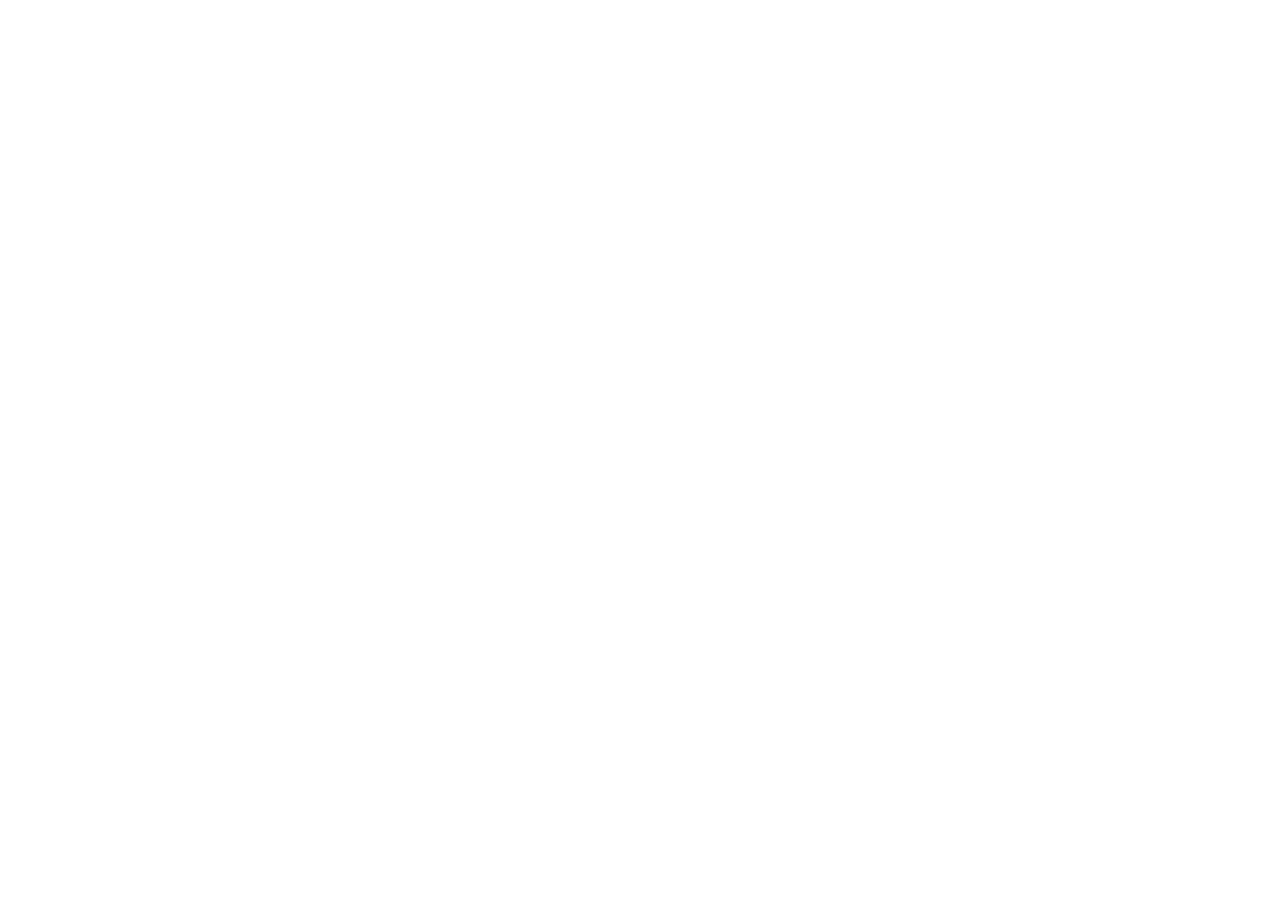
==== static/index.html @ 8889a40e "build fail fix" ====
<!doctype html><html lang="en"><head><meta charset="utf-8"/><link rel="icon" href="/favicon.ico"/><meta name="viewport" content="width=device-width,initial-scale=1"/><meta name="theme-color" content="#000000"/><meta name="description" content="Web site created using create-react-app"/><link rel="apple-touch-icon" href="/logo192.png"/><link rel="manifest" href="/manifest.json"/><title>React App</title><script defer="defer" src="/static/js/main.00bae4f0.js"></script><link href="/static/css/main.a638d89b.css" rel="stylesheet"></head><body><noscript>You need to enable JavaScript to run this app.</noscript><div id="root"></div></body></html>
---- static/css/main.a638d89b.css ----
@charset "UTF-8";@font-face{font-family:Montserrat;font-style:normal;font-weight:300;src:url(/static/media/Montserrat-Light.02afb26fe72fcc052988.ttf) format("truetype")}@font-face{font-family:Montserrat;font-style:normal;font-weight:400;src:url(/static/media/Montserrat-Regular.3cd786652b8a2e9d41f2.ttf) format("truetype")}@font-face{font-family:Montserrat;font-style:normal;font-weight:700;src:url(/static/media/Montserrat-Bold.079ca05d3ded9bc107ab.ttf) format("truetype")}@font-face{font-family:Montserrat;font-style:normal;font-weight:800;src:url(/static/media/Montserrat-ExtraBold.1944c8d1a118759a4435.ttf) format("truetype")}@font-face{font-family:Merriweather;font-style:normal;font-weight:300;src:url(/static/media/Merriweather-Light.3637be79fa2ae611be9c.ttf) format("truetype")}@font-face{font-family:Merriweather;font-style:normal;font-weight:400;src:url(/static/media/Merriweather-Regular.55c73e48e04ec926ebfe.ttf) format("truetype")}@font-face{font-family:Merriweather;font-style:normal;font-weight:700;src:url(/static/media/Merriweather-Bold.7b45103bea0f9642b818.ttf) format("truetype")}@font-face{font-family:Roboto;font-style:normal;font-weight:300;src:url(/static/media/Roboto-Light.7cedccda2feb66b96d7a.ttf) format("truetype")}@font-face{font-family:Roboto;font-style:normal;font-weight:400;src:url(/static/media/Roboto-Regular.04b605aa85f24816e3e6.ttf) format("truetype")}@font-face{font-family:Roboto;font-style:normal;font-weight:500;src:url(/static/media/Roboto-Medium.987ab5111b87d67e6f6e.ttf) format("truetype")}@font-face{font-family:Roboto;font-style:normal;font-weight:700;src:url(/static/media/Roboto-Bold.29d0602f3c74d2be2107.ttf) format("truetype")}@media only screen and (max-width:90rem){html{font-size:75%}}@media only screen and (max-width:37.5rem){html{font-size:50%}}body{-webkit-font-smoothing:antialiased;-moz-osx-font-smoothing:grayscale;font-family:Montserrat,-apple-system,BlinkMacSystemFont,Segoe UI,Roboto,Oxygen,Ubuntu,Cantarell,Fira Sans,Droid Sans,Helvetica Neue,sans-serif}code{font-family:source-code-pro,Menlo,Monaco,Consolas,Courier New,monospace}.App{text-align:center}.App-logo{height:40vmin;pointer-events:none}@media (prefers-reduced-motion:no-preference){.App-logo{-webkit-animation:App-logo-spin 20s linear infinite;animation:App-logo-spin 20s linear infinite}}.App-header{align-items:center;background-color:#282c34;color:#fff;display:flex;flex-direction:column;font-size:calc(10px + 2vmin);justify-content:center;min-height:100vh}.App-link{color:#61dafb}@-webkit-keyframes App-logo-spin{0%{-webkit-transform:rotate(0deg);transform:rotate(0deg)}to{-webkit-transform:rotate(1turn);transform:rotate(1turn)}}@keyframes App-logo-spin{0%{-webkit-transform:rotate(0deg);transform:rotate(0deg)}to{-webkit-transform:rotate(1turn);transform:rotate(1turn)}}.hoverbtn:hover{background:#0085ff!important}.cp1{background-color:#252525;display:flex;justify-content:center;min-height:88vh}.cp1,.cp2{width:100%}.cp3{align-items:flex-start;justify-content:center;padding-right:10rem}.cp4{font-family:Montserrat;font-size:4.25rem;font-weight:700;line-height:5.3rem;padding-top:8rem}.cp4,.cp5{color:#fff;padding-bottom:3.5rem;padding-left:5rem}.cp5{font-family:Merriweather;font-size:1.2rem;font-weight:400;margin:1.125rem 2rem 1.5rem 0}.cp6{background-color:#0085ff;color:#fff;font-family:Roboto;font-size:1.25rem;font-weight:700;margin-left:5rem}.cp6:hover{-webkit-transform:scale(1.12);transform:scale(1.12)}@media (max-width:37.5rem){.cp4 br{display:none}.cp4{font-size:3.25rem;padding-top:5rem}.cp4,.cp5{padding-left:0}.cp5{font-size:1.5rem}.cp6{margin-left:0}.cp3{padding-bottom:4rem;text-align:center}.cp1{min-height:0}}.wu1{background-color:#252525;justify-content:center;min-height:8vh;padding-bottom:0;padding-top:7.5rem}.wu1,.wu2{display:flex;width:100%}.wu2{align-items:center;flex-direction:column;max-width:103.125rem;padding:0 2.25rem}.wu3{color:#fff;font-family:Montserrat;font-size:2.4rem;font-weight:700;line-height:3.5rem;margin-bottom:.3rem;text-align:center}.wu4{background-color:#0085ff;height:.2rem;width:6.75rem}.wu5{display:flex;flex-wrap:wrap;justify-content:space-evenly;margin:0 0 3.75rem;padding-top:4.65rem;width:100%}.wu6{background-color:#f3f3db;border:1px solid #252525;border-radius:.75rem;box-shadow:0 0 .625rem .0625rem hsla(0,0%,39%,.1);margin:0 0 1.25rem;max-width:18vw;min-width:20.3125rem;padding:0}.wu7{max-width:100%}.wu6ph,.wu7{border-radius:.75rem}.wu6ph{border:1px solid #252525;margin:0 0 1.25rem;max-width:18vw;min-width:30rem;padding:0 2rem}.wu7ph{background-color:#f3f3db;border-radius:.75rem;max-width:100%}.wu8{background-color:#f3f3db;border-radius:.75rem;color:#000;font-size:1.2rem;line-height:1.8rem}.wu8,.wu8ph{font-family:Merriweather;font-weight:700;padding:3rem 1.25rem .5rem 2.25rem;text-align:center}.wu8ph{background-color:#252525;color:#fff;font-size:16px;line-height:2.8rem}.wu9{-webkit-columns:#000;column-count:#000;font-family:Merriweather;font-size:.8rem;font-weight:300;max-width:100%;padding:.5rem 1.25rem 1rem 2.25rem;text-align:left}.popup-content{background:#fff;border:1px solid #d7d7d7;margin:auto;padding:5px;width:50%}[role=tooltip].popup-content{border-radius:5px;box-shadow:0 0 3px rgba(0,0,0,.16);width:200px}.popup-overlay{background:rgba(0,0,0,.5)}[data-popup=tooltip].popup-overlay{background:transparent}.popup-arrow{stroke-width:2px;stroke:#d7d7d7;stroke-dasharray:30px;stroke-dashoffset:-54px;bottom:0;color:#fff;-webkit-filter:drop-shadow(0 -3px 3px rgba(0,0,0,.16));filter:drop-shadow(0 -3px 3px rgba(0,0,0,.16));left:0;right:0;top:0}.modalBackground{align-items:center;background:rgba(0,0,0,.7);display:flex;height:88vh;justify-content:center;left:0;position:absolute;top:78.5px;width:100%}.modalContainer{height:40rem;overflow:scroll;overflow-x:hidden}.modalContainer,.modalContainernot{background-color:#fff;border-radius:12px;box-shadow:0 5px 15px rgba(0,0,0,.35);display:flex;flex-direction:column;margin-bottom:5px;padding:5px;width:35rem}.modalContainernot{height:6rem}.modalContainer .title{display:inline-block;text-align:center}.titleCloseBtn{display:flex;justify-content:flex-end}.titleCloseBtn button{background-color:transparent;border:none;cursor:pointer;font-size:25px}.modalContainer .body,.modalContainernot .bodynot{align-items:center;display:flex;flex:50% 1;font-size:1.7rem;justify-content:center;text-align:center}.modalContainernot .bodynot{visibility:hidden}.modalContainer .footer{align-items:center;display:flex;flex:20% 1;justify-content:center}.modalContainer .footer button{background-color:#6495ed;border:none;border-radius:8px;color:#fff;cursor:pointer;font-size:20px;height:45px;margin:10px;width:150px}.signupheading,.signupheadingnot{font-size:1.2rem;font-weight:400}.signupheadingnot{visibility:hidden}.googleimgnot{visibility:hidden}.fbimgnot{visibility:hidden}.userheading,.userheadingnot{font-size:1.2rem}.userheadingnot{visibility:hidden}.termstext,.termstextnot{font-family:Merriweather;font-size:.7rem;margin-top:2rem}.termstextnot{visibility:hidden}.modalBackground1{align-items:center;display:flex;height:88vh;justify-content:center;left:0;position:absolute;top:0;width:100%}.modalContainer1{height:40rem;overflow:scroll;overflow-x:hidden}.modalContainer1,.modalContainernot1{background-color:#fff;border-radius:12px;box-shadow:0 5px 15px rgba(0,0,0,.35);display:flex;flex-direction:column;margin-bottom:5px;padding:5px;width:35rem}.modalContainernot1{height:6rem}.modalContainer1 .title1{display:inline-block;text-align:center}.titleCloseBtn1{display:flex;justify-content:flex-end}.titleCloseBtn1 button{background-color:transparent;border:none;cursor:pointer;font-size:25px}.modalContainer1 .body1{flex:50% 1;font-size:1.7rem;text-align:center}.modalContainer1 .body1,.modalContainer1 .footer1{align-items:center;display:flex;justify-content:center}.modalContainer1 .footer1{flex:20% 1}.modalContainer1 .footer1 button{background-color:#6495ed;border:none;border-radius:8px;color:#fff;cursor:pointer;font-size:20px;height:45px;margin:10px;width:150px}#cancelBtn{background-color:crimson}.carousel.carousel-slider .control-arrow,.carousel .control-arrow{background:none;border:0;cursor:pointer;filter:alpha(opacity=40);font-size:32px;opacity:.4;position:absolute;top:20px;transition:all .25s ease-in;z-index:2}.carousel .control-arrow:focus,.carousel .control-arrow:hover{filter:alpha(opacity=100);opacity:1}.carousel.carousel-slider .control-arrow:before,.carousel .control-arrow:before{border-bottom:8px solid transparent;border-top:8px solid transparent;content:"";display:inline-block;margin:0 5px}.carousel .control-disabled.control-arrow{cursor:inherit;display:none;filter:alpha(opacity=0);opacity:0}.carousel .control-prev.control-arrow{left:0}.carousel .control-prev.control-arrow:before{border-right:8px solid #fff}.carousel .control-next.control-arrow{right:0}.carousel .control-next.control-arrow:before{border-left:8px solid #fff}.carousel-root{outline:none}.carousel{width:100%}.carousel *{box-sizing:border-box}.carousel img{display:inline-block;pointer-events:none;width:100%}.carousel .carousel{position:relative}.carousel .control-arrow{background:none;border:0;font-size:18px;margin-top:-13px;outline:0;top:50%}.carousel .thumbs-wrapper{margin:20px;overflow:hidden}.carousel .thumbs{list-style:none;position:relative;-webkit-transform:translateZ(0);transform:translateZ(0);transition:all .15s ease-in;white-space:nowrap}.carousel .thumb{border:3px solid #fff;display:inline-block;margin-right:6px;overflow:hidden;padding:2px;transition:border .15s ease-in;white-space:nowrap}.carousel .thumb:focus{border:3px solid #ccc;outline:none}.carousel .thumb.selected,.carousel .thumb:hover{border:3px solid #333}.carousel .thumb img{vertical-align:top}.carousel.carousel-slider{margin:0;overflow:hidden;position:relative}.carousel.carousel-slider .control-arrow{bottom:0;color:#fff;font-size:26px;margin-top:0;padding:5px;top:0}.carousel.carousel-slider .control-arrow:hover{background:rgba(0,0,0,.2)}.carousel .slider-wrapper{margin:auto;overflow:hidden;transition:height .15s ease-in;width:100%}.carousel .slider-wrapper.axis-horizontal .slider{-ms-box-orient:horizontal;display:-moz-flex;display:flex}.carousel .slider-wrapper.axis-horizontal .slider .slide{flex-direction:column;flex-flow:column}.carousel .slider-wrapper.axis-vertical{-ms-box-orient:horizontal;display:-moz-flex;display:flex}.carousel .slider-wrapper.axis-vertical .slider{flex-direction:column}.carousel .slider{list-style:none;margin:0;padding:0;position:relative;width:100%}.carousel .slider.animated{transition:all .35s ease-in-out}.carousel .slide{margin:0;min-width:100%;position:relative;text-align:center}.carousel .slide img{border:0;vertical-align:top;width:100%}.carousel .slide iframe{border:0;display:inline-block;margin:0 40px 40px;width:calc(100% - 80px)}.carousel .slide .legend{background:#000;border-radius:10px;bottom:40px;color:#fff;font-size:12px;left:50%;margin-left:-45%;opacity:.25;padding:10px;position:absolute;text-align:center;transition:all .5s ease-in-out;transition:opacity .35s ease-in-out;width:90%}.carousel .control-dots{bottom:0;margin:10px 0;padding:0;position:absolute;text-align:center;width:100%;z-index:1}@media (min-width:960px){.carousel .control-dots{bottom:0}}.carousel .control-dots .dot{background:#fff;border-radius:50%;box-shadow:1px 1px 2px rgba(0,0,0,.9);cursor:pointer;display:inline-block;filter:alpha(opacity=30);height:8px;margin:0 8px;opacity:.3;transition:opacity .25s ease-in;width:8px}.carousel .control-dots .dot.selected,.carousel .control-dots .dot:hover{filter:alpha(opacity=100);opacity:1}.carousel .carousel-status{color:#fff;font-size:10px;padding:5px;position:absolute;right:0;text-shadow:1px 1px 1px rgba(0,0,0,.9);top:0}.carousel:hover .slide .legend{opacity:1}.cstyle{background-color:#c4c4c4;border:.3rem solid #fff;border-radius:50%;height:8.125rem;width:8.125rem}@media (max-width:37.5rem){.cstyle{height:5rem;width:5rem}}button.rec-dot{background-color:#c1d9f5;border-radius:10%;box-shadow:0 0 1px 1px #c1d9f5}button.rec-dot:active,button.rec-dot:focus,button.rec-dot:hover{box-shadow:0 0 1px 3px #0051b0}.rec.rec-arrow{border-radius:50%;color:#fff;font-size:30px}.rec.rec-arrow:hover{background-color:#0051b0;border-radius:50%}.rec.rec-arrow:disabled,button.rec-dot{visibility:hidden}.cd1{background-color:#f3f3db;box-shadow:0 0 .625rem .0625rem hsla(0,0%,39%,.1);margin:0 0 1.25rem 1rem;padding:0;width:18vw}.cd1,.cd2{border-radius:.75rem}.cd2{max-width:100%}.cd3{color:#000;font-family:Merriweather;font-size:1.2rem;font-weight:700;line-height:3.5rem;padding:1rem 1.25rem .5rem 1rem;text-align:center}.cd4{font-weight:400;padding:.5rem 1.25rem 1rem 2.25rem}.cd4,.cd5{color:#000;font-family:Merriweather;font-size:.8rem;max-width:100%;text-align:center}.cd5{font-weight:300}.cd6{background-color:#0085ff;border:none!important;border-radius:.625rem;color:#fff;font-family:Roboto;font-size:1.1rem;font-weight:700;padding:.225rem .975rem}@media (max-width:37.5rem){.cd1{width:26rem}.cd6{cursor:pointer;margin-bottom:1rem;width:50%}}/*!
 * Bootstrap v5.1.3 (https://getbootstrap.com/)
 * Copyright 2011-2021 The Bootstrap Authors
 * Copyright 2011-2021 Twitter, Inc.
 * Licensed under MIT (https://github.com/twbs/bootstrap/blob/main/LICENSE)
 */:root{--bs-blue:#0d6efd;--bs-indigo:#6610f2;--bs-purple:#6f42c1;--bs-pink:#d63384;--bs-red:#dc3545;--bs-orange:#fd7e14;--bs-yellow:#ffc107;--bs-green:#198754;--bs-teal:#20c997;--bs-cyan:#0dcaf0;--bs-white:#fff;--bs-gray:#6c757d;--bs-gray-dark:#343a40;--bs-gray-100:#f8f9fa;--bs-gray-200:#e9ecef;--bs-gray-300:#dee2e6;--bs-gray-400:#ced4da;--bs-gray-500:#adb5bd;--bs-gray-600:#6c757d;--bs-gray-700:#495057;--bs-gray-800:#343a40;--bs-gray-900:#212529;--bs-primary:#0d6efd;--bs-secondary:#6c757d;--bs-success:#198754;--bs-info:#0dcaf0;--bs-warning:#ffc107;--bs-danger:#dc3545;--bs-light:#f8f9fa;--bs-dark:#212529;--bs-primary-rgb:13,110,253;--bs-secondary-rgb:108,117,125;--bs-success-rgb:25,135,84;--bs-info-rgb:13,202,240;--bs-warning-rgb:255,193,7;--bs-danger-rgb:220,53,69;--bs-light-rgb:248,249,250;--bs-dark-rgb:33,37,41;--bs-white-rgb:255,255,255;--bs-black-rgb:0,0,0;--bs-body-color-rgb:33,37,41;--bs-body-bg-rgb:255,255,255;--bs-font-sans-serif:system-ui,-apple-system,"Segoe UI",Roboto,"Helvetica Neue",Arial,"Noto Sans","Liberation Sans",sans-serif,"Apple Color Emoji","Segoe UI Emoji","Segoe UI Symbol","Noto Color Emoji";--bs-font-monospace:SFMono-Regular,Menlo,Monaco,Consolas,"Liberation Mono","Courier New",monospace;--bs-gradient:linear-gradient(180deg,hsla(0,0%,100%,.15),hsla(0,0%,100%,0));--bs-body-font-family:var(--bs-font-sans-serif);--bs-body-font-size:1rem;--bs-body-font-weight:400;--bs-body-line-height:1.5;--bs-body-color:#212529;--bs-body-bg:#fff}*,:after,:before{box-sizing:border-box}@media (prefers-reduced-motion:no-preference){:root{scroll-behavior:smooth}}body{-webkit-text-size-adjust:100%;-webkit-tap-highlight-color:transparent;background-color:#fff;background-color:var(--bs-body-bg);color:#212529;color:var(--bs-body-color);font-family:system-ui,-apple-system,Segoe UI,Roboto,Helvetica Neue,Arial,Noto Sans,Liberation Sans,sans-serif,Apple Color Emoji,Segoe UI Emoji,Segoe UI Symbol,Noto Color Emoji;font-family:var(--bs-body-font-family);font-size:1rem;font-size:var(--bs-body-font-size);font-weight:400;font-weight:var(--bs-body-font-weight);line-height:1.5;line-height:var(--bs-body-line-height);margin:0;text-align:var(--bs-body-text-align)}hr{background-color:currentColor;border:0;color:inherit;margin:1rem 0;opacity:.25}hr:not([size]){height:1px}.h1,.h2,.h3,.h4,.h5,.h6,h1,h2,h3,h4,h5,h6{font-weight:500;line-height:1.2;margin-bottom:.5rem;margin-top:0}.h1,h1{font-size:calc(1.375rem + 1.5vw)}@media (min-width:1200px){.h1,h1{font-size:2.5rem}}.h2,h2{font-size:calc(1.325rem + .9vw)}@media (min-width:1200px){.h2,h2{font-size:2rem}}.h3,h3{font-size:calc(1.3rem + .6vw)}@media (min-width:1200px){.h3,h3{font-size:1.75rem}}.h4,h4{font-size:calc(1.275rem + .3vw)}@media (min-width:1200px){.h4,h4{font-size:1.5rem}}.h5,h5{font-size:1.25rem}.h6,h6{font-size:1rem}p{margin-bottom:1rem;margin-top:0}abbr[data-bs-original-title],abbr[title]{cursor:help;-webkit-text-decoration:underline dotted;text-decoration:underline dotted;-webkit-text-decoration-skip-ink:none;text-decoration-skip-ink:none}address{font-style:normal;line-height:inherit;margin-bottom:1rem}ol,ul{padding-left:2rem}dl,ol,ul{margin-bottom:1rem;margin-top:0}ol ol,ol ul,ul ol,ul ul{margin-bottom:0}dt{font-weight:700}dd{margin-bottom:.5rem;margin-left:0}blockquote{margin:0 0 1rem}b,strong{font-weight:bolder}.small,small{font-size:.875em}.mark,mark{background-color:#fcf8e3;padding:.2em}sub,sup{font-size:.75em;line-height:0;position:relative;vertical-align:baseline}sub{bottom:-.25em}sup{top:-.5em}a{color:#0d6efd;text-decoration:underline}a:hover{color:#0a58ca}a:not([href]):not([class]),a:not([href]):not([class]):hover{color:inherit;text-decoration:none}code,kbd,pre,samp{direction:ltr;font-family:SFMono-Regular,Menlo,Monaco,Consolas,Liberation Mono,Courier New,monospace;font-family:var(--bs-font-monospace);font-size:1em;unicode-bidi:bidi-override}pre{display:block;font-size:.875em;margin-bottom:1rem;margin-top:0;overflow:auto}pre code{color:inherit;font-size:inherit;word-break:normal}code{word-wrap:break-word;color:#d63384;font-size:.875em}a>code{color:inherit}kbd{background-color:#212529;border-radius:.2rem;color:#fff;font-size:.875em;padding:.2rem .4rem}kbd kbd{font-size:1em;font-weight:700;padding:0}figure{margin:0 0 1rem}img,svg{vertical-align:middle}table{border-collapse:collapse;caption-side:bottom}caption{color:#6c757d;padding-bottom:.5rem;padding-top:.5rem;text-align:left}th{text-align:inherit;text-align:-webkit-match-parent}tbody,td,tfoot,th,thead,tr{border:0 solid;border-color:inherit}label{display:inline-block}button{border-radius:0}button:focus:not(:focus-visible){outline:0}button,input,optgroup,select,textarea{font-family:inherit;font-size:inherit;line-height:inherit;margin:0}button,select{text-transform:none}[role=button]{cursor:pointer}select{word-wrap:normal}select:disabled{opacity:1}[list]::-webkit-calendar-picker-indicator{display:none}[type=button],[type=reset],[type=submit],button{-webkit-appearance:button}[type=button]:not(:disabled),[type=reset]:not(:disabled),[type=submit]:not(:disabled),button:not(:disabled){cursor:pointer}::-moz-focus-inner{border-style:none;padding:0}textarea{resize:vertical}fieldset{border:0;margin:0;min-width:0;padding:0}legend{float:left;font-size:calc(1.275rem + .3vw);line-height:inherit;margin-bottom:.5rem;padding:0;width:100%}@media (min-width:1200px){legend{font-size:1.5rem}}legend+*{clear:left}::-webkit-datetime-edit-day-field,::-webkit-datetime-edit-fields-wrapper,::-webkit-datetime-edit-hour-field,::-webkit-datetime-edit-minute,::-webkit-datetime-edit-month-field,::-webkit-datetime-edit-text,::-webkit-datetime-edit-year-field{padding:0}::-webkit-inner-spin-button{height:auto}[type=search]{-webkit-appearance:textfield;outline-offset:-2px}::-webkit-search-decoration{-webkit-appearance:none}::-webkit-color-swatch-wrapper{padding:0}::file-selector-button{font:inherit}::-webkit-file-upload-button{-webkit-appearance:button;font:inherit}output{display:inline-block}iframe{border:0}summary{cursor:pointer;display:list-item}progress{vertical-align:baseline}[hidden]{display:none!important}.lead{font-size:1.25rem;font-weight:300}.display-1{font-size:calc(1.625rem + 4.5vw);font-weight:300;line-height:1.2}@media (min-width:1200px){.display-1{font-size:5rem}}.display-2{font-size:calc(1.575rem + 3.9vw);font-weight:300;line-height:1.2}@media (min-width:1200px){.display-2{font-size:4.5rem}}.display-3{font-size:calc(1.525rem + 3.3vw);font-weight:300;line-height:1.2}@media (min-width:1200px){.display-3{font-size:4rem}}.display-4{font-size:calc(1.475rem + 2.7vw);font-weight:300;line-height:1.2}@media (min-width:1200px){.display-4{font-size:3.5rem}}.display-5{font-size:calc(1.425rem + 2.1vw);font-weight:300;line-height:1.2}@media (min-width:1200px){.display-5{font-size:3rem}}.display-6{font-size:calc(1.375rem + 1.5vw);font-weight:300;line-height:1.2}@media (min-width:1200px){.display-6{font-size:2.5rem}}.list-inline,.list-unstyled{list-style:none;padding-left:0}.list-inline-item{display:inline-block}.list-inline-item:not(:last-child){margin-right:.5rem}.initialism{font-size:.875em;text-transform:uppercase}.blockquote{font-size:1.25rem;margin-bottom:1rem}.blockquote>:last-child{margin-bottom:0}.blockquote-footer{color:#6c757d;font-size:.875em;margin-bottom:1rem;margin-top:-1rem}.blockquote-footer:before{content:"— "}.img-fluid,.img-thumbnail{height:auto;max-width:100%}.img-thumbnail{background-color:#fff;border:1px solid #dee2e6;border-radius:.25rem;padding:.25rem}.figure{display:inline-block}.figure-img{line-height:1;margin-bottom:.5rem}.figure-caption{color:#6c757d;font-size:.875em}.container,.container-fluid,.container-lg,.container-md,.container-sm,.container-xl,.container-xxl{margin-left:auto;margin-right:auto;padding-left:.75rem;padding-left:var(--bs-gutter-x,.75rem);padding-right:.75rem;padding-right:var(--bs-gutter-x,.75rem);width:100%}@media (min-width:576px){.container,.container-sm{max-width:540px}}@media (min-width:768px){.container,.container-md,.container-sm{max-width:720px}}@media (min-width:992px){.container,.container-lg,.container-md,.container-sm{max-width:960px}}@media (min-width:1200px){.container,.container-lg,.container-md,.container-sm,.container-xl{max-width:1140px}}@media (min-width:1400px){.container,.container-lg,.container-md,.container-sm,.container-xl,.container-xxl{max-width:1320px}}.row{--bs-gutter-x:1.5rem;--bs-gutter-y:0;display:flex;flex-wrap:wrap;margin-left:calc(var(--bs-gutter-x)*-.5);margin-right:calc(var(--bs-gutter-x)*-.5);margin-top:calc(var(--bs-gutter-y)*-1)}.row>*{flex-shrink:0;margin-top:var(--bs-gutter-y);max-width:100%;padding-left:calc(var(--bs-gutter-x)*.5);padding-right:calc(var(--bs-gutter-x)*.5);width:100%}.col{flex:1 0}.row-cols-auto>*{flex:0 0 auto;width:auto}.row-cols-1>*{flex:0 0 auto;width:100%}.row-cols-2>*{flex:0 0 auto;width:50%}.row-cols-3>*{flex:0 0 auto;width:33.3333333333%}.row-cols-4>*{flex:0 0 auto;width:25%}.row-cols-5>*{flex:0 0 auto;width:20%}.row-cols-6>*{flex:0 0 auto;width:16.6666666667%}.col-auto{flex:0 0 auto;width:auto}.col-1{flex:0 0 auto;width:8.33333333%}.col-2{flex:0 0 auto;width:16.66666667%}.col-3{flex:0 0 auto;width:25%}.col-4{flex:0 0 auto;width:33.33333333%}.col-5{flex:0 0 auto;width:41.66666667%}.col-6{flex:0 0 auto;width:50%}.col-7{flex:0 0 auto;width:58.33333333%}.col-8{flex:0 0 auto;width:66.66666667%}.col-9{flex:0 0 auto;width:75%}.col-10{flex:0 0 auto;width:83.33333333%}.col-11{flex:0 0 auto;width:91.66666667%}.col-12{flex:0 0 auto;width:100%}.offset-1{margin-left:8.33333333%}.offset-2{margin-left:16.66666667%}.offset-3{margin-left:25%}.offset-4{margin-left:33.33333333%}.offset-5{margin-left:41.66666667%}.offset-6{margin-left:50%}.offset-7{margin-left:58.33333333%}.offset-8{margin-left:66.66666667%}.offset-9{margin-left:75%}.offset-10{margin-left:83.33333333%}.offset-11{margin-left:91.66666667%}.g-0,.gx-0{--bs-gutter-x:0}.g-0,.gy-0{--bs-gutter-y:0}.g-1,.gx-1{--bs-gutter-x:0.25rem}.g-1,.gy-1{--bs-gutter-y:0.25rem}.g-2,.gx-2{--bs-gutter-x:0.5rem}.g-2,.gy-2{--bs-gutter-y:0.5rem}.g-3,.gx-3{--bs-gutter-x:1rem}.g-3,.gy-3{--bs-gutter-y:1rem}.g-4,.gx-4{--bs-gutter-x:1.5rem}.g-4,.gy-4{--bs-gutter-y:1.5rem}.g-5,.gx-5{--bs-gutter-x:3rem}.g-5,.gy-5{--bs-gutter-y:3rem}@media (min-width:576px){.col-sm{flex:1 0}.row-cols-sm-auto>*{flex:0 0 auto;width:auto}.row-cols-sm-1>*{flex:0 0 auto;width:100%}.row-cols-sm-2>*{flex:0 0 auto;width:50%}.row-cols-sm-3>*{flex:0 0 auto;width:33.3333333333%}.row-cols-sm-4>*{flex:0 0 auto;width:25%}.row-cols-sm-5>*{flex:0 0 auto;width:20%}.row-cols-sm-6>*{flex:0 0 auto;width:16.6666666667%}.col-sm-auto{flex:0 0 auto;width:auto}.col-sm-1{flex:0 0 auto;width:8.33333333%}.col-sm-2{flex:0 0 auto;width:16.66666667%}.col-sm-3{flex:0 0 auto;width:25%}.col-sm-4{flex:0 0 auto;width:33.33333333%}.col-sm-5{flex:0 0 auto;width:41.66666667%}.col-sm-6{flex:0 0 auto;width:50%}.col-sm-7{flex:0 0 auto;width:58.33333333%}.col-sm-8{flex:0 0 auto;width:66.66666667%}.col-sm-9{flex:0 0 auto;width:75%}.col-sm-10{flex:0 0 auto;width:83.33333333%}.col-sm-11{flex:0 0 auto;width:91.66666667%}.col-sm-12{flex:0 0 auto;width:100%}.offset-sm-0{margin-left:0}.offset-sm-1{margin-left:8.33333333%}.offset-sm-2{margin-left:16.66666667%}.offset-sm-3{margin-left:25%}.offset-sm-4{margin-left:33.33333333%}.offset-sm-5{margin-left:41.66666667%}.offset-sm-6{margin-left:50%}.offset-sm-7{margin-left:58.33333333%}.offset-sm-8{margin-left:66.66666667%}.offset-sm-9{margin-left:75%}.offset-sm-10{margin-left:83.33333333%}.offset-sm-11{margin-left:91.66666667%}.g-sm-0,.gx-sm-0{--bs-gutter-x:0}.g-sm-0,.gy-sm-0{--bs-gutter-y:0}.g-sm-1,.gx-sm-1{--bs-gutter-x:0.25rem}.g-sm-1,.gy-sm-1{--bs-gutter-y:0.25rem}.g-sm-2,.gx-sm-2{--bs-gutter-x:0.5rem}.g-sm-2,.gy-sm-2{--bs-gutter-y:0.5rem}.g-sm-3,.gx-sm-3{--bs-gutter-x:1rem}.g-sm-3,.gy-sm-3{--bs-gutter-y:1rem}.g-sm-4,.gx-sm-4{--bs-gutter-x:1.5rem}.g-sm-4,.gy-sm-4{--bs-gutter-y:1.5rem}.g-sm-5,.gx-sm-5{--bs-gutter-x:3rem}.g-sm-5,.gy-sm-5{--bs-gutter-y:3rem}}@media (min-width:768px){.col-md{flex:1 0}.row-cols-md-auto>*{flex:0 0 auto;width:auto}.row-cols-md-1>*{flex:0 0 auto;width:100%}.row-cols-md-2>*{flex:0 0 auto;width:50%}.row-cols-md-3>*{flex:0 0 auto;width:33.3333333333%}.row-cols-md-4>*{flex:0 0 auto;width:25%}.row-cols-md-5>*{flex:0 0 auto;width:20%}.row-cols-md-6>*{flex:0 0 auto;width:16.6666666667%}.col-md-auto{flex:0 0 auto;width:auto}.col-md-1{flex:0 0 auto;width:8.33333333%}.col-md-2{flex:0 0 auto;width:16.66666667%}.col-md-3{flex:0 0 auto;width:25%}.col-md-4{flex:0 0 auto;width:33.33333333%}.col-md-5{flex:0 0 auto;width:41.66666667%}.col-md-6{flex:0 0 auto;width:50%}.col-md-7{flex:0 0 auto;width:58.33333333%}.col-md-8{flex:0 0 auto;width:66.66666667%}.col-md-9{flex:0 0 auto;width:75%}.col-md-10{flex:0 0 auto;width:83.33333333%}.col-md-11{flex:0 0 auto;width:91.66666667%}.col-md-12{flex:0 0 auto;width:100%}.offset-md-0{margin-left:0}.offset-md-1{margin-left:8.33333333%}.offset-md-2{margin-left:16.66666667%}.offset-md-3{margin-left:25%}.offset-md-4{margin-left:33.33333333%}.offset-md-5{margin-left:41.66666667%}.offset-md-6{margin-left:50%}.offset-md-7{margin-left:58.33333333%}.offset-md-8{margin-left:66.66666667%}.offset-md-9{margin-left:75%}.offset-md-10{margin-left:83.33333333%}.offset-md-11{margin-left:91.66666667%}.g-md-0,.gx-md-0{--bs-gutter-x:0}.g-md-0,.gy-md-0{--bs-gutter-y:0}.g-md-1,.gx-md-1{--bs-gutter-x:0.25rem}.g-md-1,.gy-md-1{--bs-gutter-y:0.25rem}.g-md-2,.gx-md-2{--bs-gutter-x:0.5rem}.g-md-2,.gy-md-2{--bs-gutter-y:0.5rem}.g-md-3,.gx-md-3{--bs-gutter-x:1rem}.g-md-3,.gy-md-3{--bs-gutter-y:1rem}.g-md-4,.gx-md-4{--bs-gutter-x:1.5rem}.g-md-4,.gy-md-4{--bs-gutter-y:1.5rem}.g-md-5,.gx-md-5{--bs-gutter-x:3rem}.g-md-5,.gy-md-5{--bs-gutter-y:3rem}}@media (min-width:992px){.col-lg{flex:1 0}.row-cols-lg-auto>*{flex:0 0 auto;width:auto}.row-cols-lg-1>*{flex:0 0 auto;width:100%}.row-cols-lg-2>*{flex:0 0 auto;width:50%}.row-cols-lg-3>*{flex:0 0 auto;width:33.3333333333%}.row-cols-lg-4>*{flex:0 0 auto;width:25%}.row-cols-lg-5>*{flex:0 0 auto;width:20%}.row-cols-lg-6>*{flex:0 0 auto;width:16.6666666667%}.col-lg-auto{flex:0 0 auto;width:auto}.col-lg-1{flex:0 0 auto;width:8.33333333%}.col-lg-2{flex:0 0 auto;width:16.66666667%}.col-lg-3{flex:0 0 auto;width:25%}.col-lg-4{flex:0 0 auto;width:33.33333333%}.col-lg-5{flex:0 0 auto;width:41.66666667%}.col-lg-6{flex:0 0 auto;width:50%}.col-lg-7{flex:0 0 auto;width:58.33333333%}.col-lg-8{flex:0 0 auto;width:66.66666667%}.col-lg-9{flex:0 0 auto;width:75%}.col-lg-10{flex:0 0 auto;width:83.33333333%}.col-lg-11{flex:0 0 auto;width:91.66666667%}.col-lg-12{flex:0 0 auto;width:100%}.offset-lg-0{margin-left:0}.offset-lg-1{margin-left:8.33333333%}.offset-lg-2{margin-left:16.66666667%}.offset-lg-3{margin-left:25%}.offset-lg-4{margin-left:33.33333333%}.offset-lg-5{margin-left:41.66666667%}.offset-lg-6{margin-left:50%}.offset-lg-7{margin-left:58.33333333%}.offset-lg-8{margin-left:66.66666667%}.offset-lg-9{margin-left:75%}.offset-lg-10{margin-left:83.33333333%}.offset-lg-11{margin-left:91.66666667%}.g-lg-0,.gx-lg-0{--bs-gutter-x:0}.g-lg-0,.gy-lg-0{--bs-gutter-y:0}.g-lg-1,.gx-lg-1{--bs-gutter-x:0.25rem}.g-lg-1,.gy-lg-1{--bs-gutter-y:0.25rem}.g-lg-2,.gx-lg-2{--bs-gutter-x:0.5rem}.g-lg-2,.gy-lg-2{--bs-gutter-y:0.5rem}.g-lg-3,.gx-lg-3{--bs-gutter-x:1rem}.g-lg-3,.gy-lg-3{--bs-gutter-y:1rem}.g-lg-4,.gx-lg-4{--bs-gutter-x:1.5rem}.g-lg-4,.gy-lg-4{--bs-gutter-y:1.5rem}.g-lg-5,.gx-lg-5{--bs-gutter-x:3rem}.g-lg-5,.gy-lg-5{--bs-gutter-y:3rem}}@media (min-width:1200px){.col-xl{flex:1 0}.row-cols-xl-auto>*{flex:0 0 auto;width:auto}.row-cols-xl-1>*{flex:0 0 auto;width:100%}.row-cols-xl-2>*{flex:0 0 auto;width:50%}.row-cols-xl-3>*{flex:0 0 auto;width:33.3333333333%}.row-cols-xl-4>*{flex:0 0 auto;width:25%}.row-cols-xl-5>*{flex:0 0 auto;width:20%}.row-cols-xl-6>*{flex:0 0 auto;width:16.6666666667%}.col-xl-auto{flex:0 0 auto;width:auto}.col-xl-1{flex:0 0 auto;width:8.33333333%}.col-xl-2{flex:0 0 auto;width:16.66666667%}.col-xl-3{flex:0 0 auto;width:25%}.col-xl-4{flex:0 0 auto;width:33.33333333%}.col-xl-5{flex:0 0 auto;width:41.66666667%}.col-xl-6{flex:0 0 auto;width:50%}.col-xl-7{flex:0 0 auto;width:58.33333333%}.col-xl-8{flex:0 0 auto;width:66.66666667%}.col-xl-9{flex:0 0 auto;width:75%}.col-xl-10{flex:0 0 auto;width:83.33333333%}.col-xl-11{flex:0 0 auto;width:91.66666667%}.col-xl-12{flex:0 0 auto;width:100%}.offset-xl-0{margin-left:0}.offset-xl-1{margin-left:8.33333333%}.offset-xl-2{margin-left:16.66666667%}.offset-xl-3{margin-left:25%}.offset-xl-4{margin-left:33.33333333%}.offset-xl-5{margin-left:41.66666667%}.offset-xl-6{margin-left:50%}.offset-xl-7{margin-left:58.33333333%}.offset-xl-8{margin-left:66.66666667%}.offset-xl-9{margin-left:75%}.offset-xl-10{margin-left:83.33333333%}.offset-xl-11{margin-left:91.66666667%}.g-xl-0,.gx-xl-0{--bs-gutter-x:0}.g-xl-0,.gy-xl-0{--bs-gutter-y:0}.g-xl-1,.gx-xl-1{--bs-gutter-x:0.25rem}.g-xl-1,.gy-xl-1{--bs-gutter-y:0.25rem}.g-xl-2,.gx-xl-2{--bs-gutter-x:0.5rem}.g-xl-2,.gy-xl-2{--bs-gutter-y:0.5rem}.g-xl-3,.gx-xl-3{--bs-gutter-x:1rem}.g-xl-3,.gy-xl-3{--bs-gutter-y:1rem}.g-xl-4,.gx-xl-4{--bs-gutter-x:1.5rem}.g-xl-4,.gy-xl-4{--bs-gutter-y:1.5rem}.g-xl-5,.gx-xl-5{--bs-gutter-x:3rem}.g-xl-5,.gy-xl-5{--bs-gutter-y:3rem}}@media (min-width:1400px){.col-xxl{flex:1 0}.row-cols-xxl-auto>*{flex:0 0 auto;width:auto}.row-cols-xxl-1>*{flex:0 0 auto;width:100%}.row-cols-xxl-2>*{flex:0 0 auto;width:50%}.row-cols-xxl-3>*{flex:0 0 auto;width:33.3333333333%}.row-cols-xxl-4>*{flex:0 0 auto;width:25%}.row-cols-xxl-5>*{flex:0 0 auto;width:20%}.row-cols-xxl-6>*{flex:0 0 auto;width:16.6666666667%}.col-xxl-auto{flex:0 0 auto;width:auto}.col-xxl-1{flex:0 0 auto;width:8.33333333%}.col-xxl-2{flex:0 0 auto;width:16.66666667%}.col-xxl-3{flex:0 0 auto;width:25%}.col-xxl-4{flex:0 0 auto;width:33.33333333%}.col-xxl-5{flex:0 0 auto;width:41.66666667%}.col-xxl-6{flex:0 0 auto;width:50%}.col-xxl-7{flex:0 0 auto;width:58.33333333%}.col-xxl-8{flex:0 0 auto;width:66.66666667%}.col-xxl-9{flex:0 0 auto;width:75%}.col-xxl-10{flex:0 0 auto;width:83.33333333%}.col-xxl-11{flex:0 0 auto;width:91.66666667%}.col-xxl-12{flex:0 0 auto;width:100%}.offset-xxl-0{margin-left:0}.offset-xxl-1{margin-left:8.33333333%}.offset-xxl-2{margin-left:16.66666667%}.offset-xxl-3{margin-left:25%}.offset-xxl-4{margin-left:33.33333333%}.offset-xxl-5{margin-left:41.66666667%}.offset-xxl-6{margin-left:50%}.offset-xxl-7{margin-left:58.33333333%}.offset-xxl-8{margin-left:66.66666667%}.offset-xxl-9{margin-left:75%}.offset-xxl-10{margin-left:83.33333333%}.offset-xxl-11{margin-left:91.66666667%}.g-xxl-0,.gx-xxl-0{--bs-gutter-x:0}.g-xxl-0,.gy-xxl-0{--bs-gutter-y:0}.g-xxl-1,.gx-xxl-1{--bs-gutter-x:0.25rem}.g-xxl-1,.gy-xxl-1{--bs-gutter-y:0.25rem}.g-xxl-2,.gx-xxl-2{--bs-gutter-x:0.5rem}.g-xxl-2,.gy-xxl-2{--bs-gutter-y:0.5rem}.g-xxl-3,.gx-xxl-3{--bs-gutter-x:1rem}.g-xxl-3,.gy-xxl-3{--bs-gutter-y:1rem}.g-xxl-4,.gx-xxl-4{--bs-gutter-x:1.5rem}.g-xxl-4,.gy-xxl-4{--bs-gutter-y:1.5rem}.g-xxl-5,.gx-xxl-5{--bs-gutter-x:3rem}.g-xxl-5,.gy-xxl-5{--bs-gutter-y:3rem}}.table{--bs-table-bg:transparent;--bs-table-accent-bg:transparent;--bs-table-striped-color:#212529;--bs-table-striped-bg:rgba(0,0,0,.05);--bs-table-active-color:#212529;--bs-table-active-bg:rgba(0,0,0,.1);--bs-table-hover-color:#212529;--bs-table-hover-bg:rgba(0,0,0,.075);border-color:#dee2e6;color:#212529;margin-bottom:1rem;vertical-align:top;width:100%}.table>:not(caption)>*>*{background-color:var(--bs-table-bg);border-bottom-width:1px;box-shadow:inset 0 0 0 9999px var(--bs-table-accent-bg);padding:.5rem}.table>tbody{vertical-align:inherit}.table>thead{vertical-align:bottom}.table>:not(:first-child){border-top:2px solid}.caption-top{caption-side:top}.table-sm>:not(caption)>*>*{padding:.25rem}.table-bordered>:not(caption)>*{border-width:1px 0}.table-bordered>:not(caption)>*>*{border-width:0 1px}.table-borderless>:not(caption)>*>*{border-bottom-width:0}.table-borderless>:not(:first-child){border-top-width:0}.table-striped>tbody>tr:nth-of-type(odd)>*{--bs-table-accent-bg:var(--bs-table-striped-bg);color:var(--bs-table-striped-color)}.table-active{--bs-table-accent-bg:var(--bs-table-active-bg);color:var(--bs-table-active-color)}.table-hover>tbody>tr:hover>*{--bs-table-accent-bg:var(--bs-table-hover-bg);color:var(--bs-table-hover-color)}.table-primary{--bs-table-bg:#cfe2ff;--bs-table-striped-bg:#c5d7f2;--bs-table-striped-color:#000;--bs-table-active-bg:#bacbe6;--bs-table-active-color:#000;--bs-table-hover-bg:#bfd1ec;--bs-table-hover-color:#000;border-color:#bacbe6;color:#000}.table-secondary{--bs-table-bg:#e2e3e5;--bs-table-striped-bg:#d7d8da;--bs-table-striped-color:#000;--bs-table-active-bg:#cbccce;--bs-table-active-color:#000;--bs-table-hover-bg:#d1d2d4;--bs-table-hover-color:#000;border-color:#cbccce;color:#000}.table-success{--bs-table-bg:#d1e7dd;--bs-table-striped-bg:#c7dbd2;--bs-table-striped-color:#000;--bs-table-active-bg:#bcd0c7;--bs-table-active-color:#000;--bs-table-hover-bg:#c1d6cc;--bs-table-hover-color:#000;border-color:#bcd0c7;color:#000}.table-info{--bs-table-bg:#cff4fc;--bs-table-striped-bg:#c5e8ef;--bs-table-striped-color:#000;--bs-table-active-bg:#badce3;--bs-table-active-color:#000;--bs-table-hover-bg:#bfe2e9;--bs-table-hover-color:#000;border-color:#badce3;color:#000}.table-warning{--bs-table-bg:#fff3cd;--bs-table-striped-bg:#f2e7c3;--bs-table-striped-color:#000;--bs-table-active-bg:#e6dbb9;--bs-table-active-color:#000;--bs-table-hover-bg:#ece1be;--bs-table-hover-color:#000;border-color:#e6dbb9;color:#000}.table-danger{--bs-table-bg:#f8d7da;--bs-table-striped-bg:#eccccf;--bs-table-striped-color:#000;--bs-table-active-bg:#dfc2c4;--bs-table-active-color:#000;--bs-table-hover-bg:#e5c7ca;--bs-table-hover-color:#000;border-color:#dfc2c4;color:#000}.table-light{--bs-table-bg:#f8f9fa;--bs-table-striped-bg:#ecedee;--bs-table-striped-color:#000;--bs-table-active-bg:#dfe0e1;--bs-table-active-color:#000;--bs-table-hover-bg:#e5e6e7;--bs-table-hover-color:#000;border-color:#dfe0e1;color:#000}.table-dark{--bs-table-bg:#212529;--bs-table-striped-bg:#2c3034;--bs-table-striped-color:#fff;--bs-table-active-bg:#373b3e;--bs-table-active-color:#fff;--bs-table-hover-bg:#323539;--bs-table-hover-color:#fff;border-color:#373b3e;color:#fff}.table-responsive{-webkit-overflow-scrolling:touch;overflow-x:auto}@media (max-width:575.98px){.table-responsive-sm{-webkit-overflow-scrolling:touch;overflow-x:auto}}@media (max-width:767.98px){.table-responsive-md{-webkit-overflow-scrolling:touch;overflow-x:auto}}@media (max-width:991.98px){.table-responsive-lg{-webkit-overflow-scrolling:touch;overflow-x:auto}}@media (max-width:1199.98px){.table-responsive-xl{-webkit-overflow-scrolling:touch;overflow-x:auto}}@media (max-width:1399.98px){.table-responsive-xxl{-webkit-overflow-scrolling:touch;overflow-x:auto}}.form-label{margin-bottom:.5rem}.col-form-label{font-size:inherit;line-height:1.5;margin-bottom:0;padding-bottom:calc(.375rem + 1px);padding-top:calc(.375rem + 1px)}.col-form-label-lg{font-size:1.25rem;padding-bottom:calc(.5rem + 1px);padding-top:calc(.5rem + 1px)}.col-form-label-sm{font-size:.875rem;padding-bottom:calc(.25rem + 1px);padding-top:calc(.25rem + 1px)}.form-text{color:#6c757d;font-size:.875em;margin-top:.25rem}.form-control{-webkit-appearance:none;appearance:none;background-clip:padding-box;background-color:#fff;border:1px solid #ced4da;border-radius:.25rem;color:#212529;display:block;font-size:1rem;font-weight:400;line-height:1.5;padding:.375rem .75rem;transition:border-color .15s ease-in-out,box-shadow .15s ease-in-out;width:100%}@media (prefers-reduced-motion:reduce){.form-control{transition:none}}.form-control[type=file]{overflow:hidden}.form-control[type=file]:not(:disabled):not([readonly]){cursor:pointer}.form-control:focus{background-color:#fff;border-color:#86b7fe;box-shadow:0 0 0 .25rem rgba(13,110,253,.25);color:#212529;outline:0}.form-control::-webkit-date-and-time-value{height:1.5em}.form-control::-webkit-input-placeholder{color:#6c757d;opacity:1}.form-control:-ms-input-placeholder{color:#6c757d;opacity:1}.form-control::placeholder{color:#6c757d;opacity:1}.form-control:disabled,.form-control[readonly]{background-color:#e9ecef;opacity:1}.form-control::file-selector-button{-webkit-margin-end:.75rem;background-color:#e9ecef;border:0 solid;border-color:inherit;border-inline-end-width:1px;border-radius:0;color:#212529;margin:-.375rem -.75rem;margin-inline-end:.75rem;padding:.375rem .75rem;pointer-events:none;transition:color .15s ease-in-out,background-color .15s ease-in-out,border-color .15s ease-in-out,box-shadow .15s ease-in-out}@media (prefers-reduced-motion:reduce){.form-control::-webkit-file-upload-button{-webkit-transition:none;transition:none}.form-control::file-selector-button{transition:none}}.form-control:hover:not(:disabled):not([readonly])::file-selector-button{background-color:#dde0e3}.form-control::-webkit-file-upload-button{-webkit-margin-end:.75rem;background-color:#e9ecef;border:0 solid;border-color:inherit;border-inline-end-width:1px;border-radius:0;color:#212529;margin:-.375rem -.75rem;margin-inline-end:.75rem;padding:.375rem .75rem;pointer-events:none;-webkit-transition:color .15s ease-in-out,background-color .15s ease-in-out,border-color .15s ease-in-out,box-shadow .15s ease-in-out;transition:color .15s ease-in-out,background-color .15s ease-in-out,border-color .15s ease-in-out,box-shadow .15s ease-in-out}@media (prefers-reduced-motion:reduce){.form-control::-webkit-file-upload-button{-webkit-transition:none;transition:none}}.form-control:hover:not(:disabled):not([readonly])::-webkit-file-upload-button{background-color:#dde0e3}.form-control-plaintext{background-color:transparent;border:solid transparent;border-width:1px 0;color:#212529;display:block;line-height:1.5;margin-bottom:0;padding:.375rem 0;width:100%}.form-control-plaintext.form-control-lg,.form-control-plaintext.form-control-sm{padding-left:0;padding-right:0}.form-control-sm{border-radius:.2rem;font-size:.875rem;min-height:calc(1.5em + .5rem + 2px);padding:.25rem .5rem}.form-control-sm::file-selector-button{-webkit-margin-end:.5rem;margin:-.25rem -.5rem;margin-inline-end:.5rem;padding:.25rem .5rem}.form-control-sm::-webkit-file-upload-button{-webkit-margin-end:.5rem;margin:-.25rem -.5rem;margin-inline-end:.5rem;padding:.25rem .5rem}.form-control-lg{border-radius:.3rem;font-size:1.25rem;min-height:calc(1.5em + 1rem + 2px);padding:.5rem 1rem}.form-control-lg::file-selector-button{-webkit-margin-end:1rem;margin:-.5rem -1rem;margin-inline-end:1rem;padding:.5rem 1rem}.form-control-lg::-webkit-file-upload-button{-webkit-margin-end:1rem;margin:-.5rem -1rem;margin-inline-end:1rem;padding:.5rem 1rem}textarea.form-control{min-height:calc(1.5em + .75rem + 2px)}textarea.form-control-sm{min-height:calc(1.5em + .5rem + 2px)}textarea.form-control-lg{min-height:calc(1.5em + 1rem + 2px)}.form-control-color{height:auto;padding:.375rem;width:3rem}.form-control-color:not(:disabled):not([readonly]){cursor:pointer}.form-control-color::-moz-color-swatch{border-radius:.25rem;height:1.5em}.form-control-color::-webkit-color-swatch{border-radius:.25rem;height:1.5em}.form-select{-moz-padding-start:calc(.75rem - 3px);-webkit-appearance:none;appearance:none;background-color:#fff;background-image:url("data:image/svg+xml;charset=utf-8,%3Csvg xmlns='http://www.w3.org/2000/svg' viewBox='0 0 16 16'%3E%3Cpath fill='none' stroke='%23343a40' stroke-linecap='round' stroke-linejoin='round' stroke-width='2' d='m2 5 6 6 6-6'/%3E%3C/svg%3E");background-position:right .75rem center;background-repeat:no-repeat;background-size:16px 12px;border:1px solid #ced4da;border-radius:.25rem;color:#212529;display:block;font-size:1rem;font-weight:400;line-height:1.5;padding:.375rem 2.25rem .375rem .75rem;transition:border-color .15s ease-in-out,box-shadow .15s ease-in-out;width:100%}@media (prefers-reduced-motion:reduce){.form-select{transition:none}}.form-select:focus{border-color:#86b7fe;box-shadow:0 0 0 .25rem rgba(13,110,253,.25);outline:0}.form-select[multiple],.form-select[size]:not([size="1"]){background-image:none;padding-right:.75rem}.form-select:disabled{background-color:#e9ecef}.form-select:-moz-focusring{color:transparent;text-shadow:0 0 0 #212529}.form-select-sm{border-radius:.2rem;font-size:.875rem;padding-bottom:.25rem;padding-left:.5rem;padding-top:.25rem}.form-select-lg{border-radius:.3rem;font-size:1.25rem;padding-bottom:.5rem;padding-left:1rem;padding-top:.5rem}.form-check{display:block;margin-bottom:.125rem;min-height:1.5rem;padding-left:1.5em}.form-check .form-check-input{float:left;margin-left:-1.5em}.form-check-input{-webkit-print-color-adjust:exact;-webkit-appearance:none;appearance:none;background-color:#fff;background-position:50%;background-repeat:no-repeat;background-size:contain;border:1px solid rgba(0,0,0,.25);color-adjust:exact;height:1em;margin-top:.25em;vertical-align:top;width:1em}.form-check-input[type=checkbox]{border-radius:.25em}.form-check-input[type=radio]{border-radius:50%}.form-check-input:active{-webkit-filter:brightness(90%);filter:brightness(90%)}.form-check-input:focus{border-color:#86b7fe;box-shadow:0 0 0 .25rem rgba(13,110,253,.25);outline:0}.form-check-input:checked{background-color:#0d6efd;border-color:#0d6efd}.form-check-input:checked[type=checkbox]{background-image:url("data:image/svg+xml;charset=utf-8,%3Csvg xmlns='http://www.w3.org/2000/svg' viewBox='0 0 20 20'%3E%3Cpath fill='none' stroke='%23fff' stroke-linecap='round' stroke-linejoin='round' stroke-width='3' d='m6 10 3 3 6-6'/%3E%3C/svg%3E")}.form-check-input:checked[type=radio]{background-image:url("data:image/svg+xml;charset=utf-8,%3Csvg xmlns='http://www.w3.org/2000/svg' viewBox='-4 -4 8 8'%3E%3Ccircle r='2' fill='%23fff'/%3E%3C/svg%3E")}.form-check-input[type=checkbox]:indeterminate{background-color:#0d6efd;background-image:url("data:image/svg+xml;charset=utf-8,%3Csvg xmlns='http://www.w3.org/2000/svg' viewBox='0 0 20 20'%3E%3Cpath fill='none' stroke='%23fff' stroke-linecap='round' stroke-linejoin='round' stroke-width='3' d='M6 10h8'/%3E%3C/svg%3E");border-color:#0d6efd}.form-check-input:disabled{-webkit-filter:none;filter:none;opacity:.5;pointer-events:none}.form-check-input:disabled~.form-check-label,.form-check-input[disabled]~.form-check-label{opacity:.5}.form-switch{padding-left:2.5em}.form-switch .form-check-input{background-image:url("data:image/svg+xml;charset=utf-8,%3Csvg xmlns='http://www.w3.org/2000/svg' viewBox='-4 -4 8 8'%3E%3Ccircle r='3' fill='rgba(0, 0, 0, 0.25)'/%3E%3C/svg%3E");background-position:0;border-radius:2em;margin-left:-2.5em;transition:background-position .15s ease-in-out;width:2em}@media (prefers-reduced-motion:reduce){.form-switch .form-check-input{transition:none}}.form-switch .form-check-input:focus{background-image:url("data:image/svg+xml;charset=utf-8,%3Csvg xmlns='http://www.w3.org/2000/svg' viewBox='-4 -4 8 8'%3E%3Ccircle r='3' fill='%2386b7fe'/%3E%3C/svg%3E")}.form-switch .form-check-input:checked{background-image:url("data:image/svg+xml;charset=utf-8,%3Csvg xmlns='http://www.w3.org/2000/svg' viewBox='-4 -4 8 8'%3E%3Ccircle r='3' fill='%23fff'/%3E%3C/svg%3E");background-position:100%}.form-check-inline{display:inline-block;margin-right:1rem}.btn-check{clip:rect(0,0,0,0);pointer-events:none;position:absolute}.btn-check:disabled+.btn,.btn-check[disabled]+.btn{-webkit-filter:none;filter:none;opacity:.65;pointer-events:none}.form-range{-webkit-appearance:none;appearance:none;background-color:transparent;height:1.5rem;padding:0;width:100%}.form-range:focus{outline:0}.form-range:focus::-webkit-slider-thumb{box-shadow:0 0 0 1px #fff,0 0 0 .25rem rgba(13,110,253,.25)}.form-range:focus::-moz-range-thumb{box-shadow:0 0 0 1px #fff,0 0 0 .25rem rgba(13,110,253,.25)}.form-range::-moz-focus-outer{border:0}.form-range::-webkit-slider-thumb{-webkit-appearance:none;appearance:none;background-color:#0d6efd;border:0;border-radius:1rem;height:1rem;margin-top:-.25rem;-webkit-transition:background-color .15s ease-in-out,border-color .15s ease-in-out,box-shadow .15s ease-in-out;transition:background-color .15s ease-in-out,border-color .15s ease-in-out,box-shadow .15s ease-in-out;width:1rem}@media (prefers-reduced-motion:reduce){.form-range::-webkit-slider-thumb{-webkit-transition:none;transition:none}}.form-range::-webkit-slider-thumb:active{background-color:#b6d4fe}.form-range::-webkit-slider-runnable-track{background-color:#dee2e6;border-color:transparent;border-radius:1rem;color:transparent;cursor:pointer;height:.5rem;width:100%}.form-range::-moz-range-thumb{appearance:none;background-color:#0d6efd;border:0;border-radius:1rem;height:1rem;-moz-transition:background-color .15s ease-in-out,border-color .15s ease-in-out,box-shadow .15s ease-in-out;transition:background-color .15s ease-in-out,border-color .15s ease-in-out,box-shadow .15s ease-in-out;width:1rem}@media (prefers-reduced-motion:reduce){.form-range::-moz-range-thumb{-moz-transition:none;transition:none}}.form-range::-moz-range-thumb:active{background-color:#b6d4fe}.form-range::-moz-range-track{background-color:#dee2e6;border-color:transparent;border-radius:1rem;color:transparent;cursor:pointer;height:.5rem;width:100%}.form-range:disabled{pointer-events:none}.form-range:disabled::-webkit-slider-thumb{background-color:#adb5bd}.form-range:disabled::-moz-range-thumb{background-color:#adb5bd}.form-floating{position:relative}.form-floating>.form-control,.form-floating>.form-select{height:calc(3.5rem + 2px);line-height:1.25}.form-floating>label{border:1px solid transparent;height:100%;left:0;padding:1rem .75rem;pointer-events:none;position:absolute;top:0;-webkit-transform-origin:0 0;transform-origin:0 0;transition:opacity .1s ease-in-out,-webkit-transform .1s ease-in-out;transition:opacity .1s ease-in-out,transform .1s ease-in-out;transition:opacity .1s ease-in-out,transform .1s ease-in-out,-webkit-transform .1s ease-in-out}@media (prefers-reduced-motion:reduce){.form-floating>label{transition:none}}.form-floating>.form-control{padding:1rem .75rem}.form-floating>.form-control::-webkit-input-placeholder{color:transparent}.form-floating>.form-control:-ms-input-placeholder{color:transparent}.form-floating>.form-control::placeholder{color:transparent}.form-floating>.form-control:not(:-ms-input-placeholder){padding-bottom:.625rem;padding-top:1.625rem}.form-floating>.form-control:focus,.form-floating>.form-control:not(:placeholder-shown){padding-bottom:.625rem;padding-top:1.625rem}.form-floating>.form-control:-webkit-autofill{padding-bottom:.625rem;padding-top:1.625rem}.form-floating>.form-select{padding-bottom:.625rem;padding-top:1.625rem}.form-floating>.form-control:not(:-ms-input-placeholder)~label{opacity:.65;transform:scale(.85) translateY(-.5rem) translateX(.15rem)}.form-floating>.form-control:focus~label,.form-floating>.form-control:not(:placeholder-shown)~label,.form-floating>.form-select~label{opacity:.65;-webkit-transform:scale(.85) translateY(-.5rem) translateX(.15rem);transform:scale(.85) translateY(-.5rem) translateX(.15rem)}.form-floating>.form-control:-webkit-autofill~label{opacity:.65;-webkit-transform:scale(.85) translateY(-.5rem) translateX(.15rem);transform:scale(.85) translateY(-.5rem) translateX(.15rem)}.input-group{align-items:stretch;display:flex;flex-wrap:wrap;position:relative;width:100%}.input-group>.form-control,.input-group>.form-select{flex:1 1 auto;min-width:0;position:relative;width:1%}.input-group>.form-control:focus,.input-group>.form-select:focus{z-index:3}.input-group .btn{position:relative;z-index:2}.input-group .btn:focus{z-index:3}.input-group-text{align-items:center;background-color:#e9ecef;border:1px solid #ced4da;border-radius:.25rem;color:#212529;display:flex;font-size:1rem;font-weight:400;line-height:1.5;padding:.375rem .75rem;text-align:center;white-space:nowrap}.input-group-lg>.btn,.input-group-lg>.form-control,.input-group-lg>.form-select,.input-group-lg>.input-group-text{border-radius:.3rem;font-size:1.25rem;padding:.5rem 1rem}.input-group-sm>.btn,.input-group-sm>.form-control,.input-group-sm>.form-select,.input-group-sm>.input-group-text{border-radius:.2rem;font-size:.875rem;padding:.25rem .5rem}.input-group-lg>.form-select,.input-group-sm>.form-select{padding-right:3rem}.input-group.has-validation>.dropdown-toggle:nth-last-child(n+4),.input-group.has-validation>:nth-last-child(n+3):not(.dropdown-toggle):not(.dropdown-menu),.input-group:not(.has-validation)>.dropdown-toggle:nth-last-child(n+3),.input-group:not(.has-validation)>:not(:last-child):not(.dropdown-toggle):not(.dropdown-menu){border-bottom-right-radius:0;border-top-right-radius:0}.input-group>:not(:first-child):not(.dropdown-menu):not(.valid-tooltip):not(.valid-feedback):not(.invalid-tooltip):not(.invalid-feedback){border-bottom-left-radius:0;border-top-left-radius:0;margin-left:-1px}.valid-feedback{color:#198754;display:none;font-size:.875em;margin-top:.25rem;width:100%}.valid-tooltip{background-color:rgba(25,135,84,.9);border-radius:.25rem;color:#fff;display:none;font-size:.875rem;margin-top:.1rem;max-width:100%;padding:.25rem .5rem;position:absolute;top:100%;z-index:5}.is-valid~.valid-feedback,.is-valid~.valid-tooltip,.was-validated :valid~.valid-feedback,.was-validated :valid~.valid-tooltip{display:block}.form-control.is-valid,.was-validated .form-control:valid{background-image:url("data:image/svg+xml;charset=utf-8,%3Csvg xmlns='http://www.w3.org/2000/svg' viewBox='0 0 8 8'%3E%3Cpath fill='%23198754' d='M2.3 6.73.6 4.53c-.4-1.04.46-1.4 1.1-.8l1.1 1.4 3.4-3.8c.6-.63 1.6-.27 1.2.7l-4 4.6c-.43.5-.8.4-1.1.1z'/%3E%3C/svg%3E");background-position:right calc(.375em + .1875rem) center;background-repeat:no-repeat;background-size:calc(.75em + .375rem) calc(.75em + .375rem);border-color:#198754;padding-right:calc(1.5em + .75rem)}.form-control.is-valid:focus,.was-validated .form-control:valid:focus{border-color:#198754;box-shadow:0 0 0 .25rem rgba(25,135,84,.25)}.was-validated textarea.form-control:valid,textarea.form-control.is-valid{background-position:top calc(.375em + .1875rem) right calc(.375em + .1875rem);padding-right:calc(1.5em + .75rem)}.form-select.is-valid,.was-validated .form-select:valid{border-color:#198754}.form-select.is-valid:not([multiple]):not([size]),.form-select.is-valid:not([multiple])[size="1"],.was-validated .form-select:valid:not([multiple]):not([size]),.was-validated .form-select:valid:not([multiple])[size="1"]{background-image:url("data:image/svg+xml;charset=utf-8,%3Csvg xmlns='http://www.w3.org/2000/svg' viewBox='0 0 16 16'%3E%3Cpath fill='none' stroke='%23343a40' stroke-linecap='round' stroke-linejoin='round' stroke-width='2' d='m2 5 6 6 6-6'/%3E%3C/svg%3E"),url("data:image/svg+xml;charset=utf-8,%3Csvg xmlns='http://www.w3.org/2000/svg' viewBox='0 0 8 8'%3E%3Cpath fill='%23198754' d='M2.3 6.73.6 4.53c-.4-1.04.46-1.4 1.1-.8l1.1 1.4 3.4-3.8c.6-.63 1.6-.27 1.2.7l-4 4.6c-.43.5-.8.4-1.1.1z'/%3E%3C/svg%3E");background-position:right .75rem center,center right 2.25rem;background-size:16px 12px,calc(.75em + .375rem) calc(.75em + .375rem);padding-right:4.125rem}.form-select.is-valid:focus,.was-validated .form-select:valid:focus{border-color:#198754;box-shadow:0 0 0 .25rem rgba(25,135,84,.25)}.form-check-input.is-valid,.was-validated .form-check-input:valid{border-color:#198754}.form-check-input.is-valid:checked,.was-validated .form-check-input:valid:checked{background-color:#198754}.form-check-input.is-valid:focus,.was-validated .form-check-input:valid:focus{box-shadow:0 0 0 .25rem rgba(25,135,84,.25)}.form-check-input.is-valid~.form-check-label,.was-validated .form-check-input:valid~.form-check-label{color:#198754}.form-check-inline .form-check-input~.valid-feedback{margin-left:.5em}.input-group .form-control.is-valid,.input-group .form-select.is-valid,.was-validated .input-group .form-control:valid,.was-validated .input-group .form-select:valid{z-index:1}.input-group .form-control.is-valid:focus,.input-group .form-select.is-valid:focus,.was-validated .input-group .form-control:valid:focus,.was-validated .input-group .form-select:valid:focus{z-index:3}.invalid-feedback{color:#dc3545;display:none;font-size:.875em;margin-top:.25rem;width:100%}.invalid-tooltip{background-color:rgba(220,53,69,.9);border-radius:.25rem;color:#fff;display:none;font-size:.875rem;margin-top:.1rem;max-width:100%;padding:.25rem .5rem;position:absolute;top:100%;z-index:5}.is-invalid~.invalid-feedback,.is-invalid~.invalid-tooltip,.was-validated :invalid~.invalid-feedback,.was-validated :invalid~.invalid-tooltip{display:block}.form-control.is-invalid,.was-validated .form-control:invalid{background-image:url("data:image/svg+xml;charset=utf-8,%3Csvg xmlns='http://www.w3.org/2000/svg' width='12' height='12' fill='none' stroke='%23dc3545'%3E%3Ccircle cx='6' cy='6' r='4.5'/%3E%3Cpath stroke-linejoin='round' d='M5.8 3.6h.4L6 6.5z'/%3E%3Ccircle cx='6' cy='8.2' r='.6' fill='%23dc3545' stroke='none'/%3E%3C/svg%3E");background-position:right calc(.375em + .1875rem) center;background-repeat:no-repeat;background-size:calc(.75em + .375rem) calc(.75em + .375rem);border-color:#dc3545;padding-right:calc(1.5em + .75rem)}.form-control.is-invalid:focus,.was-validated .form-control:invalid:focus{border-color:#dc3545;box-shadow:0 0 0 .25rem rgba(220,53,69,.25)}.was-validated textarea.form-control:invalid,textarea.form-control.is-invalid{background-position:top calc(.375em + .1875rem) right calc(.375em + .1875rem);padding-right:calc(1.5em + .75rem)}.form-select.is-invalid,.was-validated .form-select:invalid{border-color:#dc3545}.form-select.is-invalid:not([multiple]):not([size]),.form-select.is-invalid:not([multiple])[size="1"],.was-validated .form-select:invalid:not([multiple]):not([size]),.was-validated .form-select:invalid:not([multiple])[size="1"]{background-image:url("data:image/svg+xml;charset=utf-8,%3Csvg xmlns='http://www.w3.org/2000/svg' viewBox='0 0 16 16'%3E%3Cpath fill='none' stroke='%23343a40' stroke-linecap='round' stroke-linejoin='round' stroke-width='2' d='m2 5 6 6 6-6'/%3E%3C/svg%3E"),url("data:image/svg+xml;charset=utf-8,%3Csvg xmlns='http://www.w3.org/2000/svg' width='12' height='12' fill='none' stroke='%23dc3545'%3E%3Ccircle cx='6' cy='6' r='4.5'/%3E%3Cpath stroke-linejoin='round' d='M5.8 3.6h.4L6 6.5z'/%3E%3Ccircle cx='6' cy='8.2' r='.6' fill='%23dc3545' stroke='none'/%3E%3C/svg%3E");background-position:right .75rem center,center right 2.25rem;background-size:16px 12px,calc(.75em + .375rem) calc(.75em + .375rem);padding-right:4.125rem}.form-select.is-invalid:focus,.was-validated .form-select:invalid:focus{border-color:#dc3545;box-shadow:0 0 0 .25rem rgba(220,53,69,.25)}.form-check-input.is-invalid,.was-validated .form-check-input:invalid{border-color:#dc3545}.form-check-input.is-invalid:checked,.was-validated .form-check-input:invalid:checked{background-color:#dc3545}.form-check-input.is-invalid:focus,.was-validated .form-check-input:invalid:focus{box-shadow:0 0 0 .25rem rgba(220,53,69,.25)}.form-check-input.is-invalid~.form-check-label,.was-validated .form-check-input:invalid~.form-check-label{color:#dc3545}.form-check-inline .form-check-input~.invalid-feedback{margin-left:.5em}.input-group .form-control.is-invalid,.input-group .form-select.is-invalid,.was-validated .input-group .form-control:invalid,.was-validated .input-group .form-select:invalid{z-index:2}.input-group .form-control.is-invalid:focus,.input-group .form-select.is-invalid:focus,.was-validated .input-group .form-control:invalid:focus,.was-validated .input-group .form-select:invalid:focus{z-index:3}.btn{background-color:transparent;border:1px solid transparent;border-radius:.25rem;color:#212529;cursor:pointer;display:inline-block;font-size:1rem;font-weight:400;line-height:1.5;padding:.375rem .75rem;text-align:center;text-decoration:none;transition:color .15s ease-in-out,background-color .15s ease-in-out,border-color .15s ease-in-out,box-shadow .15s ease-in-out;-webkit-user-select:none;-ms-user-select:none;user-select:none;vertical-align:middle}@media (prefers-reduced-motion:reduce){.btn{transition:none}}.btn:hover{color:#212529}.btn-check:focus+.btn,.btn:focus{box-shadow:0 0 0 .25rem rgba(13,110,253,.25);outline:0}.btn.disabled,.btn:disabled,fieldset:disabled .btn{opacity:.65;pointer-events:none}.btn-primary{background-color:#0d6efd;border-color:#0d6efd;color:#fff}.btn-check:focus+.btn-primary,.btn-primary:focus,.btn-primary:hover{background-color:#0b5ed7;border-color:#0a58ca;color:#fff}.btn-check:focus+.btn-primary,.btn-primary:focus{box-shadow:0 0 0 .25rem rgba(49,132,253,.5)}.btn-check:active+.btn-primary,.btn-check:checked+.btn-primary,.btn-primary.active,.btn-primary:active,.show>.btn-primary.dropdown-toggle{background-color:#0a58ca;border-color:#0a53be;color:#fff}.btn-check:active+.btn-primary:focus,.btn-check:checked+.btn-primary:focus,.btn-primary.active:focus,.btn-primary:active:focus,.show>.btn-primary.dropdown-toggle:focus{box-shadow:0 0 0 .25rem rgba(49,132,253,.5)}.btn-primary.disabled,.btn-primary:disabled{background-color:#0d6efd;border-color:#0d6efd;color:#fff}.btn-secondary{background-color:#6c757d;border-color:#6c757d;color:#fff}.btn-check:focus+.btn-secondary,.btn-secondary:focus,.btn-secondary:hover{background-color:#5c636a;border-color:#565e64;color:#fff}.btn-check:focus+.btn-secondary,.btn-secondary:focus{box-shadow:0 0 0 .25rem hsla(208,6%,54%,.5)}.btn-check:active+.btn-secondary,.btn-check:checked+.btn-secondary,.btn-secondary.active,.btn-secondary:active,.show>.btn-secondary.dropdown-toggle{background-color:#565e64;border-color:#51585e;color:#fff}.btn-check:active+.btn-secondary:focus,.btn-check:checked+.btn-secondary:focus,.btn-secondary.active:focus,.btn-secondary:active:focus,.show>.btn-secondary.dropdown-toggle:focus{box-shadow:0 0 0 .25rem hsla(208,6%,54%,.5)}.btn-secondary.disabled,.btn-secondary:disabled{background-color:#6c757d;border-color:#6c757d;color:#fff}.btn-success{background-color:#198754;border-color:#198754;color:#fff}.btn-check:focus+.btn-success,.btn-success:focus,.btn-success:hover{background-color:#157347;border-color:#146c43;color:#fff}.btn-check:focus+.btn-success,.btn-success:focus{box-shadow:0 0 0 .25rem rgba(60,153,110,.5)}.btn-check:active+.btn-success,.btn-check:checked+.btn-success,.btn-success.active,.btn-success:active,.show>.btn-success.dropdown-toggle{background-color:#146c43;border-color:#13653f;color:#fff}.btn-check:active+.btn-success:focus,.btn-check:checked+.btn-success:focus,.btn-success.active:focus,.btn-success:active:focus,.show>.btn-success.dropdown-toggle:focus{box-shadow:0 0 0 .25rem rgba(60,153,110,.5)}.btn-success.disabled,.btn-success:disabled{background-color:#198754;border-color:#198754;color:#fff}.btn-info{background-color:#0dcaf0;border-color:#0dcaf0;color:#000}.btn-check:focus+.btn-info,.btn-info:focus,.btn-info:hover{background-color:#31d2f2;border-color:#25cff2;color:#000}.btn-check:focus+.btn-info,.btn-info:focus{box-shadow:0 0 0 .25rem rgba(11,172,204,.5)}.btn-check:active+.btn-info,.btn-check:checked+.btn-info,.btn-info.active,.btn-info:active,.show>.btn-info.dropdown-toggle{background-color:#3dd5f3;border-color:#25cff2;color:#000}.btn-check:active+.btn-info:focus,.btn-check:checked+.btn-info:focus,.btn-info.active:focus,.btn-info:active:focus,.show>.btn-info.dropdown-toggle:focus{box-shadow:0 0 0 .25rem rgba(11,172,204,.5)}.btn-info.disabled,.btn-info:disabled{background-color:#0dcaf0;border-color:#0dcaf0;color:#000}.btn-warning{background-color:#ffc107;border-color:#ffc107;color:#000}.btn-check:focus+.btn-warning,.btn-warning:focus,.btn-warning:hover{background-color:#ffca2c;border-color:#ffc720;color:#000}.btn-check:focus+.btn-warning,.btn-warning:focus{box-shadow:0 0 0 .25rem rgba(217,164,6,.5)}.btn-check:active+.btn-warning,.btn-check:checked+.btn-warning,.btn-warning.active,.btn-warning:active,.show>.btn-warning.dropdown-toggle{background-color:#ffcd39;border-color:#ffc720;color:#000}.btn-check:active+.btn-warning:focus,.btn-check:checked+.btn-warning:focus,.btn-warning.active:focus,.btn-warning:active:focus,.show>.btn-warning.dropdown-toggle:focus{box-shadow:0 0 0 .25rem rgba(217,164,6,.5)}.btn-warning.disabled,.btn-warning:disabled{background-color:#ffc107;border-color:#ffc107;color:#000}.btn-danger{background-color:#dc3545;border-color:#dc3545;color:#fff}.btn-check:focus+.btn-danger,.btn-danger:focus,.btn-danger:hover{background-color:#bb2d3b;border-color:#b02a37;color:#fff}.btn-check:focus+.btn-danger,.btn-danger:focus{box-shadow:0 0 0 .25rem rgba(225,83,97,.5)}.btn-check:active+.btn-danger,.btn-check:checked+.btn-danger,.btn-danger.active,.btn-danger:active,.show>.btn-danger.dropdown-toggle{background-color:#b02a37;border-color:#a52834;color:#fff}.btn-check:active+.btn-danger:focus,.btn-check:checked+.btn-danger:focus,.btn-danger.active:focus,.btn-danger:active:focus,.show>.btn-danger.dropdown-toggle:focus{box-shadow:0 0 0 .25rem rgba(225,83,97,.5)}.btn-danger.disabled,.btn-danger:disabled{background-color:#dc3545;border-color:#dc3545;color:#fff}.btn-light{background-color:#f8f9fa;border-color:#f8f9fa;color:#000}.btn-check:focus+.btn-light,.btn-light:focus,.btn-light:hover{background-color:#f9fafb;border-color:#f9fafb;color:#000}.btn-check:focus+.btn-light,.btn-light:focus{box-shadow:0 0 0 .25rem hsla(210,2%,83%,.5)}.btn-check:active+.btn-light,.btn-check:checked+.btn-light,.btn-light.active,.btn-light:active,.show>.btn-light.dropdown-toggle{background-color:#f9fafb;border-color:#f9fafb;color:#000}.btn-check:active+.btn-light:focus,.btn-check:checked+.btn-light:focus,.btn-light.active:focus,.btn-light:active:focus,.show>.btn-light.dropdown-toggle:focus{box-shadow:0 0 0 .25rem hsla(210,2%,83%,.5)}.btn-light.disabled,.btn-light:disabled{background-color:#f8f9fa;border-color:#f8f9fa;color:#000}.btn-dark{background-color:#212529;border-color:#212529;color:#fff}.btn-check:focus+.btn-dark,.btn-dark:focus,.btn-dark:hover{background-color:#1c1f23;border-color:#1a1e21;color:#fff}.btn-check:focus+.btn-dark,.btn-dark:focus{box-shadow:0 0 0 .25rem rgba(66,70,73,.5)}.btn-check:active+.btn-dark,.btn-check:checked+.btn-dark,.btn-dark.active,.btn-dark:active,.show>.btn-dark.dropdown-toggle{background-color:#1a1e21;border-color:#191c1f;color:#fff}.btn-check:active+.btn-dark:focus,.btn-check:checked+.btn-dark:focus,.btn-dark.active:focus,.btn-dark:active:focus,.show>.btn-dark.dropdown-toggle:focus{box-shadow:0 0 0 .25rem rgba(66,70,73,.5)}.btn-dark.disabled,.btn-dark:disabled{background-color:#212529;border-color:#212529;color:#fff}.btn-outline-primary{border-color:#0d6efd;color:#0d6efd}.btn-outline-primary:hover{background-color:#0d6efd;border-color:#0d6efd;color:#fff}.btn-check:focus+.btn-outline-primary,.btn-outline-primary:focus{box-shadow:0 0 0 .25rem rgba(13,110,253,.5)}.btn-check:active+.btn-outline-primary,.btn-check:checked+.btn-outline-primary,.btn-outline-primary.active,.btn-outline-primary.dropdown-toggle.show,.btn-outline-primary:active{background-color:#0d6efd;border-color:#0d6efd;color:#fff}.btn-check:active+.btn-outline-primary:focus,.btn-check:checked+.btn-outline-primary:focus,.btn-outline-primary.active:focus,.btn-outline-primary.dropdown-toggle.show:focus,.btn-outline-primary:active:focus{box-shadow:0 0 0 .25rem rgba(13,110,253,.5)}.btn-outline-primary.disabled,.btn-outline-primary:disabled{background-color:transparent;color:#0d6efd}.btn-outline-secondary{border-color:#6c757d;color:#6c757d}.btn-outline-secondary:hover{background-color:#6c757d;border-color:#6c757d;color:#fff}.btn-check:focus+.btn-outline-secondary,.btn-outline-secondary:focus{box-shadow:0 0 0 .25rem hsla(208,7%,46%,.5)}.btn-check:active+.btn-outline-secondary,.btn-check:checked+.btn-outline-secondary,.btn-outline-secondary.active,.btn-outline-secondary.dropdown-toggle.show,.btn-outline-secondary:active{background-color:#6c757d;border-color:#6c757d;color:#fff}.btn-check:active+.btn-outline-secondary:focus,.btn-check:checked+.btn-outline-secondary:focus,.btn-outline-secondary.active:focus,.btn-outline-secondary.dropdown-toggle.show:focus,.btn-outline-secondary:active:focus{box-shadow:0 0 0 .25rem hsla(208,7%,46%,.5)}.btn-outline-secondary.disabled,.btn-outline-secondary:disabled{background-color:transparent;color:#6c757d}.btn-outline-success{border-color:#198754;color:#198754}.btn-outline-success:hover{background-color:#198754;border-color:#198754;color:#fff}.btn-check:focus+.btn-outline-success,.btn-outline-success:focus{box-shadow:0 0 0 .25rem rgba(25,135,84,.5)}.btn-check:active+.btn-outline-success,.btn-check:checked+.btn-outline-success,.btn-outline-success.active,.btn-outline-success.dropdown-toggle.show,.btn-outline-success:active{background-color:#198754;border-color:#198754;color:#fff}.btn-check:active+.btn-outline-success:focus,.btn-check:checked+.btn-outline-success:focus,.btn-outline-success.active:focus,.btn-outline-success.dropdown-toggle.show:focus,.btn-outline-success:active:focus{box-shadow:0 0 0 .25rem rgba(25,135,84,.5)}.btn-outline-success.disabled,.btn-outline-success:disabled{background-color:transparent;color:#198754}.btn-outline-info{border-color:#0dcaf0;color:#0dcaf0}.btn-outline-info:hover{background-color:#0dcaf0;border-color:#0dcaf0;color:#000}.btn-check:focus+.btn-outline-info,.btn-outline-info:focus{box-shadow:0 0 0 .25rem rgba(13,202,240,.5)}.btn-check:active+.btn-outline-info,.btn-check:checked+.btn-outline-info,.btn-outline-info.active,.btn-outline-info.dropdown-toggle.show,.btn-outline-info:active{background-color:#0dcaf0;border-color:#0dcaf0;color:#000}.btn-check:active+.btn-outline-info:focus,.btn-check:checked+.btn-outline-info:focus,.btn-outline-info.active:focus,.btn-outline-info.dropdown-toggle.show:focus,.btn-outline-info:active:focus{box-shadow:0 0 0 .25rem rgba(13,202,240,.5)}.btn-outline-info.disabled,.btn-outline-info:disabled{background-color:transparent;color:#0dcaf0}.btn-outline-warning{border-color:#ffc107;color:#ffc107}.btn-outline-warning:hover{background-color:#ffc107;border-color:#ffc107;color:#000}.btn-check:focus+.btn-outline-warning,.btn-outline-warning:focus{box-shadow:0 0 0 .25rem rgba(255,193,7,.5)}.btn-check:active+.btn-outline-warning,.btn-check:checked+.btn-outline-warning,.btn-outline-warning.active,.btn-outline-warning.dropdown-toggle.show,.btn-outline-warning:active{background-color:#ffc107;border-color:#ffc107;color:#000}.btn-check:active+.btn-outline-warning:focus,.btn-check:checked+.btn-outline-warning:focus,.btn-outline-warning.active:focus,.btn-outline-warning.dropdown-toggle.show:focus,.btn-outline-warning:active:focus{box-shadow:0 0 0 .25rem rgba(255,193,7,.5)}.btn-outline-warning.disabled,.btn-outline-warning:disabled{background-color:transparent;color:#ffc107}.btn-outline-danger{border-color:#dc3545;color:#dc3545}.btn-outline-danger:hover{background-color:#dc3545;border-color:#dc3545;color:#fff}.btn-check:focus+.btn-outline-danger,.btn-outline-danger:focus{box-shadow:0 0 0 .25rem rgba(220,53,69,.5)}.btn-check:active+.btn-outline-danger,.btn-check:checked+.btn-outline-danger,.btn-outline-danger.active,.btn-outline-danger.dropdown-toggle.show,.btn-outline-danger:active{background-color:#dc3545;border-color:#dc3545;color:#fff}.btn-check:active+.btn-outline-danger:focus,.btn-check:checked+.btn-outline-danger:focus,.btn-outline-danger.active:focus,.btn-outline-danger.dropdown-toggle.show:focus,.btn-outline-danger:active:focus{box-shadow:0 0 0 .25rem rgba(220,53,69,.5)}.btn-outline-danger.disabled,.btn-outline-danger:disabled{background-color:transparent;color:#dc3545}.btn-outline-light{border-color:#f8f9fa;color:#f8f9fa}.btn-outline-light:hover{background-color:#f8f9fa;border-color:#f8f9fa;color:#000}.btn-check:focus+.btn-outline-light,.btn-outline-light:focus{box-shadow:0 0 0 .25rem rgba(248,249,250,.5)}.btn-check:active+.btn-outline-light,.btn-check:checked+.btn-outline-light,.btn-outline-light.active,.btn-outline-light.dropdown-toggle.show,.btn-outline-light:active{background-color:#f8f9fa;border-color:#f8f9fa;color:#000}.btn-check:active+.btn-outline-light:focus,.btn-check:checked+.btn-outline-light:focus,.btn-outline-light.active:focus,.btn-outline-light.dropdown-toggle.show:focus,.btn-outline-light:active:focus{box-shadow:0 0 0 .25rem rgba(248,249,250,.5)}.btn-outline-light.disabled,.btn-outline-light:disabled{background-color:transparent;color:#f8f9fa}.btn-outline-dark{border-color:#212529;color:#212529}.btn-outline-dark:hover{background-color:#212529;border-color:#212529;color:#fff}.btn-check:focus+.btn-outline-dark,.btn-outline-dark:focus{box-shadow:0 0 0 .25rem rgba(33,37,41,.5)}.btn-check:active+.btn-outline-dark,.btn-check:checked+.btn-outline-dark,.btn-outline-dark.active,.btn-outline-dark.dropdown-toggle.show,.btn-outline-dark:active{background-color:#212529;border-color:#212529;color:#fff}.btn-check:active+.btn-outline-dark:focus,.btn-check:checked+.btn-outline-dark:focus,.btn-outline-dark.active:focus,.btn-outline-dark.dropdown-toggle.show:focus,.btn-outline-dark:active:focus{box-shadow:0 0 0 .25rem rgba(33,37,41,.5)}.btn-outline-dark.disabled,.btn-outline-dark:disabled{background-color:transparent;color:#212529}.btn-link{color:#0d6efd;font-weight:400;text-decoration:underline}.btn-link:hover{color:#0a58ca}.btn-link.disabled,.btn-link:disabled{color:#6c757d}.btn-group-lg>.btn,.btn-lg{border-radius:.3rem;font-size:1.25rem;padding:.5rem 1rem}.btn-group-sm>.btn,.btn-sm{border-radius:.2rem;font-size:.875rem;padding:.25rem .5rem}.fade{transition:opacity .15s linear}@media (prefers-reduced-motion:reduce){.fade{transition:none}}.fade:not(.show){opacity:0}.collapse:not(.show){display:none}.collapsing{height:0;overflow:hidden;transition:height .35s ease}@media (prefers-reduced-motion:reduce){.collapsing{transition:none}}.collapsing.collapse-horizontal{height:auto;transition:width .35s ease;width:0}@media (prefers-reduced-motion:reduce){.collapsing.collapse-horizontal{transition:none}}.dropdown,.dropend,.dropstart,.dropup{position:relative}.dropdown-toggle{white-space:nowrap}.dropdown-toggle:after{border-bottom:0;border-left:.3em solid transparent;border-right:.3em solid transparent;border-top:.3em solid;content:"";display:inline-block;margin-left:.255em;vertical-align:.255em}.dropdown-toggle:empty:after{margin-left:0}.dropdown-menu{background-clip:padding-box;background-color:#fff;border:1px solid rgba(0,0,0,.15);border-radius:.25rem;color:#212529;display:none;font-size:1rem;list-style:none;margin:0;min-width:10rem;padding:.5rem 0;position:absolute;text-align:left;z-index:1000}.dropdown-menu[data-bs-popper]{left:0;margin-top:.125rem;top:100%}.dropdown-menu-start{--bs-position:start}.dropdown-menu-start[data-bs-popper]{left:0;right:auto}.dropdown-menu-end{--bs-position:end}.dropdown-menu-end[data-bs-popper]{left:auto;right:0}@media (min-width:576px){.dropdown-menu-sm-start{--bs-position:start}.dropdown-menu-sm-start[data-bs-popper]{left:0;right:auto}.dropdown-menu-sm-end{--bs-position:end}.dropdown-menu-sm-end[data-bs-popper]{left:auto;right:0}}@media (min-width:768px){.dropdown-menu-md-start{--bs-position:start}.dropdown-menu-md-start[data-bs-popper]{left:0;right:auto}.dropdown-menu-md-end{--bs-position:end}.dropdown-menu-md-end[data-bs-popper]{left:auto;right:0}}@media (min-width:992px){.dropdown-menu-lg-start{--bs-position:start}.dropdown-menu-lg-start[data-bs-popper]{left:0;right:auto}.dropdown-menu-lg-end{--bs-position:end}.dropdown-menu-lg-end[data-bs-popper]{left:auto;right:0}}@media (min-width:1200px){.dropdown-menu-xl-start{--bs-position:start}.dropdown-menu-xl-start[data-bs-popper]{left:0;right:auto}.dropdown-menu-xl-end{--bs-position:end}.dropdown-menu-xl-end[data-bs-popper]{left:auto;right:0}}@media (min-width:1400px){.dropdown-menu-xxl-start{--bs-position:start}.dropdown-menu-xxl-start[data-bs-popper]{left:0;right:auto}.dropdown-menu-xxl-end{--bs-position:end}.dropdown-menu-xxl-end[data-bs-popper]{left:auto;right:0}}.dropup .dropdown-menu[data-bs-popper]{bottom:100%;margin-bottom:.125rem;margin-top:0;top:auto}.dropup .dropdown-toggle:after{border-bottom:.3em solid;border-left:.3em solid transparent;border-right:.3em solid transparent;border-top:0;content:"";display:inline-block;margin-left:.255em;vertical-align:.255em}.dropup .dropdown-toggle:empty:after{margin-left:0}.dropend .dropdown-menu[data-bs-popper]{left:100%;margin-left:.125rem;margin-top:0;right:auto;top:0}.dropend .dropdown-toggle:after{border-bottom:.3em solid transparent;border-left:.3em solid;border-right:0;border-top:.3em solid transparent;content:"";display:inline-block;margin-left:.255em;vertical-align:.255em}.dropend .dropdown-toggle:empty:after{margin-left:0}.dropend .dropdown-toggle:after{vertical-align:0}.dropstart .dropdown-menu[data-bs-popper]{left:auto;margin-right:.125rem;margin-top:0;right:100%;top:0}.dropstart .dropdown-toggle:after{content:"";display:inline-block;display:none;margin-left:.255em;vertical-align:.255em}.dropstart .dropdown-toggle:before{border-bottom:.3em solid transparent;border-right:.3em solid;border-top:.3em solid transparent;content:"";display:inline-block;margin-right:.255em;vertical-align:.255em}.dropstart .dropdown-toggle:empty:after{margin-left:0}.dropstart .dropdown-toggle:before{vertical-align:0}.dropdown-divider{border-top:1px solid rgba(0,0,0,.15);height:0;margin:.5rem 0;overflow:hidden}.dropdown-item{background-color:transparent;border:0;clear:both;color:#212529;display:block;font-weight:400;padding:.25rem 1rem;text-align:inherit;text-decoration:none;white-space:nowrap;width:100%}.dropdown-item:focus,.dropdown-item:hover{background-color:#e9ecef;color:#1e2125}.dropdown-item.active,.dropdown-item:active{background-color:#0d6efd;color:#fff;text-decoration:none}.dropdown-item.disabled,.dropdown-item:disabled{background-color:transparent;color:#adb5bd;pointer-events:none}.dropdown-menu.show{display:block}.dropdown-header{color:#6c757d;display:block;font-size:.875rem;margin-bottom:0;padding:.5rem 1rem;white-space:nowrap}.dropdown-item-text{color:#212529;display:block;padding:.25rem 1rem}.dropdown-menu-dark{background-color:#343a40;border-color:rgba(0,0,0,.15);color:#dee2e6}.dropdown-menu-dark .dropdown-item{color:#dee2e6}.dropdown-menu-dark .dropdown-item:focus,.dropdown-menu-dark .dropdown-item:hover{background-color:hsla(0,0%,100%,.15);color:#fff}.dropdown-menu-dark .dropdown-item.active,.dropdown-menu-dark .dropdown-item:active{background-color:#0d6efd;color:#fff}.dropdown-menu-dark .dropdown-item.disabled,.dropdown-menu-dark .dropdown-item:disabled{color:#adb5bd}.dropdown-menu-dark .dropdown-divider{border-color:rgba(0,0,0,.15)}.dropdown-menu-dark .dropdown-item-text{color:#dee2e6}.dropdown-menu-dark .dropdown-header{color:#adb5bd}.btn-group,.btn-group-vertical{display:inline-flex;position:relative;vertical-align:middle}.btn-group-vertical>.btn,.btn-group>.btn{flex:1 1 auto;position:relative}.btn-group-vertical>.btn-check:checked+.btn,.btn-group-vertical>.btn-check:focus+.btn,.btn-group-vertical>.btn.active,.btn-group-vertical>.btn:active,.btn-group-vertical>.btn:focus,.btn-group-vertical>.btn:hover,.btn-group>.btn-check:checked+.btn,.btn-group>.btn-check:focus+.btn,.btn-group>.btn.active,.btn-group>.btn:active,.btn-group>.btn:focus,.btn-group>.btn:hover{z-index:1}.btn-toolbar{display:flex;flex-wrap:wrap;justify-content:flex-start}.btn-toolbar .input-group{width:auto}.btn-group>.btn-group:not(:first-child),.btn-group>.btn:not(:first-child){margin-left:-1px}.btn-group>.btn-group:not(:last-child)>.btn,.btn-group>.btn:not(:last-child):not(.dropdown-toggle){border-bottom-right-radius:0;border-top-right-radius:0}.btn-group>.btn-group:not(:first-child)>.btn,.btn-group>.btn:nth-child(n+3),.btn-group>:not(.btn-check)+.btn{border-bottom-left-radius:0;border-top-left-radius:0}.dropdown-toggle-split{padding-left:.5625rem;padding-right:.5625rem}.dropdown-toggle-split:after,.dropend .dropdown-toggle-split:after,.dropup .dropdown-toggle-split:after{margin-left:0}.dropstart .dropdown-toggle-split:before{margin-right:0}.btn-group-sm>.btn+.dropdown-toggle-split,.btn-sm+.dropdown-toggle-split{padding-left:.375rem;padding-right:.375rem}.btn-group-lg>.btn+.dropdown-toggle-split,.btn-lg+.dropdown-toggle-split{padding-left:.75rem;padding-right:.75rem}.btn-group-vertical{align-items:flex-start;flex-direction:column;justify-content:center}.btn-group-vertical>.btn,.btn-group-vertical>.btn-group{width:100%}.btn-group-vertical>.btn-group:not(:first-child),.btn-group-vertical>.btn:not(:first-child){margin-top:-1px}.btn-group-vertical>.btn-group:not(:last-child)>.btn,.btn-group-vertical>.btn:not(:last-child):not(.dropdown-toggle){border-bottom-left-radius:0;border-bottom-right-radius:0}.btn-group-vertical>.btn-group:not(:first-child)>.btn,.btn-group-vertical>.btn~.btn{border-top-left-radius:0;border-top-right-radius:0}.nav{display:flex;flex-wrap:wrap;list-style:none;margin-bottom:0;padding-left:0}.nav-link{color:#0d6efd;display:block;padding:.5rem 1rem;text-decoration:none;transition:color .15s ease-in-out,background-color .15s ease-in-out,border-color .15s ease-in-out}@media (prefers-reduced-motion:reduce){.nav-link{transition:none}}.nav-link:focus,.nav-link:hover{color:#0a58ca}.nav-link.disabled{color:#6c757d;cursor:default;pointer-events:none}.nav-tabs{border-bottom:1px solid #dee2e6}.nav-tabs .nav-link{background:0 0;border:1px solid transparent;border-top-left-radius:.25rem;border-top-right-radius:.25rem;margin-bottom:-1px}.nav-tabs .nav-link:focus,.nav-tabs .nav-link:hover{border-color:#e9ecef #e9ecef #dee2e6;isolation:isolate}.nav-tabs .nav-link.disabled{background-color:transparent;border-color:transparent;color:#6c757d}.nav-tabs .nav-item.show .nav-link,.nav-tabs .nav-link.active{background-color:#fff;border-color:#dee2e6 #dee2e6 #fff;color:#495057}.nav-tabs .dropdown-menu{border-top-left-radius:0;border-top-right-radius:0;margin-top:-1px}.nav-pills .nav-link{background:0 0;border:0;border-radius:.25rem}.nav-pills .nav-link.active,.nav-pills .show>.nav-link{background-color:#0d6efd;color:#fff}.nav-fill .nav-item,.nav-fill>.nav-link{flex:1 1 auto;text-align:center}.nav-justified .nav-item,.nav-justified>.nav-link{flex-basis:0;flex-grow:1;text-align:center}.nav-fill .nav-item .nav-link,.nav-justified .nav-item .nav-link{width:100%}.tab-content>.tab-pane{display:none}.tab-content>.active{display:block}.navbar{align-items:center;display:flex;flex-wrap:wrap;justify-content:space-between;padding-bottom:.5rem;padding-top:.5rem;position:relative}.navbar>.container,.navbar>.container-fluid,.navbar>.container-lg,.navbar>.container-md,.navbar>.container-sm,.navbar>.container-xl,.navbar>.container-xxl{align-items:center;display:flex;flex-wrap:inherit;justify-content:space-between}.navbar-brand{font-size:1.25rem;margin-right:1rem;padding-bottom:.3125rem;padding-top:.3125rem;text-decoration:none;white-space:nowrap}.navbar-nav{display:flex;flex-direction:column;list-style:none;margin-bottom:0;padding-left:0}.navbar-nav .nav-link{padding-left:0;padding-right:0}.navbar-nav .dropdown-menu{position:static}.navbar-text{padding-bottom:.5rem;padding-top:.5rem}.navbar-collapse{align-items:center;flex-basis:100%;flex-grow:1}.navbar-toggler{background-color:transparent;border:1px solid transparent;border-radius:.25rem;font-size:1.25rem;line-height:1;padding:.25rem .75rem;transition:box-shadow .15s ease-in-out}@media (prefers-reduced-motion:reduce){.navbar-toggler{transition:none}}.navbar-toggler:hover{text-decoration:none}.navbar-toggler:focus{box-shadow:0 0 0 .25rem;outline:0;text-decoration:none}.navbar-toggler-icon{background-position:50%;background-repeat:no-repeat;background-size:100%;display:inline-block;height:1.5em;vertical-align:middle;width:1.5em}.navbar-nav-scroll{max-height:75vh;max-height:var(--bs-scroll-height,75vh);overflow-y:auto}@media (min-width:576px){.navbar-expand-sm{flex-wrap:nowrap;justify-content:flex-start}.navbar-expand-sm .navbar-nav{flex-direction:row}.navbar-expand-sm .navbar-nav .dropdown-menu{position:absolute}.navbar-expand-sm .navbar-nav .nav-link{padding-left:.5rem;padding-right:.5rem}.navbar-expand-sm .navbar-nav-scroll{overflow:visible}.navbar-expand-sm .navbar-collapse{display:flex!important;flex-basis:auto}.navbar-expand-sm .navbar-toggler,.navbar-expand-sm .offcanvas-header{display:none}.navbar-expand-sm .offcanvas{background-color:transparent;border-left:0;border-right:0;bottom:0;flex-grow:1;position:inherit;-webkit-transform:none;transform:none;transition:none;visibility:visible!important;z-index:1000}.navbar-expand-sm .offcanvas-bottom,.navbar-expand-sm .offcanvas-top{border-bottom:0;border-top:0;height:auto}.navbar-expand-sm .offcanvas-body{display:flex;flex-grow:0;overflow-y:visible;padding:0}}@media (min-width:768px){.navbar-expand-md{flex-wrap:nowrap;justify-content:flex-start}.navbar-expand-md .navbar-nav{flex-direction:row}.navbar-expand-md .navbar-nav .dropdown-menu{position:absolute}.navbar-expand-md .navbar-nav .nav-link{padding-left:.5rem;padding-right:.5rem}.navbar-expand-md .navbar-nav-scroll{overflow:visible}.navbar-expand-md .navbar-collapse{display:flex!important;flex-basis:auto}.navbar-expand-md .navbar-toggler,.navbar-expand-md .offcanvas-header{display:none}.navbar-expand-md .offcanvas{background-color:transparent;border-left:0;border-right:0;bottom:0;flex-grow:1;position:inherit;-webkit-transform:none;transform:none;transition:none;visibility:visible!important;z-index:1000}.navbar-expand-md .offcanvas-bottom,.navbar-expand-md .offcanvas-top{border-bottom:0;border-top:0;height:auto}.navbar-expand-md .offcanvas-body{display:flex;flex-grow:0;overflow-y:visible;padding:0}}@media (min-width:992px){.navbar-expand-lg{flex-wrap:nowrap;justify-content:flex-start}.navbar-expand-lg .navbar-nav{flex-direction:row}.navbar-expand-lg .navbar-nav .dropdown-menu{position:absolute}.navbar-expand-lg .navbar-nav .nav-link{padding-left:.5rem;padding-right:.5rem}.navbar-expand-lg .navbar-nav-scroll{overflow:visible}.navbar-expand-lg .navbar-collapse{display:flex!important;flex-basis:auto}.navbar-expand-lg .navbar-toggler,.navbar-expand-lg .offcanvas-header{display:none}.navbar-expand-lg .offcanvas{background-color:transparent;border-left:0;border-right:0;bottom:0;flex-grow:1;position:inherit;-webkit-transform:none;transform:none;transition:none;visibility:visible!important;z-index:1000}.navbar-expand-lg .offcanvas-bottom,.navbar-expand-lg .offcanvas-top{border-bottom:0;border-top:0;height:auto}.navbar-expand-lg .offcanvas-body{display:flex;flex-grow:0;overflow-y:visible;padding:0}}@media (min-width:1200px){.navbar-expand-xl{flex-wrap:nowrap;justify-content:flex-start}.navbar-expand-xl .navbar-nav{flex-direction:row}.navbar-expand-xl .navbar-nav .dropdown-menu{position:absolute}.navbar-expand-xl .navbar-nav .nav-link{padding-left:.5rem;padding-right:.5rem}.navbar-expand-xl .navbar-nav-scroll{overflow:visible}.navbar-expand-xl .navbar-collapse{display:flex!important;flex-basis:auto}.navbar-expand-xl .navbar-toggler,.navbar-expand-xl .offcanvas-header{display:none}.navbar-expand-xl .offcanvas{background-color:transparent;border-left:0;border-right:0;bottom:0;flex-grow:1;position:inherit;-webkit-transform:none;transform:none;transition:none;visibility:visible!important;z-index:1000}.navbar-expand-xl .offcanvas-bottom,.navbar-expand-xl .offcanvas-top{border-bottom:0;border-top:0;height:auto}.navbar-expand-xl .offcanvas-body{display:flex;flex-grow:0;overflow-y:visible;padding:0}}@media (min-width:1400px){.navbar-expand-xxl{flex-wrap:nowrap;justify-content:flex-start}.navbar-expand-xxl .navbar-nav{flex-direction:row}.navbar-expand-xxl .navbar-nav .dropdown-menu{position:absolute}.navbar-expand-xxl .navbar-nav .nav-link{padding-left:.5rem;padding-right:.5rem}.navbar-expand-xxl .navbar-nav-scroll{overflow:visible}.navbar-expand-xxl .navbar-collapse{display:flex!important;flex-basis:auto}.navbar-expand-xxl .navbar-toggler,.navbar-expand-xxl .offcanvas-header{display:none}.navbar-expand-xxl .offcanvas{background-color:transparent;border-left:0;border-right:0;bottom:0;flex-grow:1;position:inherit;-webkit-transform:none;transform:none;transition:none;visibility:visible!important;z-index:1000}.navbar-expand-xxl .offcanvas-bottom,.navbar-expand-xxl .offcanvas-top{border-bottom:0;border-top:0;height:auto}.navbar-expand-xxl .offcanvas-body{display:flex;flex-grow:0;overflow-y:visible;padding:0}}.navbar-expand{flex-wrap:nowrap;justify-content:flex-start}.navbar-expand .navbar-nav{flex-direction:row}.navbar-expand .navbar-nav .dropdown-menu{position:absolute}.navbar-expand .navbar-nav .nav-link{padding-left:.5rem;padding-right:.5rem}.navbar-expand .navbar-nav-scroll{overflow:visible}.navbar-expand .navbar-collapse{display:flex!important;flex-basis:auto}.navbar-expand .navbar-toggler,.navbar-expand .offcanvas-header{display:none}.navbar-expand .offcanvas{background-color:transparent;border-left:0;border-right:0;bottom:0;flex-grow:1;position:inherit;-webkit-transform:none;transform:none;transition:none;visibility:visible!important;z-index:1000}.navbar-expand .offcanvas-bottom,.navbar-expand .offcanvas-top{border-bottom:0;border-top:0;height:auto}.navbar-expand .offcanvas-body{display:flex;flex-grow:0;overflow-y:visible;padding:0}.navbar-light .navbar-brand,.navbar-light .navbar-brand:focus,.navbar-light .navbar-brand:hover{color:rgba(0,0,0,.9)}.navbar-light .navbar-nav .nav-link{color:rgba(0,0,0,.55)}.navbar-light .navbar-nav .nav-link:focus,.navbar-light .navbar-nav .nav-link:hover{color:rgba(0,0,0,.7)}.navbar-light .navbar-nav .nav-link.disabled{color:rgba(0,0,0,.3)}.navbar-light .navbar-nav .nav-link.active,.navbar-light .navbar-nav .show>.nav-link{color:rgba(0,0,0,.9)}.navbar-light .navbar-toggler{border-color:rgba(0,0,0,.1);color:rgba(0,0,0,.55)}.navbar-light .navbar-toggler-icon{background-image:url("data:image/svg+xml;charset=utf-8,%3Csvg xmlns='http://www.w3.org/2000/svg' viewBox='0 0 30 30'%3E%3Cpath stroke='rgba(0, 0, 0, 0.55)' stroke-linecap='round' stroke-miterlimit='10' stroke-width='2' d='M4 7h22M4 15h22M4 23h22'/%3E%3C/svg%3E")}.navbar-light .navbar-text{color:rgba(0,0,0,.55)}.navbar-light .navbar-text a,.navbar-light .navbar-text a:focus,.navbar-light .navbar-text a:hover{color:rgba(0,0,0,.9)}.navbar-dark .navbar-brand,.navbar-dark .navbar-brand:focus,.navbar-dark .navbar-brand:hover{color:#fff}.navbar-dark .navbar-nav .nav-link{color:hsla(0,0%,100%,.55)}.navbar-dark .navbar-nav .nav-link:focus,.navbar-dark .navbar-nav .nav-link:hover{color:hsla(0,0%,100%,.75)}.navbar-dark .navbar-nav .nav-link.disabled{color:hsla(0,0%,100%,.25)}.navbar-dark .navbar-nav .nav-link.active,.navbar-dark .navbar-nav .show>.nav-link{color:#fff}.navbar-dark .navbar-toggler{border-color:hsla(0,0%,100%,.1);color:hsla(0,0%,100%,.55)}.navbar-dark .navbar-toggler-icon{background-image:url("data:image/svg+xml;charset=utf-8,%3Csvg xmlns='http://www.w3.org/2000/svg' viewBox='0 0 30 30'%3E%3Cpath stroke='rgba(255, 255, 255, 0.55)' stroke-linecap='round' stroke-miterlimit='10' stroke-width='2' d='M4 7h22M4 15h22M4 23h22'/%3E%3C/svg%3E")}.navbar-dark .navbar-text{color:hsla(0,0%,100%,.55)}.navbar-dark .navbar-text a,.navbar-dark .navbar-text a:focus,.navbar-dark .navbar-text a:hover{color:#fff}.card{word-wrap:break-word;background-clip:border-box;background-color:#fff;border:1px solid rgba(0,0,0,.125);border-radius:.25rem;display:flex;flex-direction:column;min-width:0;position:relative}.card>hr{margin-left:0;margin-right:0}.card>.list-group{border-bottom:inherit;border-top:inherit}.card>.list-group:first-child{border-top-left-radius:calc(.25rem - 1px);border-top-right-radius:calc(.25rem - 1px);border-top-width:0}.card>.list-group:last-child{border-bottom-left-radius:calc(.25rem - 1px);border-bottom-right-radius:calc(.25rem - 1px);border-bottom-width:0}.card>.card-header+.list-group,.card>.list-group+.card-footer{border-top:0}.card-body{flex:1 1 auto;padding:1rem}.card-title{margin-bottom:.5rem}.card-subtitle{margin-top:-.25rem}.card-subtitle,.card-text:last-child{margin-bottom:0}.card-link+.card-link{margin-left:1rem}.card-header{background-color:rgba(0,0,0,.03);border-bottom:1px solid rgba(0,0,0,.125);margin-bottom:0;padding:.5rem 1rem}.card-header:first-child{border-radius:calc(.25rem - 1px) calc(.25rem - 1px) 0 0}.card-footer{background-color:rgba(0,0,0,.03);border-top:1px solid rgba(0,0,0,.125);padding:.5rem 1rem}.card-footer:last-child{border-radius:0 0 calc(.25rem - 1px) calc(.25rem - 1px)}.card-header-tabs{border-bottom:0;margin-bottom:-.5rem}.card-header-pills,.card-header-tabs{margin-left:-.5rem;margin-right:-.5rem}.card-img-overlay{border-radius:calc(.25rem - 1px);bottom:0;left:0;padding:1rem;position:absolute;right:0;top:0}.card-img,.card-img-bottom,.card-img-top{width:100%}.card-img,.card-img-top{border-top-left-radius:calc(.25rem - 1px);border-top-right-radius:calc(.25rem - 1px)}.card-img,.card-img-bottom{border-bottom-left-radius:calc(.25rem - 1px);border-bottom-right-radius:calc(.25rem - 1px)}.card-group>.card{margin-bottom:.75rem}@media (min-width:576px){.card-group{display:flex;flex-flow:row wrap}.card-group>.card{flex:1 0;margin-bottom:0}.card-group>.card+.card{border-left:0;margin-left:0}.card-group>.card:not(:last-child){border-bottom-right-radius:0;border-top-right-radius:0}.card-group>.card:not(:last-child) .card-header,.card-group>.card:not(:last-child) .card-img-top{border-top-right-radius:0}.card-group>.card:not(:last-child) .card-footer,.card-group>.card:not(:last-child) .card-img-bottom{border-bottom-right-radius:0}.card-group>.card:not(:first-child){border-bottom-left-radius:0;border-top-left-radius:0}.card-group>.card:not(:first-child) .card-header,.card-group>.card:not(:first-child) .card-img-top{border-top-left-radius:0}.card-group>.card:not(:first-child) .card-footer,.card-group>.card:not(:first-child) .card-img-bottom{border-bottom-left-radius:0}}.accordion-button{align-items:center;background-color:#fff;border:0;border-radius:0;color:#212529;display:flex;font-size:1rem;overflow-anchor:none;padding:1rem 1.25rem;position:relative;text-align:left;transition:color .15s ease-in-out,background-color .15s ease-in-out,border-color .15s ease-in-out,box-shadow .15s ease-in-out,border-radius .15s ease;width:100%}@media (prefers-reduced-motion:reduce){.accordion-button{transition:none}}.accordion-button:not(.collapsed){background-color:#e7f1ff;box-shadow:inset 0 -1px 0 rgba(0,0,0,.125);color:#0c63e4}.accordion-button:not(.collapsed):after{background-image:url("data:image/svg+xml;charset=utf-8,%3Csvg xmlns='http://www.w3.org/2000/svg' viewBox='0 0 16 16' fill='%230c63e4'%3E%3Cpath fill-rule='evenodd' d='M1.646 4.646a.5.5 0 0 1 .708 0L8 10.293l5.646-5.647a.5.5 0 0 1 .708.708l-6 6a.5.5 0 0 1-.708 0l-6-6a.5.5 0 0 1 0-.708z'/%3E%3C/svg%3E");-webkit-transform:rotate(-180deg);transform:rotate(-180deg)}.accordion-button:after{background-image:url("data:image/svg+xml;charset=utf-8,%3Csvg xmlns='http://www.w3.org/2000/svg' viewBox='0 0 16 16' fill='%23212529'%3E%3Cpath fill-rule='evenodd' d='M1.646 4.646a.5.5 0 0 1 .708 0L8 10.293l5.646-5.647a.5.5 0 0 1 .708.708l-6 6a.5.5 0 0 1-.708 0l-6-6a.5.5 0 0 1 0-.708z'/%3E%3C/svg%3E");background-repeat:no-repeat;background-size:1.25rem;content:"";flex-shrink:0;height:1.25rem;margin-left:auto;transition:-webkit-transform .2s ease-in-out;transition:transform .2s ease-in-out;transition:transform .2s ease-in-out,-webkit-transform .2s ease-in-out;width:1.25rem}@media (prefers-reduced-motion:reduce){.accordion-button:after{transition:none}}.accordion-button:hover{z-index:2}.accordion-button:focus{border-color:#86b7fe;box-shadow:0 0 0 .25rem rgba(13,110,253,.25);outline:0;z-index:3}.accordion-header{margin-bottom:0}.accordion-item{background-color:#fff;border:1px solid rgba(0,0,0,.125)}.accordion-item:first-of-type{border-top-left-radius:.25rem;border-top-right-radius:.25rem}.accordion-item:first-of-type .accordion-button{border-top-left-radius:calc(.25rem - 1px);border-top-right-radius:calc(.25rem - 1px)}.accordion-item:not(:first-of-type){border-top:0}.accordion-item:last-of-type{border-bottom-left-radius:.25rem;border-bottom-right-radius:.25rem}.accordion-item:last-of-type .accordion-button.collapsed{border-bottom-left-radius:calc(.25rem - 1px);border-bottom-right-radius:calc(.25rem - 1px)}.accordion-item:last-of-type .accordion-collapse{border-bottom-left-radius:.25rem;border-bottom-right-radius:.25rem}.accordion-body{padding:1rem 1.25rem}.accordion-flush .accordion-collapse{border-width:0}.accordion-flush .accordion-item{border-left:0;border-radius:0;border-right:0}.accordion-flush .accordion-item:first-child{border-top:0}.accordion-flush .accordion-item:last-child{border-bottom:0}.accordion-flush .accordion-item .accordion-button{border-radius:0}.breadcrumb{display:flex;flex-wrap:wrap;list-style:none;margin-bottom:1rem;padding:0}.breadcrumb-item+.breadcrumb-item{padding-left:.5rem}.breadcrumb-item+.breadcrumb-item:before{color:#6c757d;content:"/";content:var(--bs-breadcrumb-divider,"/");float:left;padding-right:.5rem}.breadcrumb-item.active{color:#6c757d}.pagination{display:flex;list-style:none;padding-left:0}.page-link{background-color:#fff;border:1px solid #dee2e6;color:#0d6efd;display:block;position:relative;text-decoration:none;transition:color .15s ease-in-out,background-color .15s ease-in-out,border-color .15s ease-in-out,box-shadow .15s ease-in-out}@media (prefers-reduced-motion:reduce){.page-link{transition:none}}.page-link:hover{border-color:#dee2e6;z-index:2}.page-link:focus,.page-link:hover{background-color:#e9ecef;color:#0a58ca}.page-link:focus{box-shadow:0 0 0 .25rem rgba(13,110,253,.25);outline:0;z-index:3}.page-item:not(:first-child) .page-link{margin-left:-1px}.page-item.active .page-link{background-color:#0d6efd;border-color:#0d6efd;color:#fff;z-index:3}.page-item.disabled .page-link{background-color:#fff;border-color:#dee2e6;color:#6c757d;pointer-events:none}.page-link{padding:.375rem .75rem}.page-item:first-child .page-link{border-bottom-left-radius:.25rem;border-top-left-radius:.25rem}.page-item:last-child .page-link{border-bottom-right-radius:.25rem;border-top-right-radius:.25rem}.pagination-lg .page-link{font-size:1.25rem;padding:.75rem 1.5rem}.pagination-lg .page-item:first-child .page-link{border-bottom-left-radius:.3rem;border-top-left-radius:.3rem}.pagination-lg .page-item:last-child .page-link{border-bottom-right-radius:.3rem;border-top-right-radius:.3rem}.pagination-sm .page-link{font-size:.875rem;padding:.25rem .5rem}.pagination-sm .page-item:first-child .page-link{border-bottom-left-radius:.2rem;border-top-left-radius:.2rem}.pagination-sm .page-item:last-child .page-link{border-bottom-right-radius:.2rem;border-top-right-radius:.2rem}.badge{border-radius:.25rem;color:#fff;display:inline-block;font-size:.75em;font-weight:700;line-height:1;padding:.35em .65em;text-align:center;vertical-align:baseline;white-space:nowrap}.badge:empty{display:none}.btn .badge{position:relative;top:-1px}.alert{border:1px solid transparent;border-radius:.25rem;margin-bottom:1rem;padding:1rem;position:relative}.alert-heading{color:inherit}.alert-link{font-weight:700}.alert-dismissible{padding-right:3rem}.alert-dismissible .btn-close{padding:1.25rem 1rem;position:absolute;right:0;top:0;z-index:2}.alert-primary{background-color:#cfe2ff;border-color:#b6d4fe;color:#084298}.alert-primary .alert-link{color:#06357a}.alert-secondary{background-color:#e2e3e5;border-color:#d3d6d8;color:#41464b}.alert-secondary .alert-link{color:#34383c}.alert-success{background-color:#d1e7dd;border-color:#badbcc;color:#0f5132}.alert-success .alert-link{color:#0c4128}.alert-info{background-color:#cff4fc;border-color:#b6effb;color:#055160}.alert-info .alert-link{color:#04414d}.alert-warning{background-color:#fff3cd;border-color:#ffecb5;color:#664d03}.alert-warning .alert-link{color:#523e02}.alert-danger{background-color:#f8d7da;border-color:#f5c2c7;color:#842029}.alert-danger .alert-link{color:#6a1a21}.alert-light{background-color:#fefefe;border-color:#fdfdfe;color:#636464}.alert-light .alert-link{color:#4f5050}.alert-dark{background-color:#d3d3d4;border-color:#bcbebf;color:#141619}.alert-dark .alert-link{color:#101214}@-webkit-keyframes progress-bar-stripes{0%{background-position-x:1rem}}@keyframes progress-bar-stripes{0%{background-position-x:1rem}}.progress{background-color:#e9ecef;border-radius:.25rem;font-size:.75rem;height:1rem}.progress,.progress-bar{display:flex;overflow:hidden}.progress-bar{background-color:#0d6efd;color:#fff;flex-direction:column;justify-content:center;text-align:center;transition:width .6s ease;white-space:nowrap}@media (prefers-reduced-motion:reduce){.progress-bar{transition:none}}.progress-bar-striped{background-image:linear-gradient(45deg,hsla(0,0%,100%,.15) 25%,transparent 0,transparent 50%,hsla(0,0%,100%,.15) 0,hsla(0,0%,100%,.15) 75%,transparent 0,transparent);background-size:1rem 1rem}.progress-bar-animated{-webkit-animation:progress-bar-stripes 1s linear infinite;animation:progress-bar-stripes 1s linear infinite}@media (prefers-reduced-motion:reduce){.progress-bar-animated{-webkit-animation:none;animation:none}}.list-group{border-radius:.25rem;display:flex;flex-direction:column;margin-bottom:0;padding-left:0}.list-group-numbered{counter-reset:section;list-style-type:none}.list-group-numbered>li:before{content:counters(section,".") ". ";counter-increment:section}.list-group-item-action{color:#495057;text-align:inherit;width:100%}.list-group-item-action:focus,.list-group-item-action:hover{background-color:#f8f9fa;color:#495057;text-decoration:none;z-index:1}.list-group-item-action:active{background-color:#e9ecef;color:#212529}.list-group-item{background-color:#fff;border:1px solid rgba(0,0,0,.125);color:#212529;display:block;padding:.5rem 1rem;position:relative;text-decoration:none}.list-group-item:first-child{border-top-left-radius:inherit;border-top-right-radius:inherit}.list-group-item:last-child{border-bottom-left-radius:inherit;border-bottom-right-radius:inherit}.list-group-item.disabled,.list-group-item:disabled{background-color:#fff;color:#6c757d;pointer-events:none}.list-group-item.active{background-color:#0d6efd;border-color:#0d6efd;color:#fff;z-index:2}.list-group-item+.list-group-item{border-top-width:0}.list-group-item+.list-group-item.active{border-top-width:1px;margin-top:-1px}.list-group-horizontal{flex-direction:row}.list-group-horizontal>.list-group-item:first-child{border-bottom-left-radius:.25rem;border-top-right-radius:0}.list-group-horizontal>.list-group-item:last-child{border-bottom-left-radius:0;border-top-right-radius:.25rem}.list-group-horizontal>.list-group-item.active{margin-top:0}.list-group-horizontal>.list-group-item+.list-group-item{border-left-width:0;border-top-width:1px}.list-group-horizontal>.list-group-item+.list-group-item.active{border-left-width:1px;margin-left:-1px}@media (min-width:576px){.list-group-horizontal-sm{flex-direction:row}.list-group-horizontal-sm>.list-group-item:first-child{border-bottom-left-radius:.25rem;border-top-right-radius:0}.list-group-horizontal-sm>.list-group-item:last-child{border-bottom-left-radius:0;border-top-right-radius:.25rem}.list-group-horizontal-sm>.list-group-item.active{margin-top:0}.list-group-horizontal-sm>.list-group-item+.list-group-item{border-left-width:0;border-top-width:1px}.list-group-horizontal-sm>.list-group-item+.list-group-item.active{border-left-width:1px;margin-left:-1px}}@media (min-width:768px){.list-group-horizontal-md{flex-direction:row}.list-group-horizontal-md>.list-group-item:first-child{border-bottom-left-radius:.25rem;border-top-right-radius:0}.list-group-horizontal-md>.list-group-item:last-child{border-bottom-left-radius:0;border-top-right-radius:.25rem}.list-group-horizontal-md>.list-group-item.active{margin-top:0}.list-group-horizontal-md>.list-group-item+.list-group-item{border-left-width:0;border-top-width:1px}.list-group-horizontal-md>.list-group-item+.list-group-item.active{border-left-width:1px;margin-left:-1px}}@media (min-width:992px){.list-group-horizontal-lg{flex-direction:row}.list-group-horizontal-lg>.list-group-item:first-child{border-bottom-left-radius:.25rem;border-top-right-radius:0}.list-group-horizontal-lg>.list-group-item:last-child{border-bottom-left-radius:0;border-top-right-radius:.25rem}.list-group-horizontal-lg>.list-group-item.active{margin-top:0}.list-group-horizontal-lg>.list-group-item+.list-group-item{border-left-width:0;border-top-width:1px}.list-group-horizontal-lg>.list-group-item+.list-group-item.active{border-left-width:1px;margin-left:-1px}}@media (min-width:1200px){.list-group-horizontal-xl{flex-direction:row}.list-group-horizontal-xl>.list-group-item:first-child{border-bottom-left-radius:.25rem;border-top-right-radius:0}.list-group-horizontal-xl>.list-group-item:last-child{border-bottom-left-radius:0;border-top-right-radius:.25rem}.list-group-horizontal-xl>.list-group-item.active{margin-top:0}.list-group-horizontal-xl>.list-group-item+.list-group-item{border-left-width:0;border-top-width:1px}.list-group-horizontal-xl>.list-group-item+.list-group-item.active{border-left-width:1px;margin-left:-1px}}@media (min-width:1400px){.list-group-horizontal-xxl{flex-direction:row}.list-group-horizontal-xxl>.list-group-item:first-child{border-bottom-left-radius:.25rem;border-top-right-radius:0}.list-group-horizontal-xxl>.list-group-item:last-child{border-bottom-left-radius:0;border-top-right-radius:.25rem}.list-group-horizontal-xxl>.list-group-item.active{margin-top:0}.list-group-horizontal-xxl>.list-group-item+.list-group-item{border-left-width:0;border-top-width:1px}.list-group-horizontal-xxl>.list-group-item+.list-group-item.active{border-left-width:1px;margin-left:-1px}}.list-group-flush{border-radius:0}.list-group-flush>.list-group-item{border-width:0 0 1px}.list-group-flush>.list-group-item:last-child{border-bottom-width:0}.list-group-item-primary{background-color:#cfe2ff;color:#084298}.list-group-item-primary.list-group-item-action:focus,.list-group-item-primary.list-group-item-action:hover{background-color:#bacbe6;color:#084298}.list-group-item-primary.list-group-item-action.active{background-color:#084298;border-color:#084298;color:#fff}.list-group-item-secondary{background-color:#e2e3e5;color:#41464b}.list-group-item-secondary.list-group-item-action:focus,.list-group-item-secondary.list-group-item-action:hover{background-color:#cbccce;color:#41464b}.list-group-item-secondary.list-group-item-action.active{background-color:#41464b;border-color:#41464b;color:#fff}.list-group-item-success{background-color:#d1e7dd;color:#0f5132}.list-group-item-success.list-group-item-action:focus,.list-group-item-success.list-group-item-action:hover{background-color:#bcd0c7;color:#0f5132}.list-group-item-success.list-group-item-action.active{background-color:#0f5132;border-color:#0f5132;color:#fff}.list-group-item-info{background-color:#cff4fc;color:#055160}.list-group-item-info.list-group-item-action:focus,.list-group-item-info.list-group-item-action:hover{background-color:#badce3;color:#055160}.list-group-item-info.list-group-item-action.active{background-color:#055160;border-color:#055160;color:#fff}.list-group-item-warning{background-color:#fff3cd;color:#664d03}.list-group-item-warning.list-group-item-action:focus,.list-group-item-warning.list-group-item-action:hover{background-color:#e6dbb9;color:#664d03}.list-group-item-warning.list-group-item-action.active{background-color:#664d03;border-color:#664d03;color:#fff}.list-group-item-danger{background-color:#f8d7da;color:#842029}.list-group-item-danger.list-group-item-action:focus,.list-group-item-danger.list-group-item-action:hover{background-color:#dfc2c4;color:#842029}.list-group-item-danger.list-group-item-action.active{background-color:#842029;border-color:#842029;color:#fff}.list-group-item-light{background-color:#fefefe;color:#636464}.list-group-item-light.list-group-item-action:focus,.list-group-item-light.list-group-item-action:hover{background-color:#e5e5e5;color:#636464}.list-group-item-light.list-group-item-action.active{background-color:#636464;border-color:#636464;color:#fff}.list-group-item-dark{background-color:#d3d3d4;color:#141619}.list-group-item-dark.list-group-item-action:focus,.list-group-item-dark.list-group-item-action:hover{background-color:#bebebf;color:#141619}.list-group-item-dark.list-group-item-action.active{background-color:#141619;border-color:#141619;color:#fff}.btn-close{background:transparent url("data:image/svg+xml;charset=utf-8,%3Csvg xmlns='http://www.w3.org/2000/svg' viewBox='0 0 16 16'%3E%3Cpath d='M.293.293a1 1 0 0 1 1.414 0L8 6.586 14.293.293a1 1 0 1 1 1.414 1.414L9.414 8l6.293 6.293a1 1 0 0 1-1.414 1.414L8 9.414l-6.293 6.293a1 1 0 0 1-1.414-1.414L6.586 8 .293 1.707a1 1 0 0 1 0-1.414z'/%3E%3C/svg%3E") 50%/1em auto no-repeat;border:0;border-radius:.25rem;box-sizing:content-box;color:#000;height:1em;opacity:.5;padding:.25em;width:1em}.btn-close:hover{color:#000;opacity:.75;text-decoration:none}.btn-close:focus{box-shadow:0 0 0 .25rem rgba(13,110,253,.25);opacity:1;outline:0}.btn-close.disabled,.btn-close:disabled{opacity:.25;pointer-events:none;-webkit-user-select:none;-ms-user-select:none;user-select:none}.btn-close-white{-webkit-filter:invert(1) grayscale(100%) brightness(200%);filter:invert(1) grayscale(100%) brightness(200%)}.toast{background-clip:padding-box;background-color:hsla(0,0%,100%,.85);border:1px solid rgba(0,0,0,.1);border-radius:.25rem;box-shadow:0 .5rem 1rem rgba(0,0,0,.15);font-size:.875rem;max-width:100%;pointer-events:auto;width:350px}.toast.showing{opacity:0}.toast:not(.show){display:none}.toast-container{max-width:100%;pointer-events:none;width:-webkit-max-content;width:max-content}.toast-container>:not(:last-child){margin-bottom:.75rem}.toast-header{align-items:center;background-clip:padding-box;background-color:hsla(0,0%,100%,.85);border-bottom:1px solid rgba(0,0,0,.05);border-top-left-radius:calc(.25rem - 1px);border-top-right-radius:calc(.25rem - 1px);color:#6c757d;display:flex;padding:.5rem .75rem}.toast-header .btn-close{margin-left:.75rem;margin-right:-.375rem}.toast-body{word-wrap:break-word;padding:.75rem}.modal{display:none;height:100%;left:0;outline:0;overflow-x:hidden;overflow-y:auto;position:fixed;top:0;width:100%;z-index:1055}.modal-dialog{margin:.5rem;pointer-events:none;position:relative;width:auto}.modal.fade .modal-dialog{-webkit-transform:translateY(-50px);transform:translateY(-50px);transition:-webkit-transform .3s ease-out;transition:transform .3s ease-out;transition:transform .3s ease-out,-webkit-transform .3s ease-out}@media (prefers-reduced-motion:reduce){.modal.fade .modal-dialog{transition:none}}.modal.show .modal-dialog{-webkit-transform:none;transform:none}.modal.modal-static .modal-dialog{-webkit-transform:scale(1.02);transform:scale(1.02)}.modal-dialog-scrollable{height:calc(100% - 1rem)}.modal-dialog-scrollable .modal-content{max-height:100%;overflow:hidden}.modal-dialog-scrollable .modal-body{overflow-y:auto}.modal-dialog-centered{align-items:center;display:flex;min-height:calc(100% - 1rem)}.modal-content{background-clip:padding-box;background-color:#fff;border:1px solid rgba(0,0,0,.2);border-radius:.3rem;display:flex;flex-direction:column;outline:0;pointer-events:auto;position:relative;width:100%}.modal-backdrop{background-color:#000;height:100vh;left:0;position:fixed;top:0;width:100vw;z-index:1050}.modal-backdrop.fade{opacity:0}.modal-backdrop.show{opacity:.5}.modal-header{align-items:center;border-bottom:1px solid #dee2e6;border-top-left-radius:calc(.3rem - 1px);border-top-right-radius:calc(.3rem - 1px);display:flex;flex-shrink:0;justify-content:space-between;padding:1rem}.modal-header .btn-close{margin:-.5rem -.5rem -.5rem auto;padding:.5rem}.modal-title{line-height:1.5;margin-bottom:0}.modal-body{flex:1 1 auto;padding:1rem;position:relative}.modal-footer{align-items:center;border-bottom-left-radius:calc(.3rem - 1px);border-bottom-right-radius:calc(.3rem - 1px);border-top:1px solid #dee2e6;display:flex;flex-shrink:0;flex-wrap:wrap;justify-content:flex-end;padding:.75rem}.modal-footer>*{margin:.25rem}@media (min-width:576px){.modal-dialog{margin:1.75rem auto;max-width:500px}.modal-dialog-scrollable{height:calc(100% - 3.5rem)}.modal-dialog-centered{min-height:calc(100% - 3.5rem)}.modal-sm{max-width:300px}}@media (min-width:992px){.modal-lg,.modal-xl{max-width:800px}}@media (min-width:1200px){.modal-xl{max-width:1140px}}.modal-fullscreen{height:100%;margin:0;max-width:none;width:100vw}.modal-fullscreen .modal-content{border:0;border-radius:0;height:100%}.modal-fullscreen .modal-header{border-radius:0}.modal-fullscreen .modal-body{overflow-y:auto}.modal-fullscreen .modal-footer{border-radius:0}@media (max-width:575.98px){.modal-fullscreen-sm-down{height:100%;margin:0;max-width:none;width:100vw}.modal-fullscreen-sm-down .modal-content{border:0;border-radius:0;height:100%}.modal-fullscreen-sm-down .modal-header{border-radius:0}.modal-fullscreen-sm-down .modal-body{overflow-y:auto}.modal-fullscreen-sm-down .modal-footer{border-radius:0}}@media (max-width:767.98px){.modal-fullscreen-md-down{height:100%;margin:0;max-width:none;width:100vw}.modal-fullscreen-md-down .modal-content{border:0;border-radius:0;height:100%}.modal-fullscreen-md-down .modal-header{border-radius:0}.modal-fullscreen-md-down .modal-body{overflow-y:auto}.modal-fullscreen-md-down .modal-footer{border-radius:0}}@media (max-width:991.98px){.modal-fullscreen-lg-down{height:100%;margin:0;max-width:none;width:100vw}.modal-fullscreen-lg-down .modal-content{border:0;border-radius:0;height:100%}.modal-fullscreen-lg-down .modal-header{border-radius:0}.modal-fullscreen-lg-down .modal-body{overflow-y:auto}.modal-fullscreen-lg-down .modal-footer{border-radius:0}}@media (max-width:1199.98px){.modal-fullscreen-xl-down{height:100%;margin:0;max-width:none;width:100vw}.modal-fullscreen-xl-down .modal-content{border:0;border-radius:0;height:100%}.modal-fullscreen-xl-down .modal-header{border-radius:0}.modal-fullscreen-xl-down .modal-body{overflow-y:auto}.modal-fullscreen-xl-down .modal-footer{border-radius:0}}@media (max-width:1399.98px){.modal-fullscreen-xxl-down{height:100%;margin:0;max-width:none;width:100vw}.modal-fullscreen-xxl-down .modal-content{border:0;border-radius:0;height:100%}.modal-fullscreen-xxl-down .modal-header{border-radius:0}.modal-fullscreen-xxl-down .modal-body{overflow-y:auto}.modal-fullscreen-xxl-down .modal-footer{border-radius:0}}.tooltip{word-wrap:break-word;display:block;font-family:system-ui,-apple-system,Segoe UI,Roboto,Helvetica Neue,Arial,Noto Sans,Liberation Sans,sans-serif,Apple Color Emoji,Segoe UI Emoji,Segoe UI Symbol,Noto Color Emoji;font-family:var(--bs-font-sans-serif);font-size:.875rem;font-style:normal;font-weight:400;letter-spacing:normal;line-break:auto;line-height:1.5;margin:0;opacity:0;position:absolute;text-align:left;text-align:start;text-decoration:none;text-shadow:none;text-transform:none;white-space:normal;word-break:normal;word-spacing:normal;z-index:1080}.tooltip.show{opacity:.9}.tooltip .tooltip-arrow{display:block;height:.4rem;position:absolute;width:.8rem}.tooltip .tooltip-arrow:before{border-color:transparent;border-style:solid;content:"";position:absolute}.bs-tooltip-auto[data-popper-placement^=top],.bs-tooltip-top{padding:.4rem 0}.bs-tooltip-auto[data-popper-placement^=top] .tooltip-arrow,.bs-tooltip-top .tooltip-arrow{bottom:0}.bs-tooltip-auto[data-popper-placement^=top] .tooltip-arrow:before,.bs-tooltip-top .tooltip-arrow:before{border-top-color:#000;border-width:.4rem .4rem 0;top:-1px}.bs-tooltip-auto[data-popper-placement^=right],.bs-tooltip-end{padding:0 .4rem}.bs-tooltip-auto[data-popper-placement^=right] .tooltip-arrow,.bs-tooltip-end .tooltip-arrow{height:.8rem;left:0;width:.4rem}.bs-tooltip-auto[data-popper-placement^=right] .tooltip-arrow:before,.bs-tooltip-end .tooltip-arrow:before{border-right-color:#000;border-width:.4rem .4rem .4rem 0;right:-1px}.bs-tooltip-auto[data-popper-placement^=bottom],.bs-tooltip-bottom{padding:.4rem 0}.bs-tooltip-auto[data-popper-placement^=bottom] .tooltip-arrow,.bs-tooltip-bottom .tooltip-arrow{top:0}.bs-tooltip-auto[data-popper-placement^=bottom] .tooltip-arrow:before,.bs-tooltip-bottom .tooltip-arrow:before{border-bottom-color:#000;border-width:0 .4rem .4rem;bottom:-1px}.bs-tooltip-auto[data-popper-placement^=left],.bs-tooltip-start{padding:0 .4rem}.bs-tooltip-auto[data-popper-placement^=left] .tooltip-arrow,.bs-tooltip-start .tooltip-arrow{height:.8rem;right:0;width:.4rem}.bs-tooltip-auto[data-popper-placement^=left] .tooltip-arrow:before,.bs-tooltip-start .tooltip-arrow:before{border-left-color:#000;border-width:.4rem 0 .4rem .4rem;left:-1px}.tooltip-inner{background-color:#000;border-radius:.25rem;color:#fff;max-width:200px;padding:.25rem .5rem;text-align:center}.popover{word-wrap:break-word;background-clip:padding-box;background-color:#fff;border:1px solid rgba(0,0,0,.2);border-radius:.3rem;display:block;font-family:system-ui,-apple-system,Segoe UI,Roboto,Helvetica Neue,Arial,Noto Sans,Liberation Sans,sans-serif,Apple Color Emoji,Segoe UI Emoji,Segoe UI Symbol,Noto Color Emoji;font-family:var(--bs-font-sans-serif);font-size:.875rem;font-style:normal;font-weight:400;left:0;letter-spacing:normal;line-break:auto;line-height:1.5;max-width:276px;position:absolute;text-align:left;text-align:start;text-decoration:none;text-shadow:none;text-transform:none;top:0;white-space:normal;word-break:normal;word-spacing:normal;z-index:1070}.popover .popover-arrow{display:block;height:.5rem;position:absolute;width:1rem}.popover .popover-arrow:after,.popover .popover-arrow:before{border-color:transparent;border-style:solid;content:"";display:block;position:absolute}.bs-popover-auto[data-popper-placement^=top]>.popover-arrow,.bs-popover-top>.popover-arrow{bottom:calc(-.5rem - 1px)}.bs-popover-auto[data-popper-placement^=top]>.popover-arrow:before,.bs-popover-top>.popover-arrow:before{border-top-color:rgba(0,0,0,.25);border-width:.5rem .5rem 0;bottom:0}.bs-popover-auto[data-popper-placement^=top]>.popover-arrow:after,.bs-popover-top>.popover-arrow:after{border-top-color:#fff;border-width:.5rem .5rem 0;bottom:1px}.bs-popover-auto[data-popper-placement^=right]>.popover-arrow,.bs-popover-end>.popover-arrow{height:1rem;left:calc(-.5rem - 1px);width:.5rem}.bs-popover-auto[data-popper-placement^=right]>.popover-arrow:before,.bs-popover-end>.popover-arrow:before{border-right-color:rgba(0,0,0,.25);border-width:.5rem .5rem .5rem 0;left:0}.bs-popover-auto[data-popper-placement^=right]>.popover-arrow:after,.bs-popover-end>.popover-arrow:after{border-right-color:#fff;border-width:.5rem .5rem .5rem 0;left:1px}.bs-popover-auto[data-popper-placement^=bottom]>.popover-arrow,.bs-popover-bottom>.popover-arrow{top:calc(-.5rem - 1px)}.bs-popover-auto[data-popper-placement^=bottom]>.popover-arrow:before,.bs-popover-bottom>.popover-arrow:before{border-bottom-color:rgba(0,0,0,.25);border-width:0 .5rem .5rem;top:0}.bs-popover-auto[data-popper-placement^=bottom]>.popover-arrow:after,.bs-popover-bottom>.popover-arrow:after{border-bottom-color:#fff;border-width:0 .5rem .5rem;top:1px}.bs-popover-auto[data-popper-placement^=bottom] .popover-header:before,.bs-popover-bottom .popover-header:before{border-bottom:1px solid #f0f0f0;content:"";display:block;left:50%;margin-left:-.5rem;position:absolute;top:0;width:1rem}.bs-popover-auto[data-popper-placement^=left]>.popover-arrow,.bs-popover-start>.popover-arrow{height:1rem;right:calc(-.5rem - 1px);width:.5rem}.bs-popover-auto[data-popper-placement^=left]>.popover-arrow:before,.bs-popover-start>.popover-arrow:before{border-left-color:rgba(0,0,0,.25);border-width:.5rem 0 .5rem .5rem;right:0}.bs-popover-auto[data-popper-placement^=left]>.popover-arrow:after,.bs-popover-start>.popover-arrow:after{border-left-color:#fff;border-width:.5rem 0 .5rem .5rem;right:1px}.popover-header{background-color:#f0f0f0;border-bottom:1px solid rgba(0,0,0,.2);border-top-left-radius:calc(.3rem - 1px);border-top-right-radius:calc(.3rem - 1px);font-size:1rem;margin-bottom:0;padding:.5rem 1rem}.popover-header:empty{display:none}.popover-body{color:#212529;padding:1rem}.carousel{position:relative}.carousel.pointer-event{touch-action:pan-y}.carousel-inner{overflow:hidden;position:relative;width:100%}.carousel-inner:after{clear:both;content:"";display:block}.carousel-item{-webkit-backface-visibility:hidden;backface-visibility:hidden;display:none;float:left;margin-right:-100%;position:relative;transition:-webkit-transform .6s ease-in-out;transition:transform .6s ease-in-out;transition:transform .6s ease-in-out,-webkit-transform .6s ease-in-out;width:100%}@media (prefers-reduced-motion:reduce){.carousel-item{transition:none}}.carousel-item-next,.carousel-item-prev,.carousel-item.active{display:block}.active.carousel-item-end,.carousel-item-next:not(.carousel-item-start){-webkit-transform:translateX(100%);transform:translateX(100%)}.active.carousel-item-start,.carousel-item-prev:not(.carousel-item-end){-webkit-transform:translateX(-100%);transform:translateX(-100%)}.carousel-fade .carousel-item{opacity:0;-webkit-transform:none;transform:none;transition-property:opacity}.carousel-fade .carousel-item-next.carousel-item-start,.carousel-fade .carousel-item-prev.carousel-item-end,.carousel-fade .carousel-item.active{opacity:1;z-index:1}.carousel-fade .active.carousel-item-end,.carousel-fade .active.carousel-item-start{opacity:0;transition:opacity 0s .6s;z-index:0}@media (prefers-reduced-motion:reduce){.carousel-fade .active.carousel-item-end,.carousel-fade .active.carousel-item-start{transition:none}}.carousel-control-next,.carousel-control-prev{align-items:center;background:0 0;border:0;bottom:0;color:#fff;display:flex;justify-content:center;opacity:.5;padding:0;position:absolute;text-align:center;top:0;transition:opacity .15s ease;width:15%;z-index:1}@media (prefers-reduced-motion:reduce){.carousel-control-next,.carousel-control-prev{transition:none}}.carousel-control-next:focus,.carousel-control-next:hover,.carousel-control-prev:focus,.carousel-control-prev:hover{color:#fff;opacity:.9;outline:0;text-decoration:none}.carousel-control-prev{left:0}.carousel-control-next{right:0}.carousel-control-next-icon,.carousel-control-prev-icon{background-position:50%;background-repeat:no-repeat;background-size:100% 100%;display:inline-block;height:2rem;width:2rem}.carousel-control-prev-icon{background-image:url("data:image/svg+xml;charset=utf-8,%3Csvg xmlns='http://www.w3.org/2000/svg' viewBox='0 0 16 16' fill='%23fff'%3E%3Cpath d='M11.354 1.646a.5.5 0 0 1 0 .708L5.707 8l5.647 5.646a.5.5 0 0 1-.708.708l-6-6a.5.5 0 0 1 0-.708l6-6a.5.5 0 0 1 .708 0z'/%3E%3C/svg%3E")}.carousel-control-next-icon{background-image:url("data:image/svg+xml;charset=utf-8,%3Csvg xmlns='http://www.w3.org/2000/svg' viewBox='0 0 16 16' fill='%23fff'%3E%3Cpath d='M4.646 1.646a.5.5 0 0 1 .708 0l6 6a.5.5 0 0 1 0 .708l-6 6a.5.5 0 0 1-.708-.708L10.293 8 4.646 2.354a.5.5 0 0 1 0-.708z'/%3E%3C/svg%3E")}.carousel-indicators{bottom:0;display:flex;justify-content:center;left:0;list-style:none;margin-bottom:1rem;margin-left:15%;margin-right:15%;padding:0;position:absolute;right:0;z-index:2}.carousel-indicators [data-bs-target]{background-clip:padding-box;background-color:#fff;border:0;border-bottom:10px solid transparent;border-top:10px solid transparent;box-sizing:content-box;cursor:pointer;flex:0 1 auto;height:3px;margin-left:3px;margin-right:3px;opacity:.5;padding:0;text-indent:-999px;transition:opacity .6s ease;width:30px}@media (prefers-reduced-motion:reduce){.carousel-indicators [data-bs-target]{transition:none}}.carousel-indicators .active{opacity:1}.carousel-caption{bottom:1.25rem;color:#fff;left:15%;padding-bottom:1.25rem;padding-top:1.25rem;position:absolute;right:15%;text-align:center}.carousel-dark .carousel-control-next-icon,.carousel-dark .carousel-control-prev-icon{-webkit-filter:invert(1) grayscale(100);filter:invert(1) grayscale(100)}.carousel-dark .carousel-indicators [data-bs-target]{background-color:#000}.carousel-dark .carousel-caption{color:#000}@-webkit-keyframes spinner-border{to{-webkit-transform:rotate(1turn);transform:rotate(1turn)}}@keyframes spinner-border{to{-webkit-transform:rotate(1turn);transform:rotate(1turn)}}.spinner-border{-webkit-animation:spinner-border .75s linear infinite;animation:spinner-border .75s linear infinite;border:.25em solid;border-radius:50%;border-right:.25em solid transparent;display:inline-block;height:2rem;vertical-align:-.125em;width:2rem}.spinner-border-sm{border-width:.2em;height:1rem;width:1rem}@-webkit-keyframes spinner-grow{0%{-webkit-transform:scale(0);transform:scale(0)}50%{opacity:1;-webkit-transform:none;transform:none}}@keyframes spinner-grow{0%{-webkit-transform:scale(0);transform:scale(0)}50%{opacity:1;-webkit-transform:none;transform:none}}.spinner-grow{-webkit-animation:spinner-grow .75s linear infinite;animation:spinner-grow .75s linear infinite;background-color:currentColor;border-radius:50%;display:inline-block;height:2rem;opacity:0;vertical-align:-.125em;width:2rem}.spinner-grow-sm{height:1rem;width:1rem}@media (prefers-reduced-motion:reduce){.spinner-border,.spinner-grow{-webkit-animation-duration:1.5s;animation-duration:1.5s}}.offcanvas{background-clip:padding-box;background-color:#fff;bottom:0;display:flex;flex-direction:column;max-width:100%;outline:0;position:fixed;transition:-webkit-transform .3s ease-in-out;transition:transform .3s ease-in-out;transition:transform .3s ease-in-out,-webkit-transform .3s ease-in-out;visibility:hidden;z-index:1045}@media (prefers-reduced-motion:reduce){.offcanvas{transition:none}}.offcanvas-backdrop{background-color:#000;height:100vh;left:0;position:fixed;top:0;width:100vw;z-index:1040}.offcanvas-backdrop.fade{opacity:0}.offcanvas-backdrop.show{opacity:.5}.offcanvas-header{align-items:center;display:flex;justify-content:space-between;padding:1rem}.offcanvas-header .btn-close{margin-bottom:-.5rem;margin-right:-.5rem;margin-top:-.5rem;padding:.5rem}.offcanvas-title{line-height:1.5;margin-bottom:0}.offcanvas-body{flex-grow:1;overflow-y:auto;padding:1rem}.offcanvas-start{border-right:1px solid rgba(0,0,0,.2);left:0;top:0;-webkit-transform:translateX(-100%);transform:translateX(-100%);width:400px}.offcanvas-end{border-left:1px solid rgba(0,0,0,.2);right:0;top:0;-webkit-transform:translateX(100%);transform:translateX(100%);width:400px}.offcanvas-top{border-bottom:1px solid rgba(0,0,0,.2);top:0;-webkit-transform:translateY(-100%);transform:translateY(-100%)}.offcanvas-bottom,.offcanvas-top{height:30vh;left:0;max-height:100%;right:0}.offcanvas-bottom{border-top:1px solid rgba(0,0,0,.2);-webkit-transform:translateY(100%);transform:translateY(100%)}.offcanvas.show{-webkit-transform:none;transform:none}.placeholder{background-color:currentColor;cursor:wait;display:inline-block;min-height:1em;opacity:.5;vertical-align:middle}.placeholder.btn:before{content:"";display:inline-block}.placeholder-xs{min-height:.6em}.placeholder-sm{min-height:.8em}.placeholder-lg{min-height:1.2em}.placeholder-glow .placeholder{-webkit-animation:placeholder-glow 2s ease-in-out infinite;animation:placeholder-glow 2s ease-in-out infinite}@-webkit-keyframes placeholder-glow{50%{opacity:.2}}@keyframes placeholder-glow{50%{opacity:.2}}.placeholder-wave{-webkit-animation:placeholder-wave 2s linear infinite;animation:placeholder-wave 2s linear infinite;-webkit-mask-image:linear-gradient(130deg,#000 55%,rgba(0,0,0,.8) 75%,#000 95%);mask-image:linear-gradient(130deg,#000 55%,rgba(0,0,0,.8) 75%,#000 95%);-webkit-mask-size:200% 100%;mask-size:200% 100%}@-webkit-keyframes placeholder-wave{to{-webkit-mask-position:-200% 0;mask-position:-200% 0}}@keyframes placeholder-wave{to{-webkit-mask-position:-200% 0;mask-position:-200% 0}}.clearfix:after{clear:both;content:"";display:block}.link-primary{color:#0d6efd}.link-primary:focus,.link-primary:hover{color:#0a58ca}.link-secondary{color:#6c757d}.link-secondary:focus,.link-secondary:hover{color:#565e64}.link-success{color:#198754}.link-success:focus,.link-success:hover{color:#146c43}.link-info{color:#0dcaf0}.link-info:focus,.link-info:hover{color:#3dd5f3}.link-warning{color:#ffc107}.link-warning:focus,.link-warning:hover{color:#ffcd39}.link-danger{color:#dc3545}.link-danger:focus,.link-danger:hover{color:#b02a37}.link-light{color:#f8f9fa}.link-light:focus,.link-light:hover{color:#f9fafb}.link-dark{color:#212529}.link-dark:focus,.link-dark:hover{color:#1a1e21}.ratio{position:relative;width:100%}.ratio:before{content:"";display:block;padding-top:var(--bs-aspect-ratio)}.ratio>*{height:100%;left:0;position:absolute;top:0;width:100%}.ratio-1x1{--bs-aspect-ratio:100%}.ratio-4x3{--bs-aspect-ratio:75%}.ratio-16x9{--bs-aspect-ratio:56.25%}.ratio-21x9{--bs-aspect-ratio:42.8571428571%}.fixed-top{top:0}.fixed-bottom,.fixed-top{left:0;position:fixed;right:0;z-index:1030}.fixed-bottom{bottom:0}.sticky-top{position:-webkit-sticky;position:sticky;top:0;z-index:1020}@media (min-width:576px){.sticky-sm-top{position:-webkit-sticky;position:sticky;top:0;z-index:1020}}@media (min-width:768px){.sticky-md-top{position:-webkit-sticky;position:sticky;top:0;z-index:1020}}@media (min-width:992px){.sticky-lg-top{position:-webkit-sticky;position:sticky;top:0;z-index:1020}}@media (min-width:1200px){.sticky-xl-top{position:-webkit-sticky;position:sticky;top:0;z-index:1020}}@media (min-width:1400px){.sticky-xxl-top{position:-webkit-sticky;position:sticky;top:0;z-index:1020}}.hstack{align-items:center;flex-direction:row}.hstack,.vstack{align-self:stretch;display:flex}.vstack{flex:1 1 auto;flex-direction:column}.visually-hidden,.visually-hidden-focusable:not(:focus):not(:focus-within){clip:rect(0,0,0,0)!important;border:0!important;height:1px!important;margin:-1px!important;overflow:hidden!important;padding:0!important;position:absolute!important;white-space:nowrap!important;width:1px!important}.stretched-link:after{bottom:0;content:"";left:0;position:absolute;right:0;top:0;z-index:1}.text-truncate{overflow:hidden;text-overflow:ellipsis;white-space:nowrap}.vr{align-self:stretch;background-color:currentColor;display:inline-block;min-height:1em;opacity:.25;width:1px}.align-baseline{vertical-align:baseline!important}.align-top{vertical-align:top!important}.align-middle{vertical-align:middle!important}.align-bottom{vertical-align:bottom!important}.align-text-bottom{vertical-align:text-bottom!important}.align-text-top{vertical-align:text-top!important}.float-start{float:left!important}.float-end{float:right!important}.float-none{float:none!important}.opacity-0{opacity:0!important}.opacity-25{opacity:.25!important}.opacity-50{opacity:.5!important}.opacity-75{opacity:.75!important}.opacity-100{opacity:1!important}.overflow-auto{overflow:auto!important}.overflow-hidden{overflow:hidden!important}.overflow-visible{overflow:visible!important}.overflow-scroll{overflow:scroll!important}.d-inline{display:inline!important}.d-inline-block{display:inline-block!important}.d-block{display:block!important}.d-grid{display:grid!important}.d-table{display:table!important}.d-table-row{display:table-row!important}.d-table-cell{display:table-cell!important}.d-flex{display:flex!important}.d-inline-flex{display:inline-flex!important}.d-none{display:none!important}.shadow{box-shadow:0 .5rem 1rem rgba(0,0,0,.15)!important}.shadow-sm{box-shadow:0 .125rem .25rem rgba(0,0,0,.075)!important}.shadow-lg{box-shadow:0 1rem 3rem rgba(0,0,0,.175)!important}.shadow-none{box-shadow:none!important}.position-static{position:static!important}.position-relative{position:relative!important}.position-absolute{position:absolute!important}.position-fixed{position:fixed!important}.position-sticky{position:-webkit-sticky!important;position:sticky!important}.top-0{top:0!important}.top-50{top:50%!important}.top-100{top:100%!important}.bottom-0{bottom:0!important}.bottom-50{bottom:50%!important}.bottom-100{bottom:100%!important}.start-0{left:0!important}.start-50{left:50%!important}.start-100{left:100%!important}.end-0{right:0!important}.end-50{right:50%!important}.end-100{right:100%!important}.translate-middle{-webkit-transform:translate(-50%,-50%)!important;transform:translate(-50%,-50%)!important}.translate-middle-x{-webkit-transform:translateX(-50%)!important;transform:translateX(-50%)!important}.translate-middle-y{-webkit-transform:translateY(-50%)!important;transform:translateY(-50%)!important}.border{border:1px solid #dee2e6!important}.border-0{border:0!important}.border-top{border-top:1px solid #dee2e6!important}.border-top-0{border-top:0!important}.border-end{border-right:1px solid #dee2e6!important}.border-end-0{border-right:0!important}.border-bottom{border-bottom:1px solid #dee2e6!important}.border-bottom-0{border-bottom:0!important}.border-start{border-left:1px solid #dee2e6!important}.border-start-0{border-left:0!important}.border-primary{border-color:#0d6efd!important}.border-secondary{border-color:#6c757d!important}.border-success{border-color:#198754!important}.border-info{border-color:#0dcaf0!important}.border-warning{border-color:#ffc107!important}.border-danger{border-color:#dc3545!important}.border-light{border-color:#f8f9fa!important}.border-dark{border-color:#212529!important}.border-white{border-color:#fff!important}.border-1{border-width:1px!important}.border-2{border-width:2px!important}.border-3{border-width:3px!important}.border-4{border-width:4px!important}.border-5{border-width:5px!important}.w-25{width:25%!important}.w-50{width:50%!important}.w-75{width:75%!important}.w-100{width:100%!important}.w-auto{width:auto!important}.mw-100{max-width:100%!important}.vw-100{width:100vw!important}.min-vw-100{min-width:100vw!important}.h-25{height:25%!important}.h-50{height:50%!important}.h-75{height:75%!important}.h-100{height:100%!important}.h-auto{height:auto!important}.mh-100{max-height:100%!important}.vh-100{height:100vh!important}.min-vh-100{min-height:100vh!important}.flex-fill{flex:1 1 auto!important}.flex-row{flex-direction:row!important}.flex-column{flex-direction:column!important}.flex-row-reverse{flex-direction:row-reverse!important}.flex-column-reverse{flex-direction:column-reverse!important}.flex-grow-0{flex-grow:0!important}.flex-grow-1{flex-grow:1!important}.flex-shrink-0{flex-shrink:0!important}.flex-shrink-1{flex-shrink:1!important}.flex-wrap{flex-wrap:wrap!important}.flex-nowrap{flex-wrap:nowrap!important}.flex-wrap-reverse{flex-wrap:wrap-reverse!important}.gap-0{gap:0!important}.gap-1{gap:.25rem!important}.gap-2{gap:.5rem!important}.gap-3{gap:1rem!important}.gap-4{gap:1.5rem!important}.gap-5{gap:3rem!important}.justify-content-start{justify-content:flex-start!important}.justify-content-end{justify-content:flex-end!important}.justify-content-center{justify-content:center!important}.justify-content-between{justify-content:space-between!important}.justify-content-around{justify-content:space-around!important}.justify-content-evenly{justify-content:space-evenly!important}.align-items-start{align-items:flex-start!important}.align-items-end{align-items:flex-end!important}.align-items-center{align-items:center!important}.align-items-baseline{align-items:baseline!important}.align-items-stretch{align-items:stretch!important}.align-content-start{align-content:flex-start!important}.align-content-end{align-content:flex-end!important}.align-content-center{align-content:center!important}.align-content-between{align-content:space-between!important}.align-content-around{align-content:space-around!important}.align-content-stretch{align-content:stretch!important}.align-self-auto{align-self:auto!important}.align-self-start{align-self:flex-start!important}.align-self-end{align-self:flex-end!important}.align-self-center{align-self:center!important}.align-self-baseline{align-self:baseline!important}.align-self-stretch{align-self:stretch!important}.order-first{order:-1!important}.order-0{order:0!important}.order-1{order:1!important}.order-2{order:2!important}.order-3{order:3!important}.order-4{order:4!important}.order-5{order:5!important}.order-last{order:6!important}.m-0{margin:0!important}.m-1{margin:.25rem!important}.m-2{margin:.5rem!important}.m-3{margin:1rem!important}.m-4{margin:1.5rem!important}.m-5{margin:3rem!important}.m-auto{margin:auto!important}.mx-0{margin-left:0!important;margin-right:0!important}.mx-1{margin-left:.25rem!important;margin-right:.25rem!important}.mx-2{margin-left:.5rem!important;margin-right:.5rem!important}.mx-3{margin-left:1rem!important;margin-right:1rem!important}.mx-4{margin-left:1.5rem!important;margin-right:1.5rem!important}.mx-5{margin-left:3rem!important;margin-right:3rem!important}.mx-auto{margin-left:auto!important;margin-right:auto!important}.my-0{margin-bottom:0!important;margin-top:0!important}.my-1{margin-bottom:.25rem!important;margin-top:.25rem!important}.my-2{margin-bottom:.5rem!important;margin-top:.5rem!important}.my-3{margin-bottom:1rem!important;margin-top:1rem!important}.my-4{margin-bottom:1.5rem!important;margin-top:1.5rem!important}.my-5{margin-bottom:3rem!important;margin-top:3rem!important}.my-auto{margin-bottom:auto!important;margin-top:auto!important}.mt-0{margin-top:0!important}.mt-1{margin-top:.25rem!important}.mt-2{margin-top:.5rem!important}.mt-3{margin-top:1rem!important}.mt-4{margin-top:1.5rem!important}.mt-5{margin-top:3rem!important}.mt-auto{margin-top:auto!important}.me-0{margin-right:0!important}.me-1{margin-right:.25rem!important}.me-2{margin-right:.5rem!important}.me-3{margin-right:1rem!important}.me-4{margin-right:1.5rem!important}.me-5{margin-right:3rem!important}.me-auto{margin-right:auto!important}.mb-0{margin-bottom:0!important}.mb-1{margin-bottom:.25rem!important}.mb-2{margin-bottom:.5rem!important}.mb-3{margin-bottom:1rem!important}.mb-4{margin-bottom:1.5rem!important}.mb-5{margin-bottom:3rem!important}.mb-auto{margin-bottom:auto!important}.ms-0{margin-left:0!important}.ms-1{margin-left:.25rem!important}.ms-2{margin-left:.5rem!important}.ms-3{margin-left:1rem!important}.ms-4{margin-left:1.5rem!important}.ms-5{margin-left:3rem!important}.ms-auto{margin-left:auto!important}.p-0{padding:0!important}.p-1{padding:.25rem!important}.p-2{padding:.5rem!important}.p-3{padding:1rem!important}.p-4{padding:1.5rem!important}.p-5{padding:3rem!important}.px-0{padding-left:0!important;padding-right:0!important}.px-1{padding-left:.25rem!important;padding-right:.25rem!important}.px-2{padding-left:.5rem!important;padding-right:.5rem!important}.px-3{padding-left:1rem!important;padding-right:1rem!important}.px-4{padding-left:1.5rem!important;padding-right:1.5rem!important}.px-5{padding-left:3rem!important;padding-right:3rem!important}.py-0{padding-bottom:0!important;padding-top:0!important}.py-1{padding-bottom:.25rem!important;padding-top:.25rem!important}.py-2{padding-bottom:.5rem!important;padding-top:.5rem!important}.py-3{padding-bottom:1rem!important;padding-top:1rem!important}.py-4{padding-bottom:1.5rem!important;padding-top:1.5rem!important}.py-5{padding-bottom:3rem!important;padding-top:3rem!important}.pt-0{padding-top:0!important}.pt-1{padding-top:.25rem!important}.pt-2{padding-top:.5rem!important}.pt-3{padding-top:1rem!important}.pt-4{padding-top:1.5rem!important}.pt-5{padding-top:3rem!important}.pe-0{padding-right:0!important}.pe-1{padding-right:.25rem!important}.pe-2{padding-right:.5rem!important}.pe-3{padding-right:1rem!important}.pe-4{padding-right:1.5rem!important}.pe-5{padding-right:3rem!important}.pb-0{padding-bottom:0!important}.pb-1{padding-bottom:.25rem!important}.pb-2{padding-bottom:.5rem!important}.pb-3{padding-bottom:1rem!important}.pb-4{padding-bottom:1.5rem!important}.pb-5{padding-bottom:3rem!important}.ps-0{padding-left:0!important}.ps-1{padding-left:.25rem!important}.ps-2{padding-left:.5rem!important}.ps-3{padding-left:1rem!important}.ps-4{padding-left:1.5rem!important}.ps-5{padding-left:3rem!important}.font-monospace{font-family:SFMono-Regular,Menlo,Monaco,Consolas,Liberation Mono,Courier New,monospace!important;font-family:var(--bs-font-monospace)!important}.fs-1{font-size:calc(1.375rem + 1.5vw)!important}.fs-2{font-size:calc(1.325rem + .9vw)!important}.fs-3{font-size:calc(1.3rem + .6vw)!important}.fs-4{font-size:calc(1.275rem + .3vw)!important}.fs-5{font-size:1.25rem!important}.fs-6{font-size:1rem!important}.fst-italic{font-style:italic!important}.fst-normal{font-style:normal!important}.fw-light{font-weight:300!important}.fw-lighter{font-weight:lighter!important}.fw-normal{font-weight:400!important}.fw-bold{font-weight:700!important}.fw-bolder{font-weight:bolder!important}.lh-1{line-height:1!important}.lh-sm{line-height:1.25!important}.lh-base{line-height:1.5!important}.lh-lg{line-height:2!important}.text-start{text-align:left!important}.text-end{text-align:right!important}.text-center{text-align:center!important}.text-decoration-none{text-decoration:none!important}.text-decoration-underline{text-decoration:underline!important}.text-decoration-line-through{text-decoration:line-through!important}.text-lowercase{text-transform:lowercase!important}.text-uppercase{text-transform:uppercase!important}.text-capitalize{text-transform:capitalize!important}.text-wrap{white-space:normal!important}.text-nowrap{white-space:nowrap!important}.text-break{word-wrap:break-word!important;word-break:break-word!important}.text-primary{--bs-text-opacity:1;color:rgba(13,110,253,var(--bs-text-opacity))!important;color:rgba(var(--bs-primary-rgb),var(--bs-text-opacity))!important}.text-secondary{--bs-text-opacity:1;color:rgba(108,117,125,var(--bs-text-opacity))!important;color:rgba(var(--bs-secondary-rgb),var(--bs-text-opacity))!important}.text-success{--bs-text-opacity:1;color:rgba(25,135,84,var(--bs-text-opacity))!important;color:rgba(var(--bs-success-rgb),var(--bs-text-opacity))!important}.text-info{--bs-text-opacity:1;color:rgba(13,202,240,var(--bs-text-opacity))!important;color:rgba(var(--bs-info-rgb),var(--bs-text-opacity))!important}.text-warning{--bs-text-opacity:1;color:rgba(255,193,7,var(--bs-text-opacity))!important;color:rgba(var(--bs-warning-rgb),var(--bs-text-opacity))!important}.text-danger{--bs-text-opacity:1;color:rgba(220,53,69,var(--bs-text-opacity))!important;color:rgba(var(--bs-danger-rgb),var(--bs-text-opacity))!important}.text-light{--bs-text-opacity:1;color:rgba(248,249,250,var(--bs-text-opacity))!important;color:rgba(var(--bs-light-rgb),var(--bs-text-opacity))!important}.text-dark{--bs-text-opacity:1;color:rgba(33,37,41,var(--bs-text-opacity))!important;color:rgba(var(--bs-dark-rgb),var(--bs-text-opacity))!important}.text-black{--bs-text-opacity:1;color:rgba(0,0,0,var(--bs-text-opacity))!important;color:rgba(var(--bs-black-rgb),var(--bs-text-opacity))!important}.text-white{--bs-text-opacity:1;color:rgba(255,255,255,var(--bs-text-opacity))!important;color:rgba(var(--bs-white-rgb),var(--bs-text-opacity))!important}.text-body{--bs-text-opacity:1;color:rgba(33,37,41,var(--bs-text-opacity))!important;color:rgba(var(--bs-body-color-rgb),var(--bs-text-opacity))!important}.text-muted{--bs-text-opacity:1;color:#6c757d!important}.text-black-50{--bs-text-opacity:1;color:rgba(0,0,0,.5)!important}.text-white-50{--bs-text-opacity:1;color:hsla(0,0%,100%,.5)!important}.text-reset{--bs-text-opacity:1;color:inherit!important}.text-opacity-25{--bs-text-opacity:0.25}.text-opacity-50{--bs-text-opacity:0.5}.text-opacity-75{--bs-text-opacity:0.75}.text-opacity-100{--bs-text-opacity:1}.bg-primary{--bs-bg-opacity:1;background-color:rgba(13,110,253,var(--bs-bg-opacity))!important;background-color:rgba(var(--bs-primary-rgb),var(--bs-bg-opacity))!important}.bg-secondary{--bs-bg-opacity:1;background-color:rgba(108,117,125,var(--bs-bg-opacity))!important;background-color:rgba(var(--bs-secondary-rgb),var(--bs-bg-opacity))!important}.bg-success{--bs-bg-opacity:1;background-color:rgba(25,135,84,var(--bs-bg-opacity))!important;background-color:rgba(var(--bs-success-rgb),var(--bs-bg-opacity))!important}.bg-info{--bs-bg-opacity:1;background-color:rgba(13,202,240,var(--bs-bg-opacity))!important;background-color:rgba(var(--bs-info-rgb),var(--bs-bg-opacity))!important}.bg-warning{--bs-bg-opacity:1;background-color:rgba(255,193,7,var(--bs-bg-opacity))!important;background-color:rgba(var(--bs-warning-rgb),var(--bs-bg-opacity))!important}.bg-danger{--bs-bg-opacity:1;background-color:rgba(220,53,69,var(--bs-bg-opacity))!important;background-color:rgba(var(--bs-danger-rgb),var(--bs-bg-opacity))!important}.bg-light{--bs-bg-opacity:1;background-color:rgba(248,249,250,var(--bs-bg-opacity))!important;background-color:rgba(var(--bs-light-rgb),var(--bs-bg-opacity))!important}.bg-dark{--bs-bg-opacity:1;background-color:rgba(33,37,41,var(--bs-bg-opacity))!important;background-color:rgba(var(--bs-dark-rgb),var(--bs-bg-opacity))!important}.bg-black{--bs-bg-opacity:1;background-color:rgba(0,0,0,var(--bs-bg-opacity))!important;background-color:rgba(var(--bs-black-rgb),var(--bs-bg-opacity))!important}.bg-white{--bs-bg-opacity:1;background-color:rgba(255,255,255,var(--bs-bg-opacity))!important;background-color:rgba(var(--bs-white-rgb),var(--bs-bg-opacity))!important}.bg-body{--bs-bg-opacity:1;background-color:rgba(255,255,255,var(--bs-bg-opacity))!important;background-color:rgba(var(--bs-body-bg-rgb),var(--bs-bg-opacity))!important}.bg-transparent{--bs-bg-opacity:1;background-color:transparent!important}.bg-opacity-10{--bs-bg-opacity:0.1}.bg-opacity-25{--bs-bg-opacity:0.25}.bg-opacity-50{--bs-bg-opacity:0.5}.bg-opacity-75{--bs-bg-opacity:0.75}.bg-opacity-100{--bs-bg-opacity:1}.bg-gradient{background-image:linear-gradient(180deg,hsla(0,0%,100%,.15),hsla(0,0%,100%,0))!important;background-image:var(--bs-gradient)!important}.user-select-all{-webkit-user-select:all!important;user-select:all!important}.user-select-auto{-webkit-user-select:auto!important;-ms-user-select:auto!important;user-select:auto!important}.user-select-none{-webkit-user-select:none!important;-ms-user-select:none!important;user-select:none!important}.pe-none{pointer-events:none!important}.pe-auto{pointer-events:auto!important}.rounded{border-radius:.25rem!important}.rounded-0{border-radius:0!important}.rounded-1{border-radius:.2rem!important}.rounded-2{border-radius:.25rem!important}.rounded-3{border-radius:.3rem!important}.rounded-circle{border-radius:50%!important}.rounded-pill{border-radius:50rem!important}.rounded-top{border-top-left-radius:.25rem!important}.rounded-end,.rounded-top{border-top-right-radius:.25rem!important}.rounded-bottom,.rounded-end{border-bottom-right-radius:.25rem!important}.rounded-bottom,.rounded-start{border-bottom-left-radius:.25rem!important}.rounded-start{border-top-left-radius:.25rem!important}.visible{visibility:visible!important}.invisible{visibility:hidden!important}@media (min-width:576px){.float-sm-start{float:left!important}.float-sm-end{float:right!important}.float-sm-none{float:none!important}.d-sm-inline{display:inline!important}.d-sm-inline-block{display:inline-block!important}.d-sm-block{display:block!important}.d-sm-grid{display:grid!important}.d-sm-table{display:table!important}.d-sm-table-row{display:table-row!important}.d-sm-table-cell{display:table-cell!important}.d-sm-flex{display:flex!important}.d-sm-inline-flex{display:inline-flex!important}.d-sm-none{display:none!important}.flex-sm-fill{flex:1 1 auto!important}.flex-sm-row{flex-direction:row!important}.flex-sm-column{flex-direction:column!important}.flex-sm-row-reverse{flex-direction:row-reverse!important}.flex-sm-column-reverse{flex-direction:column-reverse!important}.flex-sm-grow-0{flex-grow:0!important}.flex-sm-grow-1{flex-grow:1!important}.flex-sm-shrink-0{flex-shrink:0!important}.flex-sm-shrink-1{flex-shrink:1!important}.flex-sm-wrap{flex-wrap:wrap!important}.flex-sm-nowrap{flex-wrap:nowrap!important}.flex-sm-wrap-reverse{flex-wrap:wrap-reverse!important}.gap-sm-0{gap:0!important}.gap-sm-1{gap:.25rem!important}.gap-sm-2{gap:.5rem!important}.gap-sm-3{gap:1rem!important}.gap-sm-4{gap:1.5rem!important}.gap-sm-5{gap:3rem!important}.justify-content-sm-start{justify-content:flex-start!important}.justify-content-sm-end{justify-content:flex-end!important}.justify-content-sm-center{justify-content:center!important}.justify-content-sm-between{justify-content:space-between!important}.justify-content-sm-around{justify-content:space-around!important}.justify-content-sm-evenly{justify-content:space-evenly!important}.align-items-sm-start{align-items:flex-start!important}.align-items-sm-end{align-items:flex-end!important}.align-items-sm-center{align-items:center!important}.align-items-sm-baseline{align-items:baseline!important}.align-items-sm-stretch{align-items:stretch!important}.align-content-sm-start{align-content:flex-start!important}.align-content-sm-end{align-content:flex-end!important}.align-content-sm-center{align-content:center!important}.align-content-sm-between{align-content:space-between!important}.align-content-sm-around{align-content:space-around!important}.align-content-sm-stretch{align-content:stretch!important}.align-self-sm-auto{align-self:auto!important}.align-self-sm-start{align-self:flex-start!important}.align-self-sm-end{align-self:flex-end!important}.align-self-sm-center{align-self:center!important}.align-self-sm-baseline{align-self:baseline!important}.align-self-sm-stretch{align-self:stretch!important}.order-sm-first{order:-1!important}.order-sm-0{order:0!important}.order-sm-1{order:1!important}.order-sm-2{order:2!important}.order-sm-3{order:3!important}.order-sm-4{order:4!important}.order-sm-5{order:5!important}.order-sm-last{order:6!important}.m-sm-0{margin:0!important}.m-sm-1{margin:.25rem!important}.m-sm-2{margin:.5rem!important}.m-sm-3{margin:1rem!important}.m-sm-4{margin:1.5rem!important}.m-sm-5{margin:3rem!important}.m-sm-auto{margin:auto!important}.mx-sm-0{margin-left:0!important;margin-right:0!important}.mx-sm-1{margin-left:.25rem!important;margin-right:.25rem!important}.mx-sm-2{margin-left:.5rem!important;margin-right:.5rem!important}.mx-sm-3{margin-left:1rem!important;margin-right:1rem!important}.mx-sm-4{margin-left:1.5rem!important;margin-right:1.5rem!important}.mx-sm-5{margin-left:3rem!important;margin-right:3rem!important}.mx-sm-auto{margin-left:auto!important;margin-right:auto!important}.my-sm-0{margin-bottom:0!important;margin-top:0!important}.my-sm-1{margin-bottom:.25rem!important;margin-top:.25rem!important}.my-sm-2{margin-bottom:.5rem!important;margin-top:.5rem!important}.my-sm-3{margin-bottom:1rem!important;margin-top:1rem!important}.my-sm-4{margin-bottom:1.5rem!important;margin-top:1.5rem!important}.my-sm-5{margin-bottom:3rem!important;margin-top:3rem!important}.my-sm-auto{margin-bottom:auto!important;margin-top:auto!important}.mt-sm-0{margin-top:0!important}.mt-sm-1{margin-top:.25rem!important}.mt-sm-2{margin-top:.5rem!important}.mt-sm-3{margin-top:1rem!important}.mt-sm-4{margin-top:1.5rem!important}.mt-sm-5{margin-top:3rem!important}.mt-sm-auto{margin-top:auto!important}.me-sm-0{margin-right:0!important}.me-sm-1{margin-right:.25rem!important}.me-sm-2{margin-right:.5rem!important}.me-sm-3{margin-right:1rem!important}.me-sm-4{margin-right:1.5rem!important}.me-sm-5{margin-right:3rem!important}.me-sm-auto{margin-right:auto!important}.mb-sm-0{margin-bottom:0!important}.mb-sm-1{margin-bottom:.25rem!important}.mb-sm-2{margin-bottom:.5rem!important}.mb-sm-3{margin-bottom:1rem!important}.mb-sm-4{margin-bottom:1.5rem!important}.mb-sm-5{margin-bottom:3rem!important}.mb-sm-auto{margin-bottom:auto!important}.ms-sm-0{margin-left:0!important}.ms-sm-1{margin-left:.25rem!important}.ms-sm-2{margin-left:.5rem!important}.ms-sm-3{margin-left:1rem!important}.ms-sm-4{margin-left:1.5rem!important}.ms-sm-5{margin-left:3rem!important}.ms-sm-auto{margin-left:auto!important}.p-sm-0{padding:0!important}.p-sm-1{padding:.25rem!important}.p-sm-2{padding:.5rem!important}.p-sm-3{padding:1rem!important}.p-sm-4{padding:1.5rem!important}.p-sm-5{padding:3rem!important}.px-sm-0{padding-left:0!important;padding-right:0!important}.px-sm-1{padding-left:.25rem!important;padding-right:.25rem!important}.px-sm-2{padding-left:.5rem!important;padding-right:.5rem!important}.px-sm-3{padding-left:1rem!important;padding-right:1rem!important}.px-sm-4{padding-left:1.5rem!important;padding-right:1.5rem!important}.px-sm-5{padding-left:3rem!important;padding-right:3rem!important}.py-sm-0{padding-bottom:0!important;padding-top:0!important}.py-sm-1{padding-bottom:.25rem!important;padding-top:.25rem!important}.py-sm-2{padding-bottom:.5rem!important;padding-top:.5rem!important}.py-sm-3{padding-bottom:1rem!important;padding-top:1rem!important}.py-sm-4{padding-bottom:1.5rem!important;padding-top:1.5rem!important}.py-sm-5{padding-bottom:3rem!important;padding-top:3rem!important}.pt-sm-0{padding-top:0!important}.pt-sm-1{padding-top:.25rem!important}.pt-sm-2{padding-top:.5rem!important}.pt-sm-3{padding-top:1rem!important}.pt-sm-4{padding-top:1.5rem!important}.pt-sm-5{padding-top:3rem!important}.pe-sm-0{padding-right:0!important}.pe-sm-1{padding-right:.25rem!important}.pe-sm-2{padding-right:.5rem!important}.pe-sm-3{padding-right:1rem!important}.pe-sm-4{padding-right:1.5rem!important}.pe-sm-5{padding-right:3rem!important}.pb-sm-0{padding-bottom:0!important}.pb-sm-1{padding-bottom:.25rem!important}.pb-sm-2{padding-bottom:.5rem!important}.pb-sm-3{padding-bottom:1rem!important}.pb-sm-4{padding-bottom:1.5rem!important}.pb-sm-5{padding-bottom:3rem!important}.ps-sm-0{padding-left:0!important}.ps-sm-1{padding-left:.25rem!important}.ps-sm-2{padding-left:.5rem!important}.ps-sm-3{padding-left:1rem!important}.ps-sm-4{padding-left:1.5rem!important}.ps-sm-5{padding-left:3rem!important}.text-sm-start{text-align:left!important}.text-sm-end{text-align:right!important}.text-sm-center{text-align:center!important}}@media (min-width:768px){.float-md-start{float:left!important}.float-md-end{float:right!important}.float-md-none{float:none!important}.d-md-inline{display:inline!important}.d-md-inline-block{display:inline-block!important}.d-md-block{display:block!important}.d-md-grid{display:grid!important}.d-md-table{display:table!important}.d-md-table-row{display:table-row!important}.d-md-table-cell{display:table-cell!important}.d-md-flex{display:flex!important}.d-md-inline-flex{display:inline-flex!important}.d-md-none{display:none!important}.flex-md-fill{flex:1 1 auto!important}.flex-md-row{flex-direction:row!important}.flex-md-column{flex-direction:column!important}.flex-md-row-reverse{flex-direction:row-reverse!important}.flex-md-column-reverse{flex-direction:column-reverse!important}.flex-md-grow-0{flex-grow:0!important}.flex-md-grow-1{flex-grow:1!important}.flex-md-shrink-0{flex-shrink:0!important}.flex-md-shrink-1{flex-shrink:1!important}.flex-md-wrap{flex-wrap:wrap!important}.flex-md-nowrap{flex-wrap:nowrap!important}.flex-md-wrap-reverse{flex-wrap:wrap-reverse!important}.gap-md-0{gap:0!important}.gap-md-1{gap:.25rem!important}.gap-md-2{gap:.5rem!important}.gap-md-3{gap:1rem!important}.gap-md-4{gap:1.5rem!important}.gap-md-5{gap:3rem!important}.justify-content-md-start{justify-content:flex-start!important}.justify-content-md-end{justify-content:flex-end!important}.justify-content-md-center{justify-content:center!important}.justify-content-md-between{justify-content:space-between!important}.justify-content-md-around{justify-content:space-around!important}.justify-content-md-evenly{justify-content:space-evenly!important}.align-items-md-start{align-items:flex-start!important}.align-items-md-end{align-items:flex-end!important}.align-items-md-center{align-items:center!important}.align-items-md-baseline{align-items:baseline!important}.align-items-md-stretch{align-items:stretch!important}.align-content-md-start{align-content:flex-start!important}.align-content-md-end{align-content:flex-end!important}.align-content-md-center{align-content:center!important}.align-content-md-between{align-content:space-between!important}.align-content-md-around{align-content:space-around!important}.align-content-md-stretch{align-content:stretch!important}.align-self-md-auto{align-self:auto!important}.align-self-md-start{align-self:flex-start!important}.align-self-md-end{align-self:flex-end!important}.align-self-md-center{align-self:center!important}.align-self-md-baseline{align-self:baseline!important}.align-self-md-stretch{align-self:stretch!important}.order-md-first{order:-1!important}.order-md-0{order:0!important}.order-md-1{order:1!important}.order-md-2{order:2!important}.order-md-3{order:3!important}.order-md-4{order:4!important}.order-md-5{order:5!important}.order-md-last{order:6!important}.m-md-0{margin:0!important}.m-md-1{margin:.25rem!important}.m-md-2{margin:.5rem!important}.m-md-3{margin:1rem!important}.m-md-4{margin:1.5rem!important}.m-md-5{margin:3rem!important}.m-md-auto{margin:auto!important}.mx-md-0{margin-left:0!important;margin-right:0!important}.mx-md-1{margin-left:.25rem!important;margin-right:.25rem!important}.mx-md-2{margin-left:.5rem!important;margin-right:.5rem!important}.mx-md-3{margin-left:1rem!important;margin-right:1rem!important}.mx-md-4{margin-left:1.5rem!important;margin-right:1.5rem!important}.mx-md-5{margin-left:3rem!important;margin-right:3rem!important}.mx-md-auto{margin-left:auto!important;margin-right:auto!important}.my-md-0{margin-bottom:0!important;margin-top:0!important}.my-md-1{margin-bottom:.25rem!important;margin-top:.25rem!important}.my-md-2{margin-bottom:.5rem!important;margin-top:.5rem!important}.my-md-3{margin-bottom:1rem!important;margin-top:1rem!important}.my-md-4{margin-bottom:1.5rem!important;margin-top:1.5rem!important}.my-md-5{margin-bottom:3rem!important;margin-top:3rem!important}.my-md-auto{margin-bottom:auto!important;margin-top:auto!important}.mt-md-0{margin-top:0!important}.mt-md-1{margin-top:.25rem!important}.mt-md-2{margin-top:.5rem!important}.mt-md-3{margin-top:1rem!important}.mt-md-4{margin-top:1.5rem!important}.mt-md-5{margin-top:3rem!important}.mt-md-auto{margin-top:auto!important}.me-md-0{margin-right:0!important}.me-md-1{margin-right:.25rem!important}.me-md-2{margin-right:.5rem!important}.me-md-3{margin-right:1rem!important}.me-md-4{margin-right:1.5rem!important}.me-md-5{margin-right:3rem!important}.me-md-auto{margin-right:auto!important}.mb-md-0{margin-bottom:0!important}.mb-md-1{margin-bottom:.25rem!important}.mb-md-2{margin-bottom:.5rem!important}.mb-md-3{margin-bottom:1rem!important}.mb-md-4{margin-bottom:1.5rem!important}.mb-md-5{margin-bottom:3rem!important}.mb-md-auto{margin-bottom:auto!important}.ms-md-0{margin-left:0!important}.ms-md-1{margin-left:.25rem!important}.ms-md-2{margin-left:.5rem!important}.ms-md-3{margin-left:1rem!important}.ms-md-4{margin-left:1.5rem!important}.ms-md-5{margin-left:3rem!important}.ms-md-auto{margin-left:auto!important}.p-md-0{padding:0!important}.p-md-1{padding:.25rem!important}.p-md-2{padding:.5rem!important}.p-md-3{padding:1rem!important}.p-md-4{padding:1.5rem!important}.p-md-5{padding:3rem!important}.px-md-0{padding-left:0!important;padding-right:0!important}.px-md-1{padding-left:.25rem!important;padding-right:.25rem!important}.px-md-2{padding-left:.5rem!important;padding-right:.5rem!important}.px-md-3{padding-left:1rem!important;padding-right:1rem!important}.px-md-4{padding-left:1.5rem!important;padding-right:1.5rem!important}.px-md-5{padding-left:3rem!important;padding-right:3rem!important}.py-md-0{padding-bottom:0!important;padding-top:0!important}.py-md-1{padding-bottom:.25rem!important;padding-top:.25rem!important}.py-md-2{padding-bottom:.5rem!important;padding-top:.5rem!important}.py-md-3{padding-bottom:1rem!important;padding-top:1rem!important}.py-md-4{padding-bottom:1.5rem!important;padding-top:1.5rem!important}.py-md-5{padding-bottom:3rem!important;padding-top:3rem!important}.pt-md-0{padding-top:0!important}.pt-md-1{padding-top:.25rem!important}.pt-md-2{padding-top:.5rem!important}.pt-md-3{padding-top:1rem!important}.pt-md-4{padding-top:1.5rem!important}.pt-md-5{padding-top:3rem!important}.pe-md-0{padding-right:0!important}.pe-md-1{padding-right:.25rem!important}.pe-md-2{padding-right:.5rem!important}.pe-md-3{padding-right:1rem!important}.pe-md-4{padding-right:1.5rem!important}.pe-md-5{padding-right:3rem!important}.pb-md-0{padding-bottom:0!important}.pb-md-1{padding-bottom:.25rem!important}.pb-md-2{padding-bottom:.5rem!important}.pb-md-3{padding-bottom:1rem!important}.pb-md-4{padding-bottom:1.5rem!important}.pb-md-5{padding-bottom:3rem!important}.ps-md-0{padding-left:0!important}.ps-md-1{padding-left:.25rem!important}.ps-md-2{padding-left:.5rem!important}.ps-md-3{padding-left:1rem!important}.ps-md-4{padding-left:1.5rem!important}.ps-md-5{padding-left:3rem!important}.text-md-start{text-align:left!important}.text-md-end{text-align:right!important}.text-md-center{text-align:center!important}}@media (min-width:992px){.float-lg-start{float:left!important}.float-lg-end{float:right!important}.float-lg-none{float:none!important}.d-lg-inline{display:inline!important}.d-lg-inline-block{display:inline-block!important}.d-lg-block{display:block!important}.d-lg-grid{display:grid!important}.d-lg-table{display:table!important}.d-lg-table-row{display:table-row!important}.d-lg-table-cell{display:table-cell!important}.d-lg-flex{display:flex!important}.d-lg-inline-flex{display:inline-flex!important}.d-lg-none{display:none!important}.flex-lg-fill{flex:1 1 auto!important}.flex-lg-row{flex-direction:row!important}.flex-lg-column{flex-direction:column!important}.flex-lg-row-reverse{flex-direction:row-reverse!important}.flex-lg-column-reverse{flex-direction:column-reverse!important}.flex-lg-grow-0{flex-grow:0!important}.flex-lg-grow-1{flex-grow:1!important}.flex-lg-shrink-0{flex-shrink:0!important}.flex-lg-shrink-1{flex-shrink:1!important}.flex-lg-wrap{flex-wrap:wrap!important}.flex-lg-nowrap{flex-wrap:nowrap!important}.flex-lg-wrap-reverse{flex-wrap:wrap-reverse!important}.gap-lg-0{gap:0!important}.gap-lg-1{gap:.25rem!important}.gap-lg-2{gap:.5rem!important}.gap-lg-3{gap:1rem!important}.gap-lg-4{gap:1.5rem!important}.gap-lg-5{gap:3rem!important}.justify-content-lg-start{justify-content:flex-start!important}.justify-content-lg-end{justify-content:flex-end!important}.justify-content-lg-center{justify-content:center!important}.justify-content-lg-between{justify-content:space-between!important}.justify-content-lg-around{justify-content:space-around!important}.justify-content-lg-evenly{justify-content:space-evenly!important}.align-items-lg-start{align-items:flex-start!important}.align-items-lg-end{align-items:flex-end!important}.align-items-lg-center{align-items:center!important}.align-items-lg-baseline{align-items:baseline!important}.align-items-lg-stretch{align-items:stretch!important}.align-content-lg-start{align-content:flex-start!important}.align-content-lg-end{align-content:flex-end!important}.align-content-lg-center{align-content:center!important}.align-content-lg-between{align-content:space-between!important}.align-content-lg-around{align-content:space-around!important}.align-content-lg-stretch{align-content:stretch!important}.align-self-lg-auto{align-self:auto!important}.align-self-lg-start{align-self:flex-start!important}.align-self-lg-end{align-self:flex-end!important}.align-self-lg-center{align-self:center!important}.align-self-lg-baseline{align-self:baseline!important}.align-self-lg-stretch{align-self:stretch!important}.order-lg-first{order:-1!important}.order-lg-0{order:0!important}.order-lg-1{order:1!important}.order-lg-2{order:2!important}.order-lg-3{order:3!important}.order-lg-4{order:4!important}.order-lg-5{order:5!important}.order-lg-last{order:6!important}.m-lg-0{margin:0!important}.m-lg-1{margin:.25rem!important}.m-lg-2{margin:.5rem!important}.m-lg-3{margin:1rem!important}.m-lg-4{margin:1.5rem!important}.m-lg-5{margin:3rem!important}.m-lg-auto{margin:auto!important}.mx-lg-0{margin-left:0!important;margin-right:0!important}.mx-lg-1{margin-left:.25rem!important;margin-right:.25rem!important}.mx-lg-2{margin-left:.5rem!important;margin-right:.5rem!important}.mx-lg-3{margin-left:1rem!important;margin-right:1rem!important}.mx-lg-4{margin-left:1.5rem!important;margin-right:1.5rem!important}.mx-lg-5{margin-left:3rem!important;margin-right:3rem!important}.mx-lg-auto{margin-left:auto!important;margin-right:auto!important}.my-lg-0{margin-bottom:0!important;margin-top:0!important}.my-lg-1{margin-bottom:.25rem!important;margin-top:.25rem!important}.my-lg-2{margin-bottom:.5rem!important;margin-top:.5rem!important}.my-lg-3{margin-bottom:1rem!important;margin-top:1rem!important}.my-lg-4{margin-bottom:1.5rem!important;margin-top:1.5rem!important}.my-lg-5{margin-bottom:3rem!important;margin-top:3rem!important}.my-lg-auto{margin-bottom:auto!important;margin-top:auto!important}.mt-lg-0{margin-top:0!important}.mt-lg-1{margin-top:.25rem!important}.mt-lg-2{margin-top:.5rem!important}.mt-lg-3{margin-top:1rem!important}.mt-lg-4{margin-top:1.5rem!important}.mt-lg-5{margin-top:3rem!important}.mt-lg-auto{margin-top:auto!important}.me-lg-0{margin-right:0!important}.me-lg-1{margin-right:.25rem!important}.me-lg-2{margin-right:.5rem!important}.me-lg-3{margin-right:1rem!important}.me-lg-4{margin-right:1.5rem!important}.me-lg-5{margin-right:3rem!important}.me-lg-auto{margin-right:auto!important}.mb-lg-0{margin-bottom:0!important}.mb-lg-1{margin-bottom:.25rem!important}.mb-lg-2{margin-bottom:.5rem!important}.mb-lg-3{margin-bottom:1rem!important}.mb-lg-4{margin-bottom:1.5rem!important}.mb-lg-5{margin-bottom:3rem!important}.mb-lg-auto{margin-bottom:auto!important}.ms-lg-0{margin-left:0!important}.ms-lg-1{margin-left:.25rem!important}.ms-lg-2{margin-left:.5rem!important}.ms-lg-3{margin-left:1rem!important}.ms-lg-4{margin-left:1.5rem!important}.ms-lg-5{margin-left:3rem!important}.ms-lg-auto{margin-left:auto!important}.p-lg-0{padding:0!important}.p-lg-1{padding:.25rem!important}.p-lg-2{padding:.5rem!important}.p-lg-3{padding:1rem!important}.p-lg-4{padding:1.5rem!important}.p-lg-5{padding:3rem!important}.px-lg-0{padding-left:0!important;padding-right:0!important}.px-lg-1{padding-left:.25rem!important;padding-right:.25rem!important}.px-lg-2{padding-left:.5rem!important;padding-right:.5rem!important}.px-lg-3{padding-left:1rem!important;padding-right:1rem!important}.px-lg-4{padding-left:1.5rem!important;padding-right:1.5rem!important}.px-lg-5{padding-left:3rem!important;padding-right:3rem!important}.py-lg-0{padding-bottom:0!important;padding-top:0!important}.py-lg-1{padding-bottom:.25rem!important;padding-top:.25rem!important}.py-lg-2{padding-bottom:.5rem!important;padding-top:.5rem!important}.py-lg-3{padding-bottom:1rem!important;padding-top:1rem!important}.py-lg-4{padding-bottom:1.5rem!important;padding-top:1.5rem!important}.py-lg-5{padding-bottom:3rem!important;padding-top:3rem!important}.pt-lg-0{padding-top:0!important}.pt-lg-1{padding-top:.25rem!important}.pt-lg-2{padding-top:.5rem!important}.pt-lg-3{padding-top:1rem!important}.pt-lg-4{padding-top:1.5rem!important}.pt-lg-5{padding-top:3rem!important}.pe-lg-0{padding-right:0!important}.pe-lg-1{padding-right:.25rem!important}.pe-lg-2{padding-right:.5rem!important}.pe-lg-3{padding-right:1rem!important}.pe-lg-4{padding-right:1.5rem!important}.pe-lg-5{padding-right:3rem!important}.pb-lg-0{padding-bottom:0!important}.pb-lg-1{padding-bottom:.25rem!important}.pb-lg-2{padding-bottom:.5rem!important}.pb-lg-3{padding-bottom:1rem!important}.pb-lg-4{padding-bottom:1.5rem!important}.pb-lg-5{padding-bottom:3rem!important}.ps-lg-0{padding-left:0!important}.ps-lg-1{padding-left:.25rem!important}.ps-lg-2{padding-left:.5rem!important}.ps-lg-3{padding-left:1rem!important}.ps-lg-4{padding-left:1.5rem!important}.ps-lg-5{padding-left:3rem!important}.text-lg-start{text-align:left!important}.text-lg-end{text-align:right!important}.text-lg-center{text-align:center!important}}@media (min-width:1200px){.float-xl-start{float:left!important}.float-xl-end{float:right!important}.float-xl-none{float:none!important}.d-xl-inline{display:inline!important}.d-xl-inline-block{display:inline-block!important}.d-xl-block{display:block!important}.d-xl-grid{display:grid!important}.d-xl-table{display:table!important}.d-xl-table-row{display:table-row!important}.d-xl-table-cell{display:table-cell!important}.d-xl-flex{display:flex!important}.d-xl-inline-flex{display:inline-flex!important}.d-xl-none{display:none!important}.flex-xl-fill{flex:1 1 auto!important}.flex-xl-row{flex-direction:row!important}.flex-xl-column{flex-direction:column!important}.flex-xl-row-reverse{flex-direction:row-reverse!important}.flex-xl-column-reverse{flex-direction:column-reverse!important}.flex-xl-grow-0{flex-grow:0!important}.flex-xl-grow-1{flex-grow:1!important}.flex-xl-shrink-0{flex-shrink:0!important}.flex-xl-shrink-1{flex-shrink:1!important}.flex-xl-wrap{flex-wrap:wrap!important}.flex-xl-nowrap{flex-wrap:nowrap!important}.flex-xl-wrap-reverse{flex-wrap:wrap-reverse!important}.gap-xl-0{gap:0!important}.gap-xl-1{gap:.25rem!important}.gap-xl-2{gap:.5rem!important}.gap-xl-3{gap:1rem!important}.gap-xl-4{gap:1.5rem!important}.gap-xl-5{gap:3rem!important}.justify-content-xl-start{justify-content:flex-start!important}.justify-content-xl-end{justify-content:flex-end!important}.justify-content-xl-center{justify-content:center!important}.justify-content-xl-between{justify-content:space-between!important}.justify-content-xl-around{justify-content:space-around!important}.justify-content-xl-evenly{justify-content:space-evenly!important}.align-items-xl-start{align-items:flex-start!important}.align-items-xl-end{align-items:flex-end!important}.align-items-xl-center{align-items:center!important}.align-items-xl-baseline{align-items:baseline!important}.align-items-xl-stretch{align-items:stretch!important}.align-content-xl-start{align-content:flex-start!important}.align-content-xl-end{align-content:flex-end!important}.align-content-xl-center{align-content:center!important}.align-content-xl-between{align-content:space-between!important}.align-content-xl-around{align-content:space-around!important}.align-content-xl-stretch{align-content:stretch!important}.align-self-xl-auto{align-self:auto!important}.align-self-xl-start{align-self:flex-start!important}.align-self-xl-end{align-self:flex-end!important}.align-self-xl-center{align-self:center!important}.align-self-xl-baseline{align-self:baseline!important}.align-self-xl-stretch{align-self:stretch!important}.order-xl-first{order:-1!important}.order-xl-0{order:0!important}.order-xl-1{order:1!important}.order-xl-2{order:2!important}.order-xl-3{order:3!important}.order-xl-4{order:4!important}.order-xl-5{order:5!important}.order-xl-last{order:6!important}.m-xl-0{margin:0!important}.m-xl-1{margin:.25rem!important}.m-xl-2{margin:.5rem!important}.m-xl-3{margin:1rem!important}.m-xl-4{margin:1.5rem!important}.m-xl-5{margin:3rem!important}.m-xl-auto{margin:auto!important}.mx-xl-0{margin-left:0!important;margin-right:0!important}.mx-xl-1{margin-left:.25rem!important;margin-right:.25rem!important}.mx-xl-2{margin-left:.5rem!important;margin-right:.5rem!important}.mx-xl-3{margin-left:1rem!important;margin-right:1rem!important}.mx-xl-4{margin-left:1.5rem!important;margin-right:1.5rem!important}.mx-xl-5{margin-left:3rem!important;margin-right:3rem!important}.mx-xl-auto{margin-left:auto!important;margin-right:auto!important}.my-xl-0{margin-bottom:0!important;margin-top:0!important}.my-xl-1{margin-bottom:.25rem!important;margin-top:.25rem!important}.my-xl-2{margin-bottom:.5rem!important;margin-top:.5rem!important}.my-xl-3{margin-bottom:1rem!important;margin-top:1rem!important}.my-xl-4{margin-bottom:1.5rem!important;margin-top:1.5rem!important}.my-xl-5{margin-bottom:3rem!important;margin-top:3rem!important}.my-xl-auto{margin-bottom:auto!important;margin-top:auto!important}.mt-xl-0{margin-top:0!important}.mt-xl-1{margin-top:.25rem!important}.mt-xl-2{margin-top:.5rem!important}.mt-xl-3{margin-top:1rem!important}.mt-xl-4{margin-top:1.5rem!important}.mt-xl-5{margin-top:3rem!important}.mt-xl-auto{margin-top:auto!important}.me-xl-0{margin-right:0!important}.me-xl-1{margin-right:.25rem!important}.me-xl-2{margin-right:.5rem!important}.me-xl-3{margin-right:1rem!important}.me-xl-4{margin-right:1.5rem!important}.me-xl-5{margin-right:3rem!important}.me-xl-auto{margin-right:auto!important}.mb-xl-0{margin-bottom:0!important}.mb-xl-1{margin-bottom:.25rem!important}.mb-xl-2{margin-bottom:.5rem!important}.mb-xl-3{margin-bottom:1rem!important}.mb-xl-4{margin-bottom:1.5rem!important}.mb-xl-5{margin-bottom:3rem!important}.mb-xl-auto{margin-bottom:auto!important}.ms-xl-0{margin-left:0!important}.ms-xl-1{margin-left:.25rem!important}.ms-xl-2{margin-left:.5rem!important}.ms-xl-3{margin-left:1rem!important}.ms-xl-4{margin-left:1.5rem!important}.ms-xl-5{margin-left:3rem!important}.ms-xl-auto{margin-left:auto!important}.p-xl-0{padding:0!important}.p-xl-1{padding:.25rem!important}.p-xl-2{padding:.5rem!important}.p-xl-3{padding:1rem!important}.p-xl-4{padding:1.5rem!important}.p-xl-5{padding:3rem!important}.px-xl-0{padding-left:0!important;padding-right:0!important}.px-xl-1{padding-left:.25rem!important;padding-right:.25rem!important}.px-xl-2{padding-left:.5rem!important;padding-right:.5rem!important}.px-xl-3{padding-left:1rem!important;padding-right:1rem!important}.px-xl-4{padding-left:1.5rem!important;padding-right:1.5rem!important}.px-xl-5{padding-left:3rem!important;padding-right:3rem!important}.py-xl-0{padding-bottom:0!important;padding-top:0!important}.py-xl-1{padding-bottom:.25rem!important;padding-top:.25rem!important}.py-xl-2{padding-bottom:.5rem!important;padding-top:.5rem!important}.py-xl-3{padding-bottom:1rem!important;padding-top:1rem!important}.py-xl-4{padding-bottom:1.5rem!important;padding-top:1.5rem!important}.py-xl-5{padding-bottom:3rem!important;padding-top:3rem!important}.pt-xl-0{padding-top:0!important}.pt-xl-1{padding-top:.25rem!important}.pt-xl-2{padding-top:.5rem!important}.pt-xl-3{padding-top:1rem!important}.pt-xl-4{padding-top:1.5rem!important}.pt-xl-5{padding-top:3rem!important}.pe-xl-0{padding-right:0!important}.pe-xl-1{padding-right:.25rem!important}.pe-xl-2{padding-right:.5rem!important}.pe-xl-3{padding-right:1rem!important}.pe-xl-4{padding-right:1.5rem!important}.pe-xl-5{padding-right:3rem!important}.pb-xl-0{padding-bottom:0!important}.pb-xl-1{padding-bottom:.25rem!important}.pb-xl-2{padding-bottom:.5rem!important}.pb-xl-3{padding-bottom:1rem!important}.pb-xl-4{padding-bottom:1.5rem!important}.pb-xl-5{padding-bottom:3rem!important}.ps-xl-0{padding-left:0!important}.ps-xl-1{padding-left:.25rem!important}.ps-xl-2{padding-left:.5rem!important}.ps-xl-3{padding-left:1rem!important}.ps-xl-4{padding-left:1.5rem!important}.ps-xl-5{padding-left:3rem!important}.text-xl-start{text-align:left!important}.text-xl-end{text-align:right!important}.text-xl-center{text-align:center!important}}@media (min-width:1400px){.float-xxl-start{float:left!important}.float-xxl-end{float:right!important}.float-xxl-none{float:none!important}.d-xxl-inline{display:inline!important}.d-xxl-inline-block{display:inline-block!important}.d-xxl-block{display:block!important}.d-xxl-grid{display:grid!important}.d-xxl-table{display:table!important}.d-xxl-table-row{display:table-row!important}.d-xxl-table-cell{display:table-cell!important}.d-xxl-flex{display:flex!important}.d-xxl-inline-flex{display:inline-flex!important}.d-xxl-none{display:none!important}.flex-xxl-fill{flex:1 1 auto!important}.flex-xxl-row{flex-direction:row!important}.flex-xxl-column{flex-direction:column!important}.flex-xxl-row-reverse{flex-direction:row-reverse!important}.flex-xxl-column-reverse{flex-direction:column-reverse!important}.flex-xxl-grow-0{flex-grow:0!important}.flex-xxl-grow-1{flex-grow:1!important}.flex-xxl-shrink-0{flex-shrink:0!important}.flex-xxl-shrink-1{flex-shrink:1!important}.flex-xxl-wrap{flex-wrap:wrap!important}.flex-xxl-nowrap{flex-wrap:nowrap!important}.flex-xxl-wrap-reverse{flex-wrap:wrap-reverse!important}.gap-xxl-0{gap:0!important}.gap-xxl-1{gap:.25rem!important}.gap-xxl-2{gap:.5rem!important}.gap-xxl-3{gap:1rem!important}.gap-xxl-4{gap:1.5rem!important}.gap-xxl-5{gap:3rem!important}.justify-content-xxl-start{justify-content:flex-start!important}.justify-content-xxl-end{justify-content:flex-end!important}.justify-content-xxl-center{justify-content:center!important}.justify-content-xxl-between{justify-content:space-between!important}.justify-content-xxl-around{justify-content:space-around!important}.justify-content-xxl-evenly{justify-content:space-evenly!important}.align-items-xxl-start{align-items:flex-start!important}.align-items-xxl-end{align-items:flex-end!important}.align-items-xxl-center{align-items:center!important}.align-items-xxl-baseline{align-items:baseline!important}.align-items-xxl-stretch{align-items:stretch!important}.align-content-xxl-start{align-content:flex-start!important}.align-content-xxl-end{align-content:flex-end!important}.align-content-xxl-center{align-content:center!important}.align-content-xxl-between{align-content:space-between!important}.align-content-xxl-around{align-content:space-around!important}.align-content-xxl-stretch{align-content:stretch!important}.align-self-xxl-auto{align-self:auto!important}.align-self-xxl-start{align-self:flex-start!important}.align-self-xxl-end{align-self:flex-end!important}.align-self-xxl-center{align-self:center!important}.align-self-xxl-baseline{align-self:baseline!important}.align-self-xxl-stretch{align-self:stretch!important}.order-xxl-first{order:-1!important}.order-xxl-0{order:0!important}.order-xxl-1{order:1!important}.order-xxl-2{order:2!important}.order-xxl-3{order:3!important}.order-xxl-4{order:4!important}.order-xxl-5{order:5!important}.order-xxl-last{order:6!important}.m-xxl-0{margin:0!important}.m-xxl-1{margin:.25rem!important}.m-xxl-2{margin:.5rem!important}.m-xxl-3{margin:1rem!important}.m-xxl-4{margin:1.5rem!important}.m-xxl-5{margin:3rem!important}.m-xxl-auto{margin:auto!important}.mx-xxl-0{margin-left:0!important;margin-right:0!important}.mx-xxl-1{margin-left:.25rem!important;margin-right:.25rem!important}.mx-xxl-2{margin-left:.5rem!important;margin-right:.5rem!important}.mx-xxl-3{margin-left:1rem!important;margin-right:1rem!important}.mx-xxl-4{margin-left:1.5rem!important;margin-right:1.5rem!important}.mx-xxl-5{margin-left:3rem!important;margin-right:3rem!important}.mx-xxl-auto{margin-left:auto!important;margin-right:auto!important}.my-xxl-0{margin-bottom:0!important;margin-top:0!important}.my-xxl-1{margin-bottom:.25rem!important;margin-top:.25rem!important}.my-xxl-2{margin-bottom:.5rem!important;margin-top:.5rem!important}.my-xxl-3{margin-bottom:1rem!important;margin-top:1rem!important}.my-xxl-4{margin-bottom:1.5rem!important;margin-top:1.5rem!important}.my-xxl-5{margin-bottom:3rem!important;margin-top:3rem!important}.my-xxl-auto{margin-bottom:auto!important;margin-top:auto!important}.mt-xxl-0{margin-top:0!important}.mt-xxl-1{margin-top:.25rem!important}.mt-xxl-2{margin-top:.5rem!important}.mt-xxl-3{margin-top:1rem!important}.mt-xxl-4{margin-top:1.5rem!important}.mt-xxl-5{margin-top:3rem!important}.mt-xxl-auto{margin-top:auto!important}.me-xxl-0{margin-right:0!important}.me-xxl-1{margin-right:.25rem!important}.me-xxl-2{margin-right:.5rem!important}.me-xxl-3{margin-right:1rem!important}.me-xxl-4{margin-right:1.5rem!important}.me-xxl-5{margin-right:3rem!important}.me-xxl-auto{margin-right:auto!important}.mb-xxl-0{margin-bottom:0!important}.mb-xxl-1{margin-bottom:.25rem!important}.mb-xxl-2{margin-bottom:.5rem!important}.mb-xxl-3{margin-bottom:1rem!important}.mb-xxl-4{margin-bottom:1.5rem!important}.mb-xxl-5{margin-bottom:3rem!important}.mb-xxl-auto{margin-bottom:auto!important}.ms-xxl-0{margin-left:0!important}.ms-xxl-1{margin-left:.25rem!important}.ms-xxl-2{margin-left:.5rem!important}.ms-xxl-3{margin-left:1rem!important}.ms-xxl-4{margin-left:1.5rem!important}.ms-xxl-5{margin-left:3rem!important}.ms-xxl-auto{margin-left:auto!important}.p-xxl-0{padding:0!important}.p-xxl-1{padding:.25rem!important}.p-xxl-2{padding:.5rem!important}.p-xxl-3{padding:1rem!important}.p-xxl-4{padding:1.5rem!important}.p-xxl-5{padding:3rem!important}.px-xxl-0{padding-left:0!important;padding-right:0!important}.px-xxl-1{padding-left:.25rem!important;padding-right:.25rem!important}.px-xxl-2{padding-left:.5rem!important;padding-right:.5rem!important}.px-xxl-3{padding-left:1rem!important;padding-right:1rem!important}.px-xxl-4{padding-left:1.5rem!important;padding-right:1.5rem!important}.px-xxl-5{padding-left:3rem!important;padding-right:3rem!important}.py-xxl-0{padding-bottom:0!important;padding-top:0!important}.py-xxl-1{padding-bottom:.25rem!important;padding-top:.25rem!important}.py-xxl-2{padding-bottom:.5rem!important;padding-top:.5rem!important}.py-xxl-3{padding-bottom:1rem!important;padding-top:1rem!important}.py-xxl-4{padding-bottom:1.5rem!important;padding-top:1.5rem!important}.py-xxl-5{padding-bottom:3rem!important;padding-top:3rem!important}.pt-xxl-0{padding-top:0!important}.pt-xxl-1{padding-top:.25rem!important}.pt-xxl-2{padding-top:.5rem!important}.pt-xxl-3{padding-top:1rem!important}.pt-xxl-4{padding-top:1.5rem!important}.pt-xxl-5{padding-top:3rem!important}.pe-xxl-0{padding-right:0!important}.pe-xxl-1{padding-right:.25rem!important}.pe-xxl-2{padding-right:.5rem!important}.pe-xxl-3{padding-right:1rem!important}.pe-xxl-4{padding-right:1.5rem!important}.pe-xxl-5{padding-right:3rem!important}.pb-xxl-0{padding-bottom:0!important}.pb-xxl-1{padding-bottom:.25rem!important}.pb-xxl-2{padding-bottom:.5rem!important}.pb-xxl-3{padding-bottom:1rem!important}.pb-xxl-4{padding-bottom:1.5rem!important}.pb-xxl-5{padding-bottom:3rem!important}.ps-xxl-0{padding-left:0!important}.ps-xxl-1{padding-left:.25rem!important}.ps-xxl-2{padding-left:.5rem!important}.ps-xxl-3{padding-left:1rem!important}.ps-xxl-4{padding-left:1.5rem!important}.ps-xxl-5{padding-left:3rem!important}.text-xxl-start{text-align:left!important}.text-xxl-end{text-align:right!important}.text-xxl-center{text-align:center!important}}@media (min-width:1200px){.fs-1{font-size:2.5rem!important}.fs-2{font-size:2rem!important}.fs-3{font-size:1.75rem!important}.fs-4{font-size:1.5rem!important}}@media print{.d-print-inline{display:inline!important}.d-print-inline-block{display:inline-block!important}.d-print-block{display:block!important}.d-print-grid{display:grid!important}.d-print-table{display:table!important}.d-print-table-row{display:table-row!important}.d-print-table-cell{display:table-cell!important}.d-print-flex{display:flex!important}.d-print-inline-flex{display:inline-flex!important}.d-print-none{display:none!important}}
/*# sourceMappingURL=main.a638d89b.css.map*/
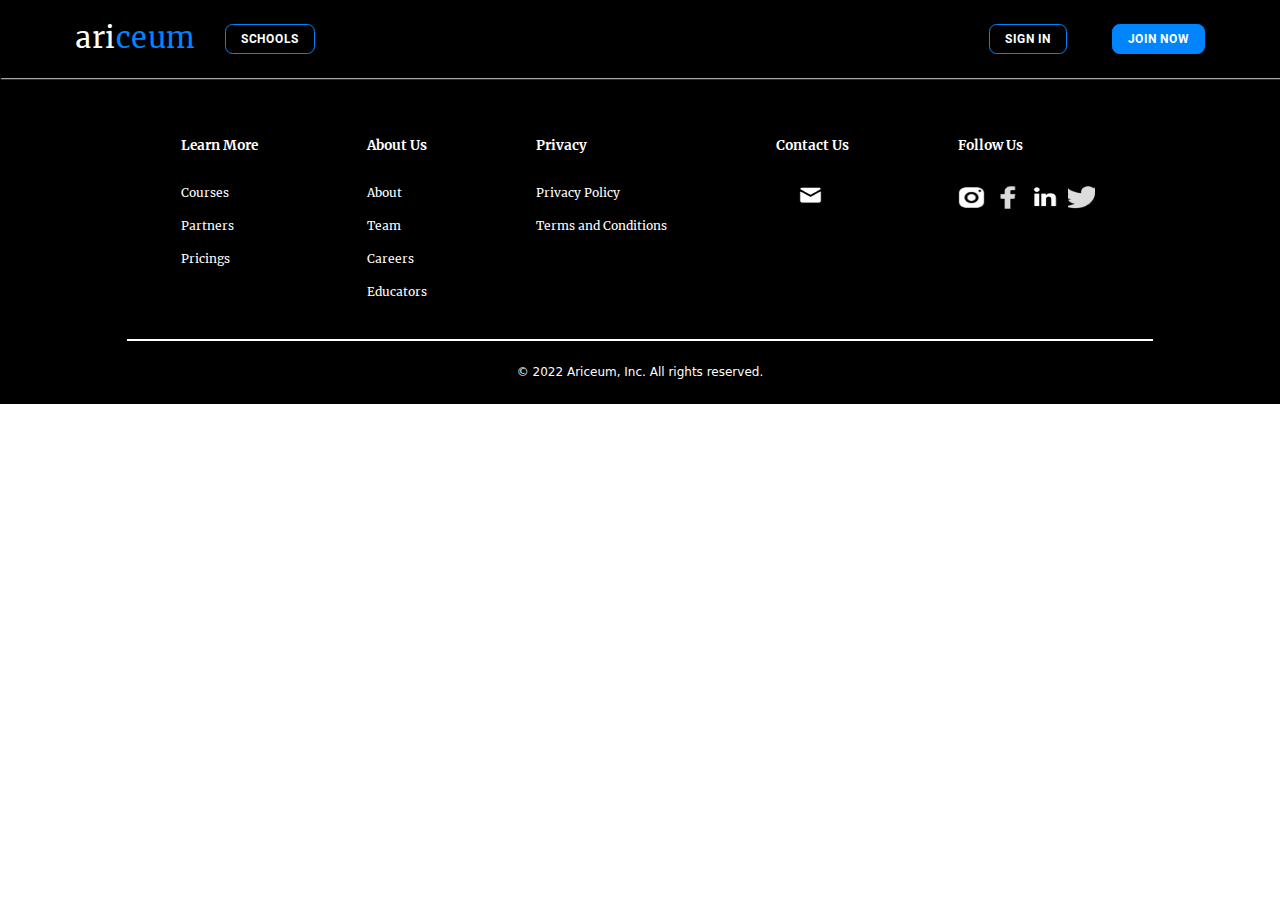
==== commit 47988f56: "AT-23 hash route fix" ====
--- a/static/index.html
+++ b/static/index.html
@@ -1 +1 @@
-<!doctype html><html lang="en"><head><meta charset="utf-8"/><link rel="icon" href="/favicon.ico"/><meta name="viewport" content="width=device-width,initial-scale=1"/><meta name="theme-color" content="#000000"/><meta name="description" content="Web site created using create-react-app"/><link rel="apple-touch-icon" href="/logo192.png"/><link rel="manifest" href="/manifest.json"/><title>React App</title><script defer="defer" src="/static/js/main.00bae4f0.js"></script><link href="/static/css/main.a638d89b.css" rel="stylesheet"></head><body><noscript>You need to enable JavaScript to run this app.</noscript><div id="root"></div></body></html>+<!doctype html><html lang="en"><head><meta charset="utf-8"/><link rel="icon" href="/favicon.ico"/><meta name="viewport" content="width=device-width,initial-scale=1"/><meta name="theme-color" content="#000000"/><meta name="description" content="Web site created using create-react-app"/><link rel="apple-touch-icon" href="/logo192.png"/><link rel="manifest" href="/manifest.json"/><title>React App</title><script defer="defer" src="/static/js/main.9c513a89.js"></script><link href="/static/css/main.a638d89b.css" rel="stylesheet"></head><body><noscript>You need to enable JavaScript to run this app.</noscript><div id="root"></div></body></html>